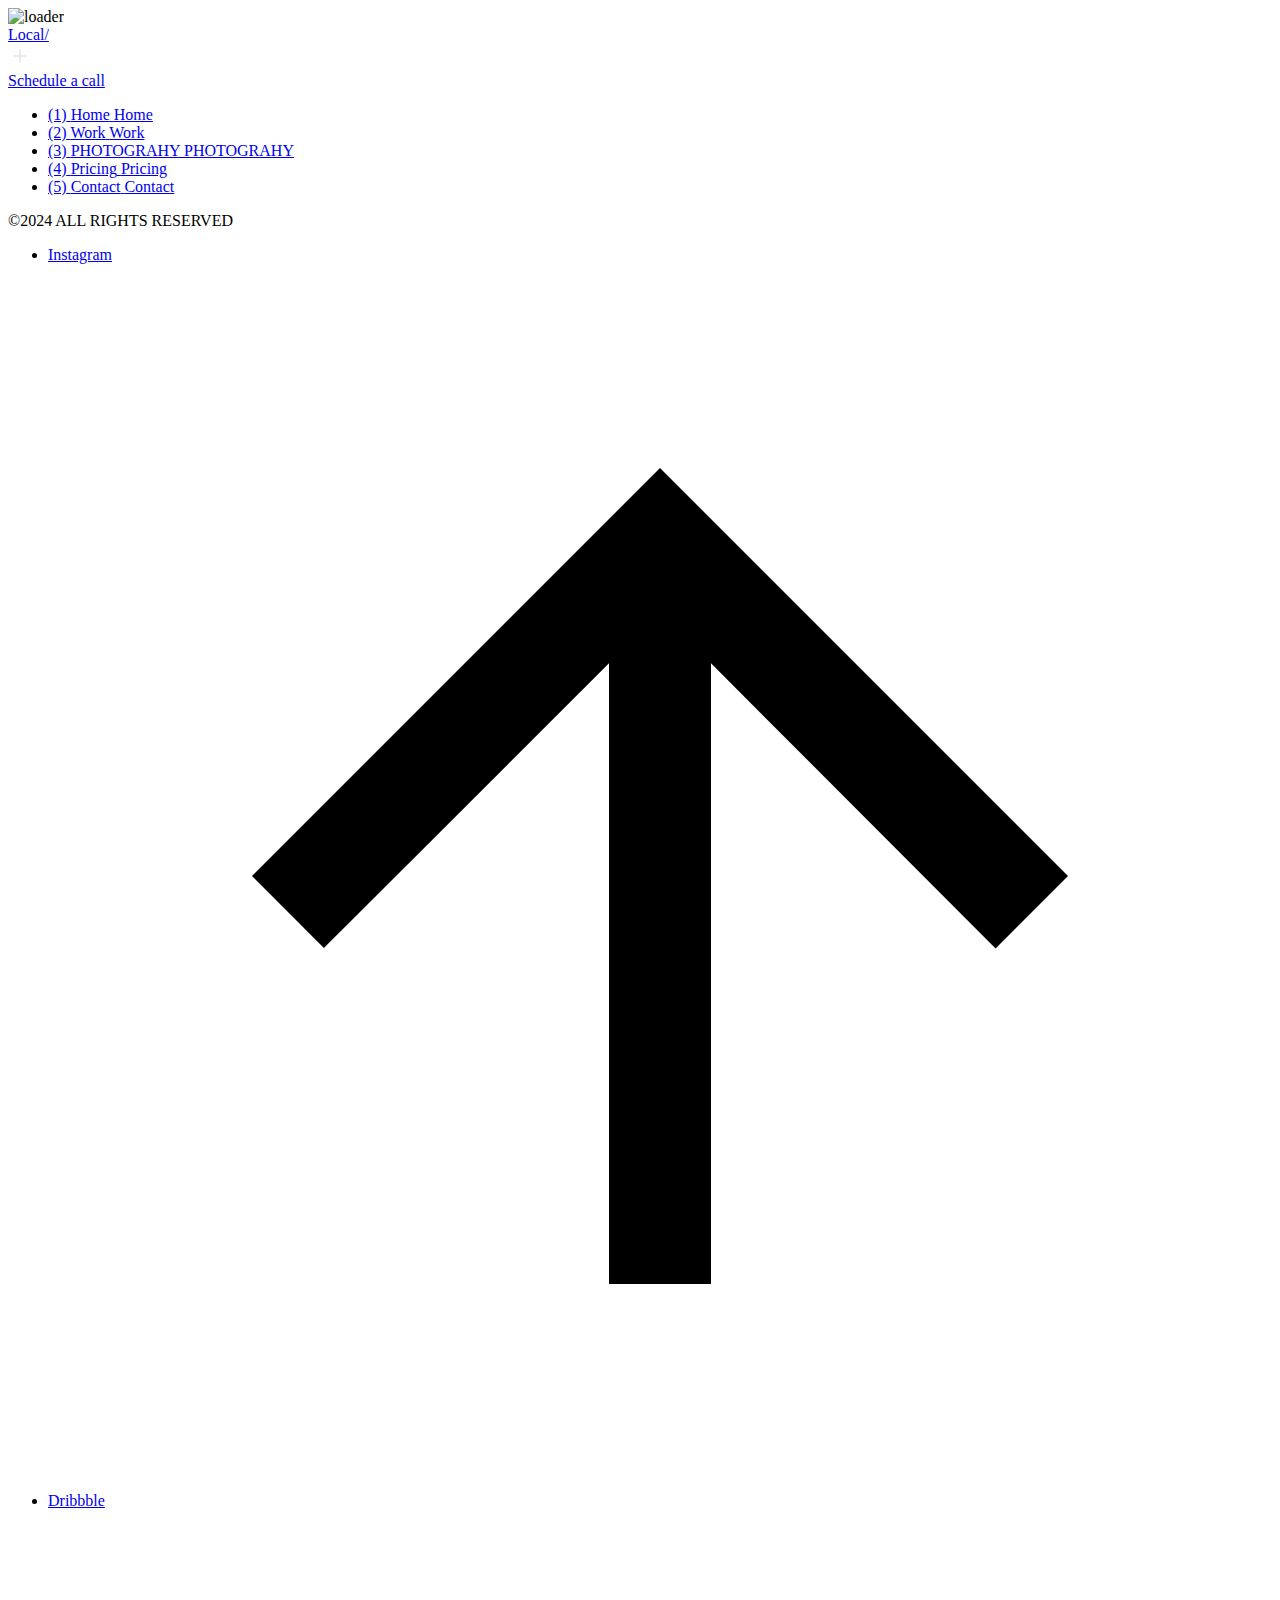
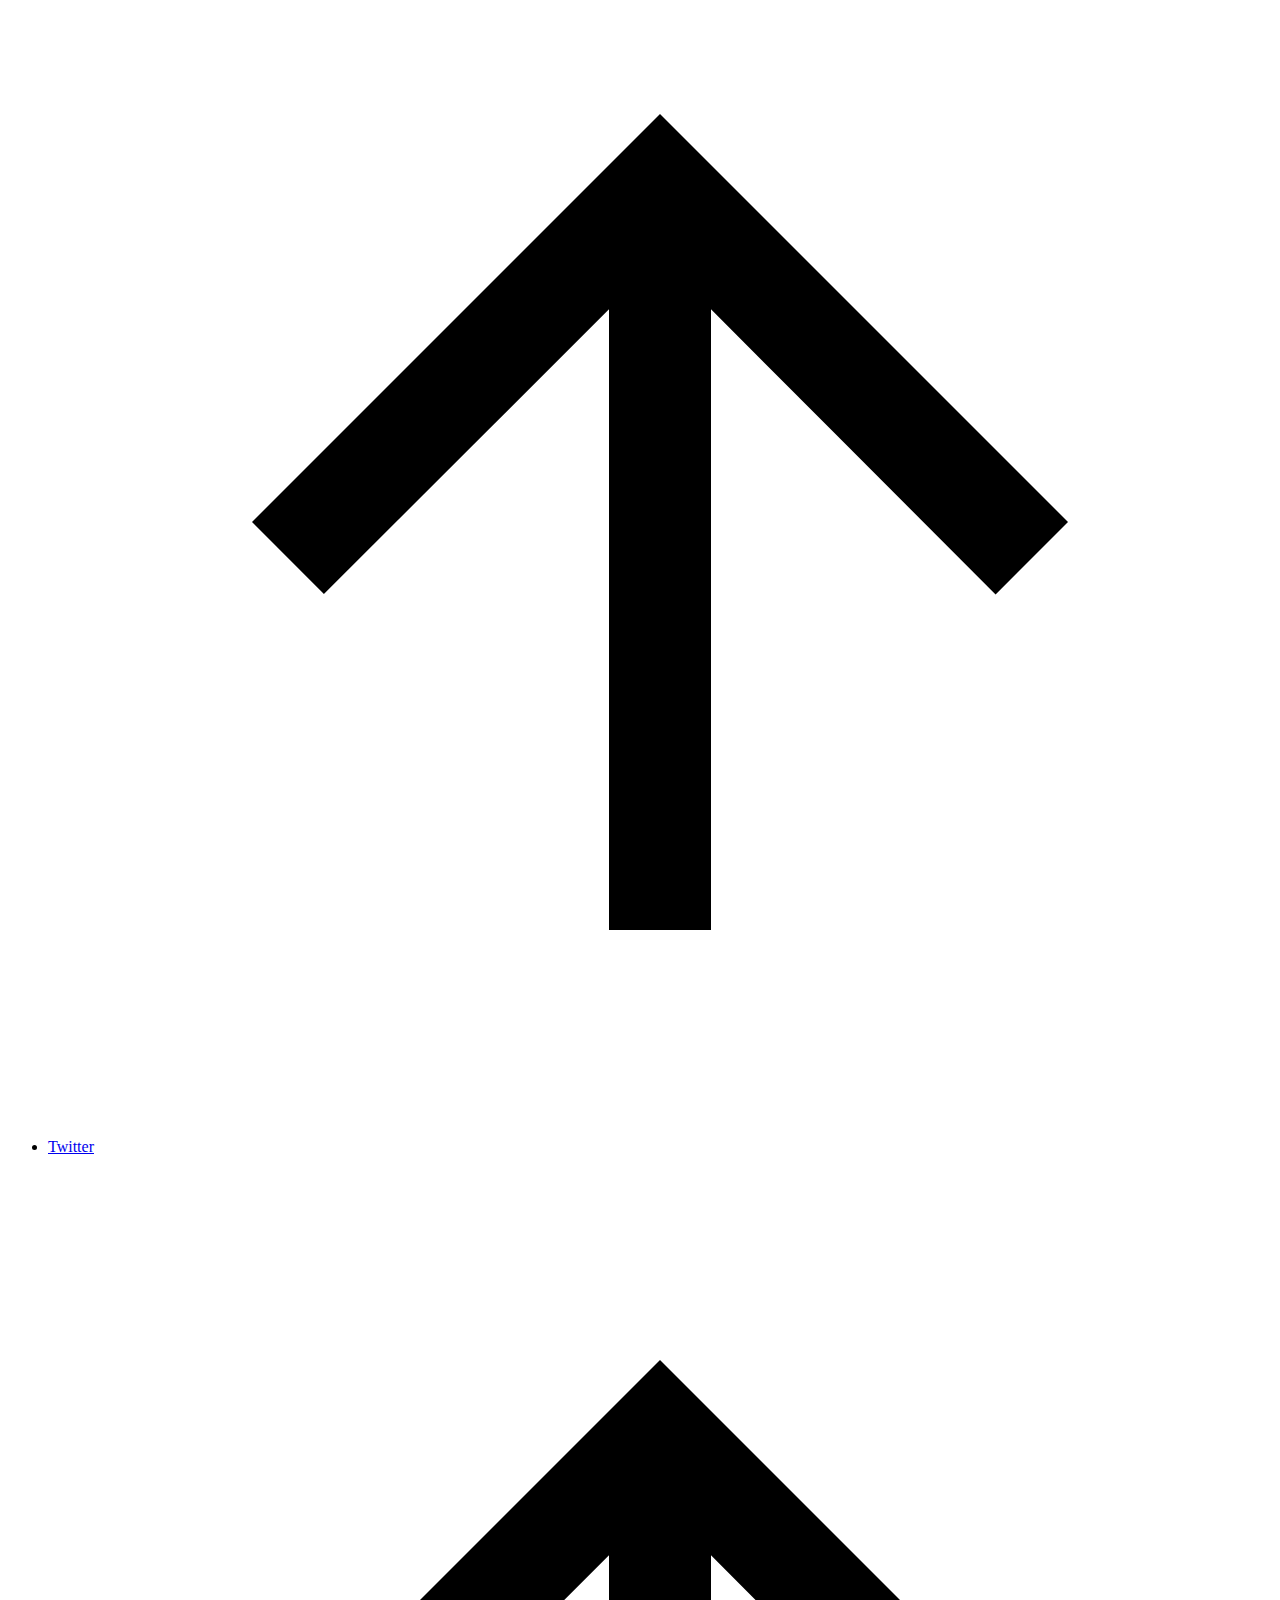
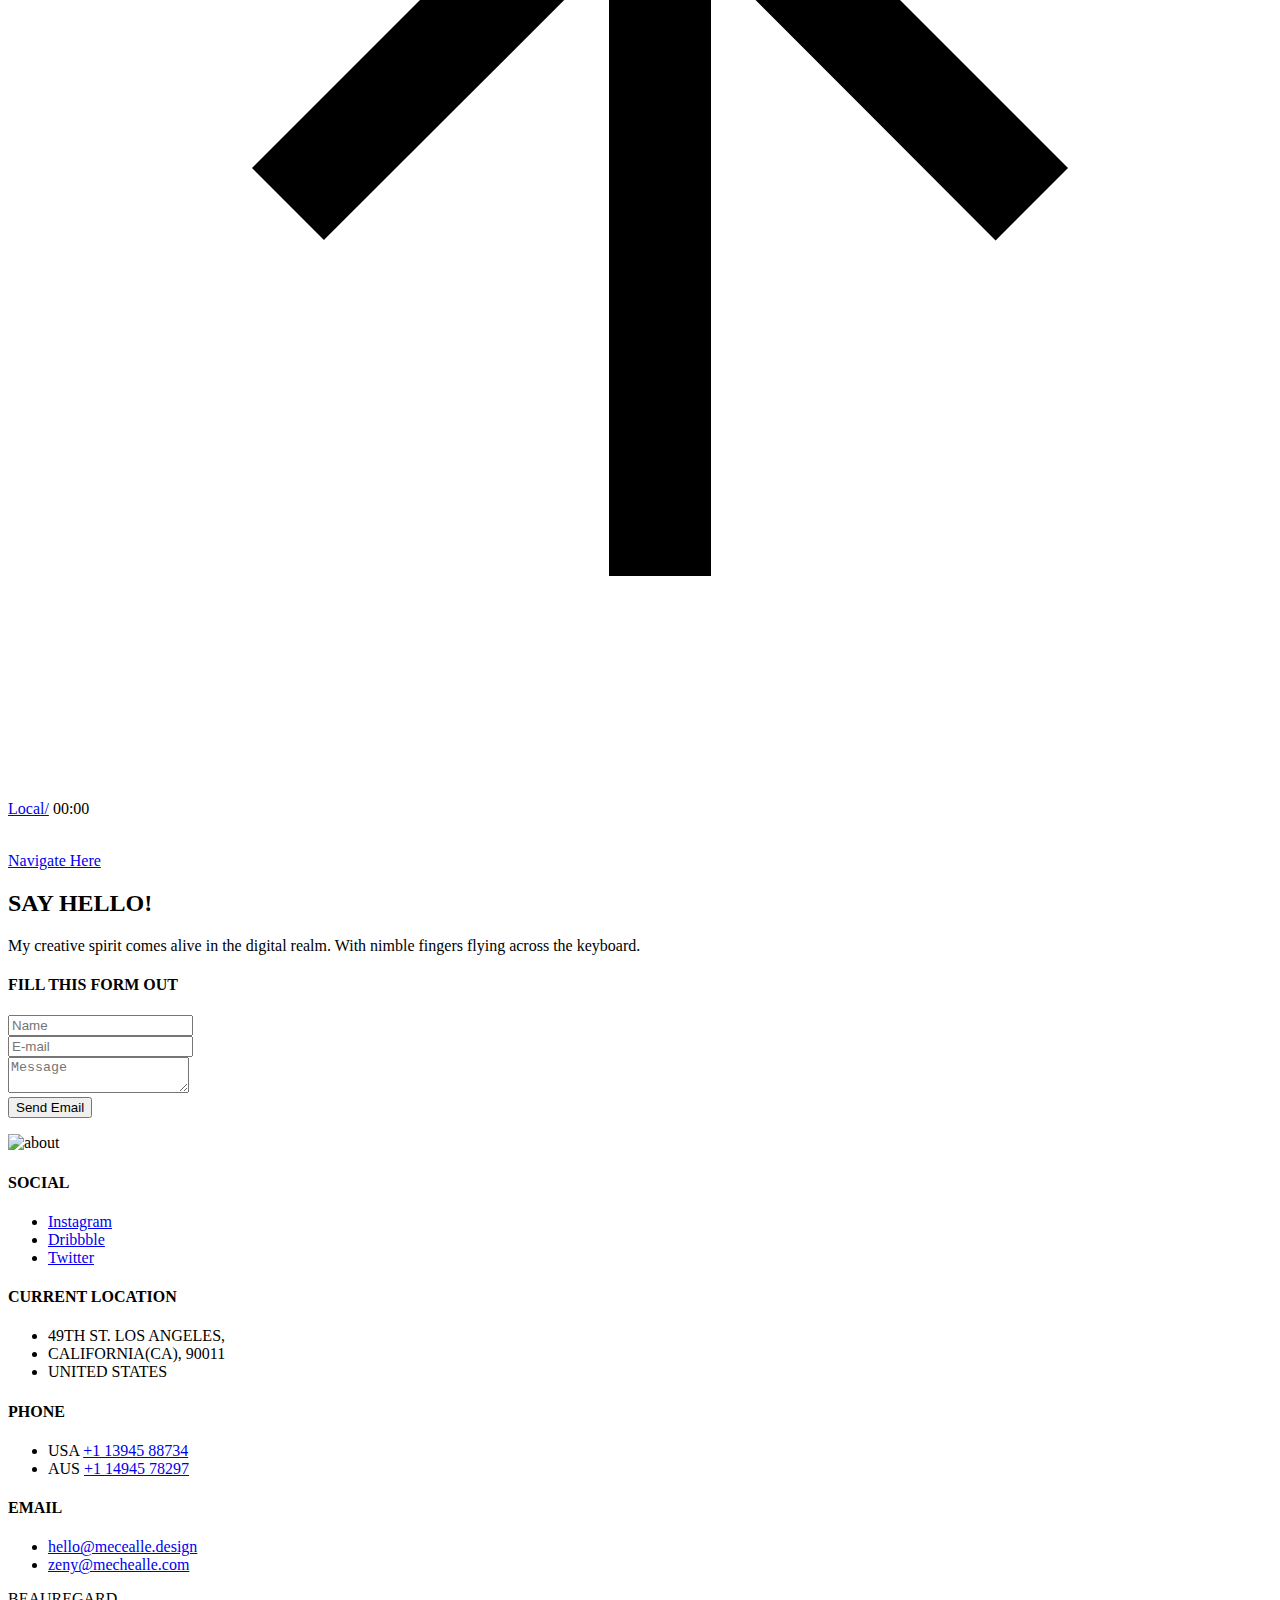
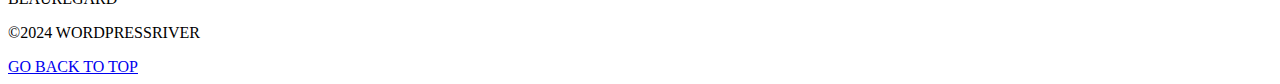
==== contact.html @ 0282e610 "Add files via upload" ====
<!DOCTYPE html>
<html lang="en">


<!-- Mirrored from wpriverthemes.com/HTML/bronx/night-mode/contact.html by HTTrack Website Copier/3.x [XR&CO'2014], Thu, 23 May 2024 08:01:23 GMT -->
<head>
    <!-- ===== Meta ===== -->
    <meta charset="UTF-8">
    <meta http-equiv="X-UA-Compatible" content="IE=edge">
    <meta name="viewport" content="width=device-width, initial-scale=1.0">

    <!-- ===== Favicon ===== -->
    <link rel="icon" type="image/x-icon" href="./assets/imgs/favicon.png">

    <!-- ===== Title ===== -->
    <title>Bronx - Personal Portfolio HTML5 Template</title>

    <!-- ===== LineAwesome ===== -->
    <link rel="stylesheet"
        href="./maxst.icons8.com/vue-static/landings/line-awesome/line-awesome/1.3.0/css/line-awesome.min.css">


    <!-- ===== Fonts ===== -->
    <link rel="preconnect" href="https://fonts.googleapis.com/">
    <link rel="preconnect" href="https://fonts.gstatic.com/" crossorigin>
    <link
        href="https://fonts.googleapis.com/css2?family=Instrument+Sans:ital,wght@0,400..700;1,400..700&amp;family=Inter+Tight:ital,wght@0,100..900;1,100..900&amp;display=swap"
        rel="stylesheet">

    <!-- ===== Stylesheet ===== -->
    <link rel="stylesheet" href="./assets/css/bootstrap.min.css">
    <link rel="stylesheet" href="./assets/css/style.css">
    <link rel="stylesheet" href="./assets/css/dark-mode.css">
    <link rel="stylesheet" href="./assets/css/responsive.css">
</head>

<body class="dark-mode">
    <!-- ===== Magic Cursor Start ===== -->
    <div id="magic-cursor">
        <div id="ball"></div>
    </div>
    <!-- ===== Magic Cursor End ===== -->

    <!-- ===== Loader Start ===== -->
    <div class="preloader-wrap">
        <div class="loader">
            <img src="./assets/imgs/loader-2.gif" alt="loader">
        </div>
    </div>
    <!-- ===== Loader End ===== -->

    <!-- ===== Main Start ===== -->
    <main class="bronx-main photography-page">

        <!-- ===== Popup Menu Start ===== -->
        <div class="popup-menu-wrap">
            <div class="popup-menu-header">
                <div class="local-temperature">
                    <a href="index.html"><span>Local/</span><span id="coordinates"></span></a>
                </div>

                <div class="popup-menu-close-btn">
                    <div class="icon">
                        <svg width="24px" height="24px" stroke-width="1.5" viewBox="0 0 24 24" fill="none"
                            xmlns="http://www.w3.org/2000/svg" color="rgba(214, 214, 215, 0.7)">
                            <path d="M6 12h6m6 0h-6m0 0V6m0 6v6" stroke="currentColor" stroke-linecap="round"
                                stroke-linejoin="round"></path>
                        </svg>
                    </div>
                </div>

                <div class="right text-right">
                    <a href="contact.html" class="theme-btn">Schedule a call</a>
                </div>
            </div>
            <div class="popup-menu">
                <nav>
                    <ul>
                        <li>
                            <a href="index.html">
                                <span class="count">(1)</span>
                                <span>Home</span>
                                <span>Home</span>
                            </a>
                        </li>
                        <li>
                            <a href="work.html">
                                <span class="count">(2)</span>
                                <span>Work</span>
                                <span>Work</span>
                            </a>
                        </li>
                        <li>
                            <a href="photography.html">
                                <span class="count">(3)</span>
                                <span>PHOTOGRAHY</span>
                                <span>PHOTOGRAHY</span>
                            </a>
                        </li>
                        <li>
                            <a href="pricing.html">
                                <span class="count">(4)</span>
                                <span>Pricing</span>
                                <span>Pricing</span>
                            </a>
                        </li>
                        <li class="active">
                            <a href="contact.html">
                                <span class="count">(5)</span>
                                <span>Contact</span>
                                <span>Contact</span>
                            </a>
                        </li>
                    </ul>
                </nav>
            </div>
            <div class="popup-menu-footer">
                <div class="copyright">
                    <p>&copy;2024 ALL RIGHTS RESERVED</p>

                    <ul class="social-links">
                        <li>
                            <a href="https://instagram.com/" target="_blank">Instagram <svg xmlns="http://www.w3.org/2000/svg"
                                    focusable="false" viewBox="0 0 24 24" color="rgb(29, 29, 31)">
                                    <path d="M4 12l1.41 1.41L11 7.83V20h2V7.83l5.58 5.59L20 12l-8-8-8 8z">
                                    </path>
                                </svg></a>
                        </li>
                        <li>
                            <a href="https://dribbble.com/" target="_blank">Dribbble <svg xmlns="http://www.w3.org/2000/svg"
                                    focusable="false" viewBox="0 0 24 24" color="rgb(29, 29, 31)">
                                    <path d="M4 12l1.41 1.41L11 7.83V20h2V7.83l5.58 5.59L20 12l-8-8-8 8z">
                                    </path>
                                </svg></a>
                        </li>
                        <li>
                            <a href="https://twitter.com/" target="_blank">Twitter <svg xmlns="http://www.w3.org/2000/svg"
                                    focusable="false" viewBox="0 0 24 24" color="rgb(29, 29, 31)">
                                    <path d="M4 12l1.41 1.41L11 7.83V20h2V7.83l5.58 5.59L20 12l-8-8-8 8z">
                                    </path>
                                </svg></a>
                        </li>
                    </ul>

                </div>
            </div>
        </div>
        <!-- ===== Popup Menu End ===== -->

        <!-- ===== Smooth Scroll Start ===== -->
        <div id="smooth-wrapper">
            <div id="smooth-content">

                <!-- ===== Hero Section Start ===== -->
                <section class="hero-sec hero-sec3">

                    <!-- ===== Header Start ===== -->
                    <header class="header-wrap scroll-animation" data-animation="slide_up">
                        <div class="custom-row">

                            <!-- ===== Local Time ===== -->
                            <div class="header-local-time-box">
                                <a href="index.html"><span>Local/</span></a>
                                <span id="realtime">00:00</span>
                            </div>

                            <div class="header-middle">
                                <div class="humberg-menu">
                                    <a href="contact.html">
                                        <?xml version="1.0" encoding="UTF-8"?>
                                        <svg width="30px" height="30px" viewBox="0 0 24 24" stroke-width="1.5" fill="none" xmlns="http://www.w3.org/2000/svg" color="#ffffff">
                                        <path d="M9 9L13.5 12L18 9" stroke="#ffffff" stroke-width="1.5" stroke-linecap="round" stroke-linejoin="round"></path>
                                        <path d="M3 13.5H5" stroke="#ffffff" stroke-width="1.5" stroke-linecap="round" stroke-linejoin="round"></path>
                                        <path d="M1 10.5H5" stroke="#ffffff" stroke-width="1.5" stroke-linecap="round" stroke-linejoin="round"></path>
                                        <path d="M5 7.5V7C5 5.89543 5.89543 5 7 5H20C21.1046 5 22 5.89543 22 7V17C22 18.1046 21.1046 19 20 19H7C5.89543 19 5 18.1046 5 17V16.5" stroke="#ffffff" stroke-width="1.5" stroke-linecap="round"></path>
                                    </svg>
                                    </a>

                                </div>
                            </div>

                            <!-- ===== Header Contact Button ===== -->
                            <div class="header-right">
                                <a href="#" class="theme-btn">Navigate Here</a>
                            </div>

                        </div>
                    </header>
                    <!-- ===== Header End ===== -->

                </section>
                <!-- ===== Hero Section End ===== -->


                <!-- ===== Contact Start ===== -->
                <section class="contact-sec">
                    <div class="contact-form-wrap">
                        <div class="contact-header">
                            <h2>SAY HELLO!</h2>
                            <p>My creative spirit comes alive in the digital realm. With nimble fingers flying across the keyboard.</p>
                        </div>
                        <div class="contact-form">
                            <h4>FILL THIS FORM OUT</h4>
                            <form id="ajax-form" action="https://api.web3forms.com/submit" method="POST">
                                <input type="hidden" name="access_key" value="0ea6f02e-35e1-4bc8-801a-f700e7c5a95c">
                                <input type="checkbox" name="botcheck" id="botcheck" style="display: none;">

                                <div class="input-group">
                                    <input type="text" name="name" id="name" placeholder="Name">
                                </div>
                                <div class="input-group">
                                    <input type="email" name="email" id="email" placeholder="E-mail">
                                </div>
                                <div class="input-group">
                                    <textarea name="message" id="message" placeholder="Message"></textarea>
                                </div>
                                <div class="input-group mb-0">
                                    <button class="theme-btn2">Send Email</button>
                                </div>
                                <p id="result"></p>
                            </form>
                        </div>
                    </div>
                    <div class="contact-img">
                        <img src="./assets/imgs/dark-mode/about-4.png" alt="about">
                    </div>
                </section>
                <!-- ===== Contact End ===== -->


                <!-- ===== Contact Informations Start ===== -->
<div class="contact-infos-wrap">
    <div class="contact-infos">
        <div class="contact-info-box">
            <h4>SOCIAL</h4>
            <ul>
                <li><a href="https://instagram.com/" target="_blank">Instagram</a></li>
                <li><a href="https://dribbble.com/" target="_blank">Dribbble</a></li>
                <li><a href="https://twitter.com/" target="_blank">Twitter</a></li>
            </ul>
        </div>
        <div class="contact-info-box">
            <h4>CURRENT LOCATION</h4>
            <ul>
                <li>49TH ST. LOS ANGELES,</li>
                <li>CALIFORNIA(CA), 90011</li>
                <li>UNITED STATES</li>
            </ul>
        </div>
        <div class="contact-info-box">
            <h4>PHONE</h4>
            <ul>
                <li><span>USA</span> <a href="tel:+11394588734">+1 13945 88734</a></li>
                <li><span>AUS</span> <a href="tel:+11494578297">+1 14945 78297</a></li>
            </ul>
        </div>
        <div class="contact-info-box">
            <h4>EMAIL</h4>
            <ul>
                <li><a href="mailto:hello@mecealle.design">hello@mecealle.design</a></li>
                <li><a href="mailto:zeny@mechealle.com">zeny@mechealle.com</a></li>
            </ul>
        </div>
    </div>
</div>
<!-- ===== Contact Informations End ===== -->





                <!-- ===== Footer Start ===== -->
                <footer class="footer-area">
                    <div class="footer-big-text">
                        <span class="timeline-anim scroll-animation" data-animation="slide_down">BEAUREGARD</span>
                    </div>

                    <div class="copyright">
                        <p>&copy;2024 WORDPRESSRIVER</p>
                        <div class="right">
                            <a href="#" id="back-to-top">GO BACK TO TOP</a>
                        </div>
                    </div>
                </footer>
                <!-- ===== Footer End ===== -->


            </div>
        </div>
        <!-- ===== Smooth Scroll End ===== -->



    </main>
    <!-- ===== Main End ===== -->




    <!-- ===== Scripts ===== -->
    <script src="./assets/js/jquery.js"></script>
    <script src="./assets/js/bootstrap.bundle.min.js"></script>
    <script src="./assets/js/gsap.min.js"></script>
    <script src="./assets/js/ScrollTrigger.min.js"></script>
    <script src="./assets/js/ScrollToPlugin.min.js"></script>

    <script src="./assets/js/ScrollSmoother.min.js"></script>
    <script src="./assets/js/SplitText.min.js"></script>
    <script src="./assets/js/jarallax.js"></script>
    <script src="./assets/js/jarallax-element.min.js"></script>
    <script src="./assets/js/main.js"></script>
    <script src="./assets/js/themescroll.js"></script>
    <script src="./assets/js/ajaxform.js"></script>
</body>


<!-- Mirrored from wpriverthemes.com/HTML/bronx/night-mode/contact.html by HTTrack Website Copier/3.x [XR&CO'2014], Thu, 23 May 2024 08:01:23 GMT -->
</html>
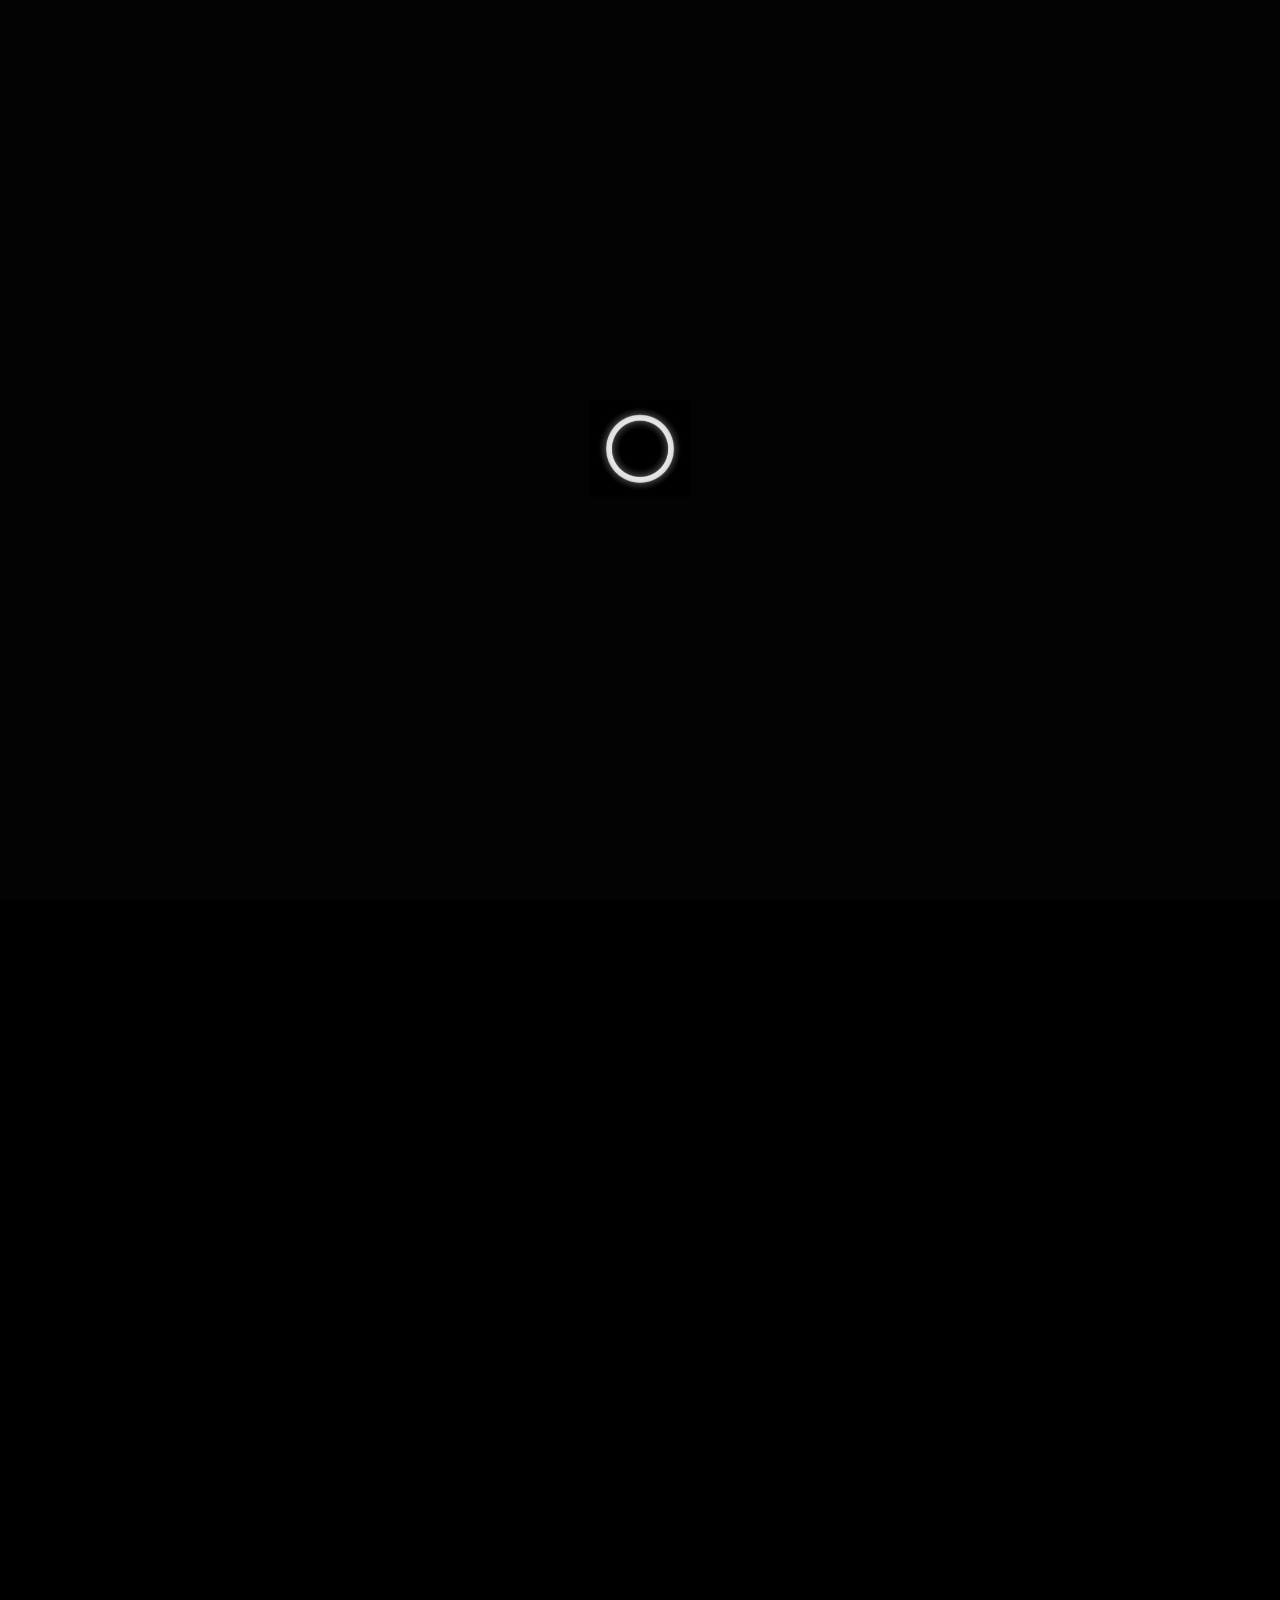
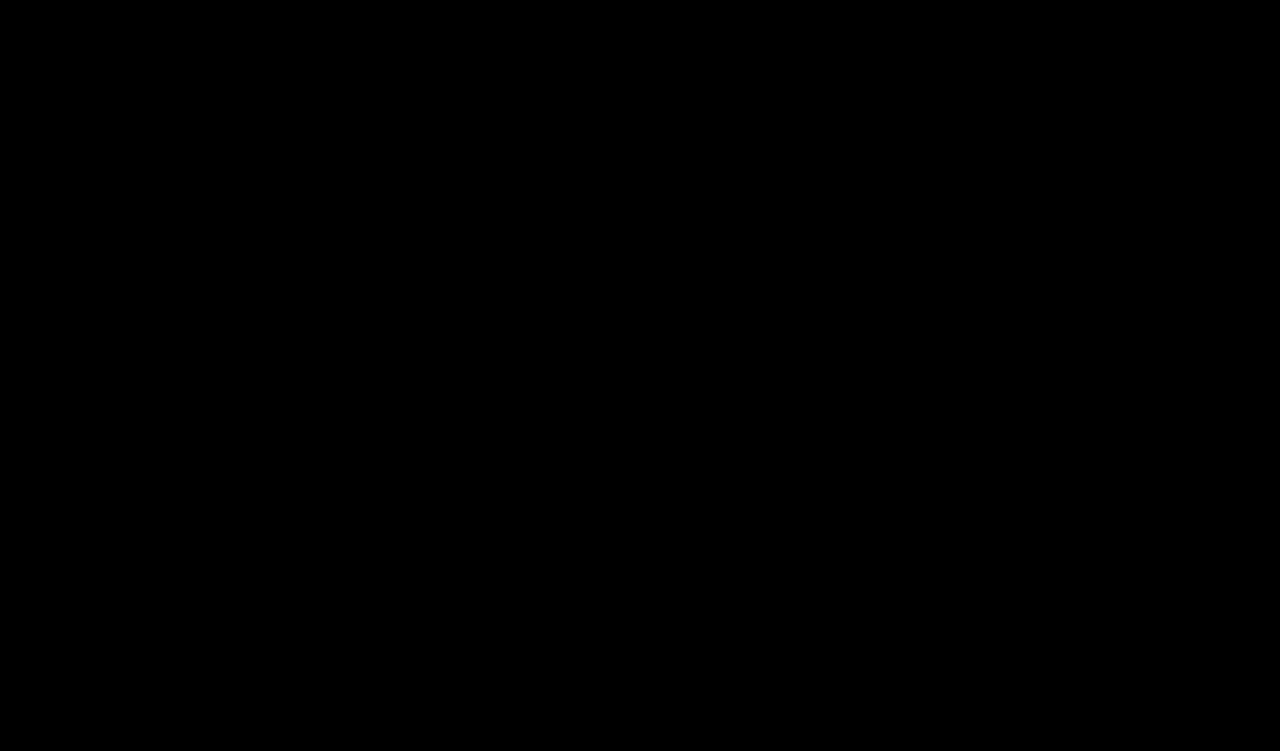
==== commit 9bbdd0d8: "Add files via upload" ====
--- a/contact.html
+++ b/contact.html
@@ -1,8 +1,6 @@
 <!DOCTYPE html>
 <html lang="en">
 
-
-<!-- Mirrored from wpriverthemes.com/HTML/bronx/night-mode/contact.html by HTTrack Website Copier/3.x [XR&CO'2014], Thu, 23 May 2024 08:01:23 GMT -->
 <head>
     <!-- ===== Meta ===== -->
     <meta charset="UTF-8">
@@ -313,6 +311,4 @@
     <script src="./assets/js/ajaxform.js"></script>
 </body>
 
-
-<!-- Mirrored from wpriverthemes.com/HTML/bronx/night-mode/contact.html by HTTrack Website Copier/3.x [XR&CO'2014], Thu, 23 May 2024 08:01:23 GMT -->
 </html>--- a/maxst.icons8.com/vue-static/landings/line-awesome/line-awesome/1.3.0/css/line-awesome.min.css
+++ b/maxst.icons8.com/vue-static/landings/line-awesome/line-awesome/1.3.0/css/line-awesome.min.css
@@ -0,0 +1 @@
+.la,.lab,.lad,.lal,.lar,.las{-moz-osx-font-smoothing:grayscale;-webkit-font-smoothing:antialiased;display:inline-block;font-style:normal;font-variant:normal;text-rendering:auto;line-height:1}.la-lg{font-size:1.33333em;line-height:.75em;vertical-align:-.0667em}.la-xs{font-size:.75em}.la-sm{font-size:.875em}.la-1x{font-size:1em}.la-2x{font-size:2em}.la-3x{font-size:3em}.la-4x{font-size:4em}.la-5x{font-size:5em}.la-6x{font-size:6em}.la-7x{font-size:7em}.la-8x{font-size:8em}.la-9x{font-size:9em}.la-10x{font-size:10em}.la-fw{text-align:center;width:1.25em}.la-ul{list-style-type:none;margin-left:2.5em;padding-left:0}.la-ul>li{position:relative}.la-li{left:-2em;position:absolute;text-align:center;width:2em;line-height:inherit}.la-border{border:solid .08em #eee;border-radius:.1em;padding:.2em .25em .15em}.la-pull-left{float:left}.la-pull-right{float:right}.la.la-pull-left,.lab.la-pull-left,.lal.la-pull-left,.lar.la-pull-left,.las.la-pull-left{margin-right:.3em}.la.la-pull-right,.lab.la-pull-right,.lal.la-pull-right,.lar.la-pull-right,.las.la-pull-right{margin-left:.3em}.la-spin{-webkit-animation:la-spin 2s infinite linear;animation:la-spin 2s infinite linear}.la-pulse{-webkit-animation:la-spin 1s infinite steps(8);animation:la-spin 1s infinite steps(8)}@-webkit-keyframes la-spin{0%{-webkit-transform:rotate(0);transform:rotate(0)}100%{-webkit-transform:rotate(360deg);transform:rotate(360deg)}}@keyframes la-spin{0%{-webkit-transform:rotate(0);transform:rotate(0)}100%{-webkit-transform:rotate(360deg);transform:rotate(360deg)}}.la-rotate-90{-webkit-transform:rotate(90deg);transform:rotate(90deg)}.la-rotate-180{-webkit-transform:rotate(180deg);transform:rotate(180deg)}.la-rotate-270{-webkit-transform:rotate(270deg);transform:rotate(270deg)}.la-flip-horizontal{-webkit-transform:scale(-1,1);transform:scale(-1,1)}.la-flip-vertical{-webkit-transform:scale(1,-1);transform:scale(1,-1)}.la-flip-both,.la-flip-horizontal.la-flip-vertical{-webkit-transform:scale(-1,-1);transform:scale(-1,-1)}:root .la-flip-both,:root .la-flip-horizontal,:root .la-flip-vertical,:root .la-rotate-180,:root .la-rotate-270,:root .la-rotate-90{-webkit-filter:none;filter:none}.la-stack{display:inline-block;height:2em;line-height:2em;position:relative;vertical-align:middle;width:2.5em}.la-stack-1x,.la-stack-2x{left:0;position:absolute;text-align:center;width:100%}.la-stack-1x{line-height:inherit}.la-stack-2x{font-size:2em}.la-inverse{color:#fff}.la-500px:before{content:"\f26e"}.la-accessible-icon:before{content:"\f368"}.la-accusoft:before{content:"\f369"}.la-acquisitions-incorporated:before{content:"\f6af"}.la-ad:before{content:"\f641"}.la-address-book:before{content:"\f2b9"}.la-address-card:before{content:"\f2bb"}.la-adjust:before{content:"\f042"}.la-adn:before{content:"\f170"}.la-adobe:before{content:"\f778"}.la-adversal:before{content:"\f36a"}.la-affiliatetheme:before{content:"\f36b"}.la-air-freshener:before{content:"\f5d0"}.la-airbnb:before{content:"\f834"}.la-algolia:before{content:"\f36c"}.la-align-center:before{content:"\f037"}.la-align-justify:before{content:"\f039"}.la-align-left:before{content:"\f036"}.la-align-right:before{content:"\f038"}.la-alipay:before{content:"\f642"}.la-allergies:before{content:"\f461"}.la-amazon:before{content:"\f270"}.la-amazon-pay:before{content:"\f42c"}.la-ambulance:before{content:"\f0f9"}.la-american-sign-language-interpreting:before{content:"\f2a3"}.la-amilia:before{content:"\f36d"}.la-anchor:before{content:"\f13d"}.la-android:before{content:"\f17b"}.la-angellist:before{content:"\f209"}.la-angle-double-down:before{content:"\f103"}.la-angle-double-left:before{content:"\f100"}.la-angle-double-right:before{content:"\f101"}.la-angle-double-up:before{content:"\f102"}.la-angle-down:before{content:"\f107"}.la-angle-left:before{content:"\f104"}.la-angle-right:before{content:"\f105"}.la-angle-up:before{content:"\f106"}.la-angry:before{content:"\f556"}.la-angrycreative:before{content:"\f36e"}.la-angular:before{content:"\f420"}.la-ankh:before{content:"\f644"}.la-app-store:before{content:"\f36f"}.la-app-store-ios:before{content:"\f370"}.la-apper:before{content:"\f371"}.la-apple:before{content:"\f179"}.la-apple-alt:before{content:"\f5d1"}.la-apple-pay:before{content:"\f415"}.la-archive:before{content:"\f187"}.la-archway:before{content:"\f557"}.la-arrow-alt-circle-down:before{content:"\f358"}.la-arrow-alt-circle-left:before{content:"\f359"}.la-arrow-alt-circle-right:before{content:"\f35a"}.la-arrow-alt-circle-up:before{content:"\f35b"}.la-arrow-circle-down:before{content:"\f0ab"}.la-arrow-circle-left:before{content:"\f0a8"}.la-arrow-circle-right:before{content:"\f0a9"}.la-arrow-circle-up:before{content:"\f0aa"}.la-arrow-down:before{content:"\f063"}.la-arrow-left:before{content:"\f060"}.la-arrow-right:before{content:"\f061"}.la-arrow-up:before{content:"\f062"}.la-arrows-alt:before{content:"\f0b2"}.la-arrows-alt-h:before{content:"\f337"}.la-arrows-alt-v:before{content:"\f338"}.la-artstation:before{content:"\f77a"}.la-assistive-listening-systems:before{content:"\f2a2"}.la-asterisk:before{content:"\f069"}.la-asymmetrik:before{content:"\f372"}.la-at:before{content:"\f1fa"}.la-atlas:before{content:"\f558"}.la-atlassian:before{content:"\f77b"}.la-atom:before{content:"\f5d2"}.la-audible:before{content:"\f373"}.la-audio-description:before{content:"\f29e"}.la-autoprefixer:before{content:"\f41c"}.la-avianex:before{content:"\f374"}.la-aviato:before{content:"\f421"}.la-award:before{content:"\f559"}.la-aws:before{content:"\f375"}.la-baby:before{content:"\f77c"}.la-baby-carriage:before{content:"\f77d"}.la-backspace:before{content:"\f55a"}.la-backward:before{content:"\f04a"}.la-bacon:before{content:"\f7e5"}.la-balance-scale:before{content:"\f24e"}.la-balance-scale-left:before{content:"\f515"}.la-balance-scale-right:before{content:"\f516"}.la-ban:before{content:"\f05e"}.la-band-aid:before{content:"\f462"}.la-bandcamp:before{content:"\f2d5"}.la-barcode:before{content:"\f02a"}.la-bars:before{content:"\f0c9"}.la-baseball-ball:before{content:"\f433"}.la-basketball-ball:before{content:"\f434"}.la-bath:before{content:"\f2cd"}.la-battery-empty:before{content:"\f244"}.la-battery-full:before{content:"\f240"}.la-battery-half:before{content:"\f242"}.la-battery-quarter:before{content:"\f243"}.la-battery-three-quarters:before{content:"\f241"}.la-battle-net:before{content:"\f835"}.la-bed:before{content:"\f236"}.la-beer:before{content:"\f0fc"}.la-behance:before{content:"\f1b4"}.la-behance-square:before{content:"\f1b5"}.la-bell:before{content:"\f0f3"}.la-bell-slash:before{content:"\f1f6"}.la-bezier-curve:before{content:"\f55b"}.la-bible:before{content:"\f647"}.la-bicycle:before{content:"\f206"}.la-biking:before{content:"\f84a"}.la-bimobject:before{content:"\f378"}.la-binoculars:before{content:"\f1e5"}.la-biohazard:before{content:"\f780"}.la-birthday-cake:before{content:"\f1fd"}.la-bitbucket:before{content:"\f171"}.la-bitcoin:before{content:"\f379"}.la-bity:before{content:"\f37a"}.la-black-tie:before{content:"\f27e"}.la-blackberry:before{content:"\f37b"}.la-blender:before{content:"\f517"}.la-blender-phone:before{content:"\f6b6"}.la-blind:before{content:"\f29d"}.la-blog:before{content:"\f781"}.la-blogger:before{content:"\f37c"}.la-blogger-b:before{content:"\f37d"}.la-bluetooth:before{content:"\f293"}.la-bluetooth-b:before{content:"\f294"}.la-bold:before{content:"\f032"}.la-bolt:before{content:"\f0e7"}.la-bomb:before{content:"\f1e2"}.la-bone:before{content:"\f5d7"}.la-bong:before{content:"\f55c"}.la-book:before{content:"\f02d"}.la-book-dead:before{content:"\f6b7"}.la-book-medical:before{content:"\f7e6"}.la-book-open:before{content:"\f518"}.la-book-reader:before{content:"\f5da"}.la-bookmark:before{content:"\f02e"}.la-bootstrap:before{content:"\f836"}.la-border-all:before{content:"\f84c"}.la-border-none:before{content:"\f850"}.la-border-style:before{content:"\f853"}.la-bowling-ball:before{content:"\f436"}.la-box:before{content:"\f466"}.la-box-open:before{content:"\f49e"}.la-boxes:before{content:"\f468"}.la-braille:before{content:"\f2a1"}.la-brain:before{content:"\f5dc"}.la-bread-slice:before{content:"\f7ec"}.la-briefcase:before{content:"\f0b1"}.la-briefcase-medical:before{content:"\f469"}.la-broadcast-tower:before{content:"\f519"}.la-broom:before{content:"\f51a"}.la-brush:before{content:"\f55d"}.la-btc:before{content:"\f15a"}.la-buffer:before{content:"\f837"}.la-bug:before{content:"\f188"}.la-building:before{content:"\f1ad"}.la-bullhorn:before{content:"\f0a1"}.la-bullseye:before{content:"\f140"}.la-burn:before{content:"\f46a"}.la-buromobelexperte:before{content:"\f37f"}.la-bus:before{content:"\f207"}.la-bus-alt:before{content:"\f55e"}.la-business-time:before{content:"\f64a"}.la-buy-n-large:before{content:"\f8a6"}.la-buysellads:before{content:"\f20d"}.la-calculator:before{content:"\f1ec"}.la-calendar:before{content:"\f133"}.la-calendar-alt:before{content:"\f073"}.la-calendar-check:before{content:"\f274"}.la-calendar-day:before{content:"\f783"}.la-calendar-minus:before{content:"\f272"}.la-calendar-plus:before{content:"\f271"}.la-calendar-times:before{content:"\f273"}.la-calendar-week:before{content:"\f784"}.la-camera:before{content:"\f030"}.la-camera-retro:before{content:"\f083"}.la-campground:before{content:"\f6bb"}.la-canadian-maple-leaf:before{content:"\f785"}.la-candy-cane:before{content:"\f786"}.la-cannabis:before{content:"\f55f"}.la-capsules:before{content:"\f46b"}.la-car:before{content:"\f1b9"}.la-car-alt:before{content:"\f5de"}.la-car-battery:before{content:"\f5df"}.la-car-crash:before{content:"\f5e1"}.la-car-side:before{content:"\f5e4"}.la-caret-down:before{content:"\f0d7"}.la-caret-left:before{content:"\f0d9"}.la-caret-right:before{content:"\f0da"}.la-caret-square-down:before{content:"\f150"}.la-caret-square-left:before{content:"\f191"}.la-caret-square-right:before{content:"\f152"}.la-caret-square-up:before{content:"\f151"}.la-caret-up:before{content:"\f0d8"}.la-carrot:before{content:"\f787"}.la-cart-arrow-down:before{content:"\f218"}.la-cart-plus:before{content:"\f217"}.la-cash-register:before{content:"\f788"}.la-cat:before{content:"\f6be"}.la-cc-amazon-pay:before{content:"\f42d"}.la-cc-amex:before{content:"\f1f3"}.la-cc-apple-pay:before{content:"\f416"}.la-cc-diners-club:before{content:"\f24c"}.la-cc-discover:before{content:"\f1f2"}.la-cc-jcb:before{content:"\f24b"}.la-cc-mastercard:before{content:"\f1f1"}.la-cc-paypal:before{content:"\f1f4"}.la-cc-stripe:before{content:"\f1f5"}.la-cc-visa:before{content:"\f1f0"}.la-centercode:before{content:"\f380"}.la-centos:before{content:"\f789"}.la-certificate:before{content:"\f0a3"}.la-chair:before{content:"\f6c0"}.la-chalkboard:before{content:"\f51b"}.la-chalkboard-teacher:before{content:"\f51c"}.la-charging-station:before{content:"\f5e7"}.la-chart-area:before{content:"\f1fe"}.la-chart-bar:before{content:"\f080"}.la-chart-line:before{content:"\f201"}.la-chart-pie:before{content:"\f200"}.la-check:before{content:"\f00c"}.la-check-circle:before{content:"\f058"}.la-check-double:before{content:"\f560"}.la-check-square:before{content:"\f14a"}.la-cheese:before{content:"\f7ef"}.la-chess:before{content:"\f439"}.la-chess-bishop:before{content:"\f43a"}.la-chess-board:before{content:"\f43c"}.la-chess-king:before{content:"\f43f"}.la-chess-knight:before{content:"\f441"}.la-chess-pawn:before{content:"\f443"}.la-chess-queen:before{content:"\f445"}.la-chess-rook:before{content:"\f447"}.la-chevron-circle-down:before{content:"\f13a"}.la-chevron-circle-left:before{content:"\f137"}.la-chevron-circle-right:before{content:"\f138"}.la-chevron-circle-up:before{content:"\f139"}.la-chevron-down:before{content:"\f078"}.la-chevron-left:before{content:"\f053"}.la-chevron-right:before{content:"\f054"}.la-chevron-up:before{content:"\f077"}.la-child:before{content:"\f1ae"}.la-chrome:before{content:"\f268"}.la-chromecast:before{content:"\f838"}.la-church:before{content:"\f51d"}.la-circle:before{content:"\f111"}.la-circle-notch:before{content:"\f1ce"}.la-city:before{content:"\f64f"}.la-clinic-medical:before{content:"\f7f2"}.la-clipboard:before{content:"\f328"}.la-clipboard-check:before{content:"\f46c"}.la-clipboard-list:before{content:"\f46d"}.la-clock:before{content:"\f017"}.la-clone:before{content:"\f24d"}.la-closed-captioning:before{content:"\f20a"}.la-cloud:before{content:"\f0c2"}.la-cloud-download-alt:before{content:"\f381"}.la-cloud-meatball:before{content:"\f73b"}.la-cloud-moon:before{content:"\f6c3"}.la-cloud-moon-rain:before{content:"\f73c"}.la-cloud-rain:before{content:"\f73d"}.la-cloud-showers-heavy:before{content:"\f740"}.la-cloud-sun:before{content:"\f6c4"}.la-cloud-sun-rain:before{content:"\f743"}.la-cloud-upload-alt:before{content:"\f382"}.la-cloudscale:before{content:"\f383"}.la-cloudsmith:before{content:"\f384"}.la-cloudversify:before{content:"\f385"}.la-cocktail:before{content:"\f561"}.la-code:before{content:"\f121"}.la-code-branch:before{content:"\f126"}.la-codepen:before{content:"\f1cb"}.la-codiepie:before{content:"\f284"}.la-coffee:before{content:"\f0f4"}.la-cog:before{content:"\f013"}.la-cogs:before{content:"\f085"}.la-coins:before{content:"\f51e"}.la-columns:before{content:"\f0db"}.la-comment:before{content:"\f075"}.la-comment-alt:before{content:"\f27a"}.la-comment-dollar:before{content:"\f651"}.la-comment-dots:before{content:"\f4ad"}.la-comment-medical:before{content:"\f7f5"}.la-comment-slash:before{content:"\f4b3"}.la-comments:before{content:"\f086"}.la-comments-dollar:before{content:"\f653"}.la-compact-disc:before{content:"\f51f"}.la-compass:before{content:"\f14e"}.la-compress:before{content:"\f066"}.la-compress-arrows-alt:before{content:"\f78c"}.la-concierge-bell:before{content:"\f562"}.la-confluence:before{content:"\f78d"}.la-connectdevelop:before{content:"\f20e"}.la-contao:before{content:"\f26d"}.la-cookie:before{content:"\f563"}.la-cookie-bite:before{content:"\f564"}.la-copy:before{content:"\f0c5"}.la-copyright:before{content:"\f1f9"}.la-cotton-bureau:before{content:"\f89e"}.la-couch:before{content:"\f4b8"}.la-cpanel:before{content:"\f388"}.la-creative-commons:before{content:"\f25e"}.la-creative-commons-by:before{content:"\f4e7"}.la-creative-commons-nc:before{content:"\f4e8"}.la-creative-commons-nc-eu:before{content:"\f4e9"}.la-creative-commons-nc-jp:before{content:"\f4ea"}.la-creative-commons-nd:before{content:"\f4eb"}.la-creative-commons-pd:before{content:"\f4ec"}.la-creative-commons-pd-alt:before{content:"\f4ed"}.la-creative-commons-remix:before{content:"\f4ee"}.la-creative-commons-sa:before{content:"\f4ef"}.la-creative-commons-sampling:before{content:"\f4f0"}.la-creative-commons-sampling-plus:before{content:"\f4f1"}.la-creative-commons-share:before{content:"\f4f2"}.la-creative-commons-zero:before{content:"\f4f3"}.la-credit-card:before{content:"\f09d"}.la-critical-role:before{content:"\f6c9"}.la-crop:before{content:"\f125"}.la-crop-alt:before{content:"\f565"}.la-cross:before{content:"\f654"}.la-crosshairs:before{content:"\f05b"}.la-crow:before{content:"\f520"}.la-crown:before{content:"\f521"}.la-crutch:before{content:"\f7f7"}.la-css3:before{content:"\f13c"}.la-css3-alt:before{content:"\f38b"}.la-cube:before{content:"\f1b2"}.la-cubes:before{content:"\f1b3"}.la-cut:before{content:"\f0c4"}.la-cuttlefish:before{content:"\f38c"}.la-d-and-d:before{content:"\f38d"}.la-d-and-d-beyond:before{content:"\f6ca"}.la-dashcube:before{content:"\f210"}.la-database:before{content:"\f1c0"}.la-deaf:before{content:"\f2a4"}.la-delicious:before{content:"\f1a5"}.la-democrat:before{content:"\f747"}.la-deploydog:before{content:"\f38e"}.la-deskpro:before{content:"\f38f"}.la-desktop:before{content:"\f108"}.la-dev:before{content:"\f6cc"}.la-deviantart:before{content:"\f1bd"}.la-dharmachakra:before{content:"\f655"}.la-dhl:before{content:"\f790"}.la-diagnoses:before{content:"\f470"}.la-diaspora:before{content:"\f791"}.la-dice:before{content:"\f522"}.la-dice-d20:before{content:"\f6cf"}.la-dice-d6:before{content:"\f6d1"}.la-dice-five:before{content:"\f523"}.la-dice-four:before{content:"\f524"}.la-dice-one:before{content:"\f525"}.la-dice-six:before{content:"\f526"}.la-dice-three:before{content:"\f527"}.la-dice-two:before{content:"\f528"}.la-digg:before{content:"\f1a6"}.la-digital-ocean:before{content:"\f391"}.la-digital-tachograph:before{content:"\f566"}.la-directions:before{content:"\f5eb"}.la-discord:before{content:"\f392"}.la-discourse:before{content:"\f393"}.la-divide:before{content:"\f529"}.la-dizzy:before{content:"\f567"}.la-dna:before{content:"\f471"}.la-dochub:before{content:"\f394"}.la-docker:before{content:"\f395"}.la-dog:before{content:"\f6d3"}.la-dollar-sign:before{content:"\f155"}.la-dolly:before{content:"\f472"}.la-dolly-flatbed:before{content:"\f474"}.la-donate:before{content:"\f4b9"}.la-door-closed:before{content:"\f52a"}.la-door-open:before{content:"\f52b"}.la-dot-circle:before{content:"\f192"}.la-dove:before{content:"\f4ba"}.la-download:before{content:"\f019"}.la-draft2digital:before{content:"\f396"}.la-drafting-compass:before{content:"\f568"}.la-dragon:before{content:"\f6d5"}.la-draw-polygon:before{content:"\f5ee"}.la-dribbble:before{content:"\f17d"}.la-dribbble-square:before{content:"\f397"}.la-dropbox:before{content:"\f16b"}.la-drum:before{content:"\f569"}.la-drum-steelpan:before{content:"\f56a"}.la-drumstick-bite:before{content:"\f6d7"}.la-drupal:before{content:"\f1a9"}.la-dumbbell:before{content:"\f44b"}.la-dumpster:before{content:"\f793"}.la-dumpster-fire:before{content:"\f794"}.la-dungeon:before{content:"\f6d9"}.la-dyalog:before{content:"\f399"}.la-earlybirds:before{content:"\f39a"}.la-ebay:before{content:"\f4f4"}.la-edge:before{content:"\f282"}.la-edit:before{content:"\f044"}.la-egg:before{content:"\f7fb"}.la-eject:before{content:"\f052"}.la-elementor:before{content:"\f430"}.la-ellipsis-h:before{content:"\f141"}.la-ellipsis-v:before{content:"\f142"}.la-ello:before{content:"\f5f1"}.la-ember:before{content:"\f423"}.la-empire:before{content:"\f1d1"}.la-envelope:before{content:"\f0e0"}.la-envelope-open:before{content:"\f2b6"}.la-envelope-open-text:before{content:"\f658"}.la-envelope-square:before{content:"\f199"}.la-envira:before{content:"\f299"}.la-equals:before{content:"\f52c"}.la-eraser:before{content:"\f12d"}.la-erlang:before{content:"\f39d"}.la-ethereum:before{content:"\f42e"}.la-ethernet:before{content:"\f796"}.la-etsy:before{content:"\f2d7"}.la-euro-sign:before{content:"\f153"}.la-evernote:before{content:"\f839"}.la-exchange-alt:before{content:"\f362"}.la-exclamation:before{content:"\f12a"}.la-exclamation-circle:before{content:"\f06a"}.la-exclamation-triangle:before{content:"\f071"}.la-expand:before{content:"\f065"}.la-expand-arrows-alt:before{content:"\f31e"}.la-expeditedssl:before{content:"\f23e"}.la-external-link-alt:before{content:"\f35d"}.la-external-link-square-alt:before{content:"\f360"}.la-eye:before{content:"\f06e"}.la-eye-dropper:before{content:"\f1fb"}.la-eye-slash:before{content:"\f070"}.la-facebook:before{content:"\f09a"}.la-facebook-f:before{content:"\f39e"}.la-facebook-messenger:before{content:"\f39f"}.la-facebook-square:before{content:"\f082"}.la-fan:before{content:"\f863"}.la-fantasy-flight-games:before{content:"\f6dc"}.la-fast-backward:before{content:"\f049"}.la-fast-forward:before{content:"\f050"}.la-fax:before{content:"\f1ac"}.la-feather:before{content:"\f52d"}.la-feather-alt:before{content:"\f56b"}.la-fedex:before{content:"\f797"}.la-fedora:before{content:"\f798"}.la-female:before{content:"\f182"}.la-fighter-jet:before{content:"\f0fb"}.la-figma:before{content:"\f799"}.la-file:before{content:"\f15b"}.la-file-alt:before{content:"\f15c"}.la-file-archive:before{content:"\f1c6"}.la-file-audio:before{content:"\f1c7"}.la-file-code:before{content:"\f1c9"}.la-file-contract:before{content:"\f56c"}.la-file-csv:before{content:"\f6dd"}.la-file-download:before{content:"\f56d"}.la-file-excel:before{content:"\f1c3"}.la-file-export:before{content:"\f56e"}.la-file-image:before{content:"\f1c5"}.la-file-import:before{content:"\f56f"}.la-file-invoice:before{content:"\f570"}.la-file-invoice-dollar:before{content:"\f571"}.la-file-medical:before{content:"\f477"}.la-file-medical-alt:before{content:"\f478"}.la-file-pdf:before{content:"\f1c1"}.la-file-powerpoint:before{content:"\f1c4"}.la-file-prescription:before{content:"\f572"}.la-file-signature:before{content:"\f573"}.la-file-upload:before{content:"\f574"}.la-file-video:before{content:"\f1c8"}.la-file-word:before{content:"\f1c2"}.la-fill:before{content:"\f575"}.la-fill-drip:before{content:"\f576"}.la-film:before{content:"\f008"}.la-filter:before{content:"\f0b0"}.la-fingerprint:before{content:"\f577"}.la-fire:before{content:"\f06d"}.la-fire-alt:before{content:"\f7e4"}.la-fire-extinguisher:before{content:"\f134"}.la-firefox:before{content:"\f269"}.la-first-aid:before{content:"\f479"}.la-first-order:before{content:"\f2b0"}.la-first-order-alt:before{content:"\f50a"}.la-firstdraft:before{content:"\f3a1"}.la-fish:before{content:"\f578"}.la-fist-raised:before{content:"\f6de"}.la-flag:before{content:"\f024"}.la-flag-checkered:before{content:"\f11e"}.la-flag-usa:before{content:"\f74d"}.la-flask:before{content:"\f0c3"}.la-flickr:before{content:"\f16e"}.la-flipboard:before{content:"\f44d"}.la-flushed:before{content:"\f579"}.la-fly:before{content:"\f417"}.la-folder:before{content:"\f07b"}.la-folder-minus:before{content:"\f65d"}.la-folder-open:before{content:"\f07c"}.la-folder-plus:before{content:"\f65e"}.la-font:before{content:"\f031"}.la-font-awesome:before{content:"\f2b4"}.la-font-awesome-alt:before{content:"\f35c"}.la-font-awesome-flag:before{content:"\f425"}.la-font-awesome-logo-full:before{content:"\f4e6"}.la-fonticons:before{content:"\f280"}.la-fonticons-fi:before{content:"\f3a2"}.la-football-ball:before{content:"\f44e"}.la-fort-awesome:before{content:"\f286"}.la-fort-awesome-alt:before{content:"\f3a3"}.la-forumbee:before{content:"\f211"}.la-forward:before{content:"\f04e"}.la-foursquare:before{content:"\f180"}.la-free-code-camp:before{content:"\f2c5"}.la-freebsd:before{content:"\f3a4"}.la-frog:before{content:"\f52e"}.la-frown:before{content:"\f119"}.la-frown-open:before{content:"\f57a"}.la-fulcrum:before{content:"\f50b"}.la-funnel-dollar:before{content:"\f662"}.la-futbol:before{content:"\f1e3"}.la-galactic-republic:before{content:"\f50c"}.la-galactic-senate:before{content:"\f50d"}.la-gamepad:before{content:"\f11b"}.la-gas-pump:before{content:"\f52f"}.la-gavel:before{content:"\f0e3"}.la-gem:before{content:"\f3a5"}.la-genderless:before{content:"\f22d"}.la-get-pocket:before{content:"\f265"}.la-gg:before{content:"\f260"}.la-gg-circle:before{content:"\f261"}.la-ghost:before{content:"\f6e2"}.la-gift:before{content:"\f06b"}.la-gifts:before{content:"\f79c"}.la-git:before{content:"\f1d3"}.la-git-alt:before{content:"\f841"}.la-git-square:before{content:"\f1d2"}.la-github:before{content:"\f09b"}.la-github-alt:before{content:"\f113"}.la-github-square:before{content:"\f092"}.la-gitkraken:before{content:"\f3a6"}.la-gitlab:before{content:"\f296"}.la-gitter:before{content:"\f426"}.la-glass-cheers:before{content:"\f79f"}.la-glass-martini:before{content:"\f000"}.la-glass-martini-alt:before{content:"\f57b"}.la-glass-whiskey:before{content:"\f7a0"}.la-glasses:before{content:"\f530"}.la-glide:before{content:"\f2a5"}.la-glide-g:before{content:"\f2a6"}.la-globe:before{content:"\f0ac"}.la-globe-africa:before{content:"\f57c"}.la-globe-americas:before{content:"\f57d"}.la-globe-asia:before{content:"\f57e"}.la-globe-europe:before{content:"\f7a2"}.la-gofore:before{content:"\f3a7"}.la-golf-ball:before{content:"\f450"}.la-goodreads:before{content:"\f3a8"}.la-goodreads-g:before{content:"\f3a9"}.la-google:before{content:"\f1a0"}.la-google-drive:before{content:"\f3aa"}.la-google-play:before{content:"\f3ab"}.la-google-plus:before{content:"\f2b3"}.la-google-plus-g:before{content:"\f0d5"}.la-google-plus-square:before{content:"\f0d4"}.la-google-wallet:before{content:"\f1ee"}.la-gopuram:before{content:"\f664"}.la-graduation-cap:before{content:"\f19d"}.la-gratipay:before{content:"\f184"}.la-grav:before{content:"\f2d6"}.la-greater-than:before{content:"\f531"}.la-greater-than-equal:before{content:"\f532"}.la-grimace:before{content:"\f57f"}.la-grin:before{content:"\f580"}.la-grin-alt:before{content:"\f581"}.la-grin-beam:before{content:"\f582"}.la-grin-beam-sweat:before{content:"\f583"}.la-grin-hearts:before{content:"\f584"}.la-grin-squint:before{content:"\f585"}.la-grin-squint-tears:before{content:"\f586"}.la-grin-stars:before{content:"\f587"}.la-grin-tears:before{content:"\f588"}.la-grin-tongue:before{content:"\f589"}.la-grin-tongue-squint:before{content:"\f58a"}.la-grin-tongue-wink:before{content:"\f58b"}.la-grin-wink:before{content:"\f58c"}.la-grip-horizontal:before{content:"\f58d"}.la-grip-lines:before{content:"\f7a4"}.la-grip-lines-vertical:before{content:"\f7a5"}.la-grip-vertical:before{content:"\f58e"}.la-gripfire:before{content:"\f3ac"}.la-grunt:before{content:"\f3ad"}.la-guitar:before{content:"\f7a6"}.la-gulp:before{content:"\f3ae"}.la-h-square:before{content:"\f0fd"}.la-hacker-news:before{content:"\f1d4"}.la-hacker-news-square:before{content:"\f3af"}.la-hackerrank:before{content:"\f5f7"}.la-hamburger:before{content:"\f805"}.la-hammer:before{content:"\f6e3"}.la-hamsa:before{content:"\f665"}.la-hand-holding:before{content:"\f4bd"}.la-hand-holding-heart:before{content:"\f4be"}.la-hand-holding-usd:before{content:"\f4c0"}.la-hand-lizard:before{content:"\f258"}.la-hand-middle-finger:before{content:"\f806"}.la-hand-paper:before{content:"\f256"}.la-hand-peace:before{content:"\f25b"}.la-hand-point-down:before{content:"\f0a7"}.la-hand-point-left:before{content:"\f0a5"}.la-hand-point-right:before{content:"\f0a4"}.la-hand-point-up:before{content:"\f0a6"}.la-hand-pointer:before{content:"\f25a"}.la-hand-rock:before{content:"\f255"}.la-hand-scissors:before{content:"\f257"}.la-hand-spock:before{content:"\f259"}.la-hands:before{content:"\f4c2"}.la-hands-helping:before{content:"\f4c4"}.la-handshake:before{content:"\f2b5"}.la-hanukiah:before{content:"\f6e6"}.la-hard-hat:before{content:"\f807"}.la-hashtag:before{content:"\f292"}.la-hat-cowboy:before{content:"\f8c0"}.la-hat-cowboy-side:before{content:"\f8c1"}.la-hat-wizard:before{content:"\f6e8"}.la-haykal:before{content:"\f666"}.la-hdd:before{content:"\f0a0"}.la-heading:before{content:"\f1dc"}.la-headphones:before{content:"\f025"}.la-headphones-alt:before{content:"\f58f"}.la-headset:before{content:"\f590"}.la-heart:before{content:"\f004"}.la-heart-broken:before{content:"\f7a9"}.la-heartbeat:before{content:"\f21e"}.la-helicopter:before{content:"\f533"}.la-highlighter:before{content:"\f591"}.la-hiking:before{content:"\f6ec"}.la-hippo:before{content:"\f6ed"}.la-hips:before{content:"\f452"}.la-hire-a-helper:before{content:"\f3b0"}.la-history:before{content:"\f1da"}.la-hockey-puck:before{content:"\f453"}.la-holly-berry:before{content:"\f7aa"}.la-home:before{content:"\f015"}.la-hooli:before{content:"\f427"}.la-hornbill:before{content:"\f592"}.la-horse:before{content:"\f6f0"}.la-horse-head:before{content:"\f7ab"}.la-hospital:before{content:"\f0f8"}.la-hospital-alt:before{content:"\f47d"}.la-hospital-symbol:before{content:"\f47e"}.la-hot-tub:before{content:"\f593"}.la-hotdog:before{content:"\f80f"}.la-hotel:before{content:"\f594"}.la-hotjar:before{content:"\f3b1"}.la-hourglass:before{content:"\f254"}.la-hourglass-end:before{content:"\f253"}.la-hourglass-half:before{content:"\f252"}.la-hourglass-start:before{content:"\f251"}.la-house-damage:before{content:"\f6f1"}.la-houzz:before{content:"\f27c"}.la-hryvnia:before{content:"\f6f2"}.la-html5:before{content:"\f13b"}.la-hubspot:before{content:"\f3b2"}.la-i-cursor:before{content:"\f246"}.la-ice-cream:before{content:"\f810"}.la-icicles:before{content:"\f7ad"}.la-icons:before{content:"\f86d"}.la-id-badge:before{content:"\f2c1"}.la-id-card:before{content:"\f2c2"}.la-id-card-alt:before{content:"\f47f"}.la-igloo:before{content:"\f7ae"}.la-image:before{content:"\f03e"}.la-images:before{content:"\f302"}.la-imdb:before{content:"\f2d8"}.la-inbox:before{content:"\f01c"}.la-indent:before{content:"\f03c"}.la-industry:before{content:"\f275"}.la-infinity:before{content:"\f534"}.la-info:before{content:"\f129"}.la-info-circle:before{content:"\f05a"}.la-instagram:before{content:"\f16d"}.la-intercom:before{content:"\f7af"}.la-internet-explorer:before{content:"\f26b"}.la-invision:before{content:"\f7b0"}.la-ioxhost:before{content:"\f208"}.la-italic:before{content:"\f033"}.la-itch-io:before{content:"\f83a"}.la-itunes:before{content:"\f3b4"}.la-itunes-note:before{content:"\f3b5"}.la-java:before{content:"\f4e4"}.la-jedi:before{content:"\f669"}.la-jedi-order:before{content:"\f50e"}.la-jenkins:before{content:"\f3b6"}.la-jira:before{content:"\f7b1"}.la-joget:before{content:"\f3b7"}.la-joint:before{content:"\f595"}.la-joomla:before{content:"\f1aa"}.la-journal-whills:before{content:"\f66a"}.la-js:before{content:"\f3b8"}.la-js-square:before{content:"\f3b9"}.la-jsfiddle:before{content:"\f1cc"}.la-kaaba:before{content:"\f66b"}.la-kaggle:before{content:"\f5fa"}.la-key:before{content:"\f084"}.la-keybase:before{content:"\f4f5"}.la-keyboard:before{content:"\f11c"}.la-keycdn:before{content:"\f3ba"}.la-khanda:before{content:"\f66d"}.la-kickstarter:before{content:"\f3bb"}.la-kickstarter-k:before{content:"\f3bc"}.la-kiss:before{content:"\f596"}.la-kiss-beam:before{content:"\f597"}.la-kiss-wink-heart:before{content:"\f598"}.la-kiwi-bird:before{content:"\f535"}.la-korvue:before{content:"\f42f"}.la-landmark:before{content:"\f66f"}.la-language:before{content:"\f1ab"}.la-laptop:before{content:"\f109"}.la-laptop-code:before{content:"\f5fc"}.la-laptop-medical:before{content:"\f812"}.la-laravel:before{content:"\f3bd"}.la-lastfm:before{content:"\f202"}.la-lastfm-square:before{content:"\f203"}.la-laugh:before{content:"\f599"}.la-laugh-beam:before{content:"\f59a"}.la-laugh-squint:before{content:"\f59b"}.la-laugh-wink:before{content:"\f59c"}.la-layer-group:before{content:"\f5fd"}.la-leaf:before{content:"\f06c"}.la-leanpub:before{content:"\f212"}.la-lemon:before{content:"\f094"}.la-less:before{content:"\f41d"}.la-less-than:before{content:"\f536"}.la-less-than-equal:before{content:"\f537"}.la-level-down-alt:before{content:"\f3be"}.la-level-up-alt:before{content:"\f3bf"}.la-life-ring:before{content:"\f1cd"}.la-lightbulb:before{content:"\f0eb"}.la-line:before{content:"\f3c0"}.la-link:before{content:"\f0c1"}.la-linkedin:before{content:"\f08c"}.la-linkedin-in:before{content:"\f0e1"}.la-linode:before{content:"\f2b8"}.la-linux:before{content:"\f17c"}.la-lira-sign:before{content:"\f195"}.la-list:before{content:"\f03a"}.la-list-alt:before{content:"\f022"}.la-list-ol:before{content:"\f0cb"}.la-list-ul:before{content:"\f0ca"}.la-location-arrow:before{content:"\f124"}.la-lock:before{content:"\f023"}.la-lock-open:before{content:"\f3c1"}.la-long-arrow-alt-down:before{content:"\f309"}.la-long-arrow-alt-left:before{content:"\f30a"}.la-long-arrow-alt-right:before{content:"\f30b"}.la-long-arrow-alt-up:before{content:"\f30c"}.la-low-vision:before{content:"\f2a8"}.la-luggage-cart:before{content:"\f59d"}.la-lyft:before{content:"\f3c3"}.la-magento:before{content:"\f3c4"}.la-magic:before{content:"\f0d0"}.la-magnet:before{content:"\f076"}.la-mail-bulk:before{content:"\f674"}.la-mailchimp:before{content:"\f59e"}.la-male:before{content:"\f183"}.la-mandalorian:before{content:"\f50f"}.la-map:before{content:"\f279"}.la-map-marked:before{content:"\f59f"}.la-map-marked-alt:before{content:"\f5a0"}.la-map-marker:before{content:"\f041"}.la-map-marker-alt:before{content:"\f3c5"}.la-map-pin:before{content:"\f276"}.la-map-signs:before{content:"\f277"}.la-markdown:before{content:"\f60f"}.la-marker:before{content:"\f5a1"}.la-mars:before{content:"\f222"}.la-mars-double:before{content:"\f227"}.la-mars-stroke:before{content:"\f229"}.la-mars-stroke-h:before{content:"\f22b"}.la-mars-stroke-v:before{content:"\f22a"}.la-mask:before{content:"\f6fa"}.la-mastodon:before{content:"\f4f6"}.la-maxcdn:before{content:"\f136"}.la-mdb:before{content:"\f8ca"}.la-medal:before{content:"\f5a2"}.la-medapps:before{content:"\f3c6"}.la-medium:before{content:"\f23a"}.la-medium-m:before{content:"\f3c7"}.la-medkit:before{content:"\f0fa"}.la-medrt:before{content:"\f3c8"}.la-meetup:before{content:"\f2e0"}.la-megaport:before{content:"\f5a3"}.la-meh:before{content:"\f11a"}.la-meh-blank:before{content:"\f5a4"}.la-meh-rolling-eyes:before{content:"\f5a5"}.la-memory:before{content:"\f538"}.la-mendeley:before{content:"\f7b3"}.la-menorah:before{content:"\f676"}.la-mercury:before{content:"\f223"}.la-meteor:before{content:"\f753"}.la-microchip:before{content:"\f2db"}.la-microphone:before{content:"\f130"}.la-microphone-alt:before{content:"\f3c9"}.la-microphone-alt-slash:before{content:"\f539"}.la-microphone-slash:before{content:"\f131"}.la-microscope:before{content:"\f610"}.la-microsoft:before{content:"\f3ca"}.la-minus:before{content:"\f068"}.la-minus-circle:before{content:"\f056"}.la-minus-square:before{content:"\f146"}.la-mitten:before{content:"\f7b5"}.la-mix:before{content:"\f3cb"}.la-mixcloud:before{content:"\f289"}.la-mizuni:before{content:"\f3cc"}.la-mobile:before{content:"\f10b"}.la-mobile-alt:before{content:"\f3cd"}.la-modx:before{content:"\f285"}.la-monero:before{content:"\f3d0"}.la-money-bill:before{content:"\f0d6"}.la-money-bill-alt:before{content:"\f3d1"}.la-money-bill-wave:before{content:"\f53a"}.la-money-bill-wave-alt:before{content:"\f53b"}.la-money-check:before{content:"\f53c"}.la-money-check-alt:before{content:"\f53d"}.la-monument:before{content:"\f5a6"}.la-moon:before{content:"\f186"}.la-mortar-pestle:before{content:"\f5a7"}.la-mosque:before{content:"\f678"}.la-motorcycle:before{content:"\f21c"}.la-mountain:before{content:"\f6fc"}.la-mouse:before{content:"\f8cc"}.la-mouse-pointer:before{content:"\f245"}.la-mug-hot:before{content:"\f7b6"}.la-music:before{content:"\f001"}.la-napster:before{content:"\f3d2"}.la-neos:before{content:"\f612"}.la-network-wired:before{content:"\f6ff"}.la-neuter:before{content:"\f22c"}.la-newspaper:before{content:"\f1ea"}.la-nimblr:before{content:"\f5a8"}.la-node:before{content:"\f419"}.la-node-js:before{content:"\f3d3"}.la-not-equal:before{content:"\f53e"}.la-notes-medical:before{content:"\f481"}.la-npm:before{content:"\f3d4"}.la-ns8:before{content:"\f3d5"}.la-nutritionix:before{content:"\f3d6"}.la-object-group:before{content:"\f247"}.la-object-ungroup:before{content:"\f248"}.la-odnoklassniki:before{content:"\f263"}.la-odnoklassniki-square:before{content:"\f264"}.la-oil-can:before{content:"\f613"}.la-old-republic:before{content:"\f510"}.la-om:before{content:"\f679"}.la-opencart:before{content:"\f23d"}.la-openid:before{content:"\f19b"}.la-opera:before{content:"\f26a"}.la-optin-monster:before{content:"\f23c"}.la-orcid:before{content:"\f8d2"}.la-osi:before{content:"\f41a"}.la-otter:before{content:"\f700"}.la-outdent:before{content:"\f03b"}.la-page4:before{content:"\f3d7"}.la-pagelines:before{content:"\f18c"}.la-pager:before{content:"\f815"}.la-paint-brush:before{content:"\f1fc"}.la-paint-roller:before{content:"\f5aa"}.la-palette:before{content:"\f53f"}.la-palfed:before{content:"\f3d8"}.la-pallet:before{content:"\f482"}.la-paper-plane:before{content:"\f1d8"}.la-paperclip:before{content:"\f0c6"}.la-parachute-box:before{content:"\f4cd"}.la-paragraph:before{content:"\f1dd"}.la-parking:before{content:"\f540"}.la-passport:before{content:"\f5ab"}.la-pastafarianism:before{content:"\f67b"}.la-paste:before{content:"\f0ea"}.la-patreon:before{content:"\f3d9"}.la-pause:before{content:"\f04c"}.la-pause-circle:before{content:"\f28b"}.la-paw:before{content:"\f1b0"}.la-paypal:before{content:"\f1ed"}.la-peace:before{content:"\f67c"}.la-pen:before{content:"\f304"}.la-pen-alt:before{content:"\f305"}.la-pen-fancy:before{content:"\f5ac"}.la-pen-nib:before{content:"\f5ad"}.la-pen-square:before{content:"\f14b"}.la-pencil-alt:before{content:"\f303"}.la-pencil-ruler:before{content:"\f5ae"}.la-penny-arcade:before{content:"\f704"}.la-people-carry:before{content:"\f4ce"}.la-pepper-hot:before{content:"\f816"}.la-percent:before{content:"\f295"}.la-percentage:before{content:"\f541"}.la-periscope:before{content:"\f3da"}.la-person-booth:before{content:"\f756"}.la-phabricator:before{content:"\f3db"}.la-phoenix-framework:before{content:"\f3dc"}.la-phoenix-squadron:before{content:"\f511"}.la-phone:before{content:"\f095"}.la-phone-alt:before{content:"\f879"}.la-phone-slash:before{content:"\f3dd"}.la-phone-square:before{content:"\f098"}.la-phone-square-alt:before{content:"\f87b"}.la-phone-volume:before{content:"\f2a0"}.la-photo-video:before{content:"\f87c"}.la-php:before{content:"\f457"}.la-pied-piper:before{content:"\f2ae"}.la-pied-piper-alt:before{content:"\f1a8"}.la-pied-piper-hat:before{content:"\f4e5"}.la-pied-piper-pp:before{content:"\f1a7"}.la-piggy-bank:before{content:"\f4d3"}.la-pills:before{content:"\f484"}.la-pinterest:before{content:"\f0d2"}.la-pinterest-p:before{content:"\f231"}.la-pinterest-square:before{content:"\f0d3"}.la-pizza-slice:before{content:"\f818"}.la-place-of-worship:before{content:"\f67f"}.la-plane:before{content:"\f072"}.la-plane-arrival:before{content:"\f5af"}.la-plane-departure:before{content:"\f5b0"}.la-play:before{content:"\f04b"}.la-play-circle:before{content:"\f144"}.la-playstation:before{content:"\f3df"}.la-plug:before{content:"\f1e6"}.la-plus:before{content:"\f067"}.la-plus-circle:before{content:"\f055"}.la-plus-square:before{content:"\f0fe"}.la-podcast:before{content:"\f2ce"}.la-poll:before{content:"\f681"}.la-poll-h:before{content:"\f682"}.la-poo:before{content:"\f2fe"}.la-poo-storm:before{content:"\f75a"}.la-poop:before{content:"\f619"}.la-portrait:before{content:"\f3e0"}.la-pound-sign:before{content:"\f154"}.la-power-off:before{content:"\f011"}.la-pray:before{content:"\f683"}.la-praying-hands:before{content:"\f684"}.la-prescription:before{content:"\f5b1"}.la-prescription-bottle:before{content:"\f485"}.la-prescription-bottle-alt:before{content:"\f486"}.la-print:before{content:"\f02f"}.la-procedures:before{content:"\f487"}.la-product-hunt:before{content:"\f288"}.la-project-diagram:before{content:"\f542"}.la-pushed:before{content:"\f3e1"}.la-puzzle-piece:before{content:"\f12e"}.la-python:before{content:"\f3e2"}.la-qq:before{content:"\f1d6"}.la-qrcode:before{content:"\f029"}.la-question:before{content:"\f128"}.la-question-circle:before{content:"\f059"}.la-quidditch:before{content:"\f458"}.la-quinscape:before{content:"\f459"}.la-quora:before{content:"\f2c4"}.la-quote-left:before{content:"\f10d"}.la-quote-right:before{content:"\f10e"}.la-quran:before{content:"\f687"}.la-r-project:before{content:"\f4f7"}.la-radiation:before{content:"\f7b9"}.la-radiation-alt:before{content:"\f7ba"}.la-rainbow:before{content:"\f75b"}.la-random:before{content:"\f074"}.la-raspberry-pi:before{content:"\f7bb"}.la-ravelry:before{content:"\f2d9"}.la-react:before{content:"\f41b"}.la-reacteurope:before{content:"\f75d"}.la-readme:before{content:"\f4d5"}.la-rebel:before{content:"\f1d0"}.la-receipt:before{content:"\f543"}.la-record-vinyl:before{content:"\f8d9"}.la-recycle:before{content:"\f1b8"}.la-red-river:before{content:"\f3e3"}.la-reddit:before{content:"\f1a1"}.la-reddit-alien:before{content:"\f281"}.la-reddit-square:before{content:"\f1a2"}.la-redhat:before{content:"\f7bc"}.la-redo:before{content:"\f01e"}.la-redo-alt:before{content:"\f2f9"}.la-registered:before{content:"\f25d"}.la-remove-format:before{content:"\f87d"}.la-renren:before{content:"\f18b"}.la-reply:before{content:"\f3e5"}.la-reply-all:before{content:"\f122"}.la-replyd:before{content:"\f3e6"}.la-republican:before{content:"\f75e"}.la-researchgate:before{content:"\f4f8"}.la-resolving:before{content:"\f3e7"}.la-restroom:before{content:"\f7bd"}.la-retweet:before{content:"\f079"}.la-rev:before{content:"\f5b2"}.la-ribbon:before{content:"\f4d6"}.la-ring:before{content:"\f70b"}.la-road:before{content:"\f018"}.la-robot:before{content:"\f544"}.la-rocket:before{content:"\f135"}.la-rocketchat:before{content:"\f3e8"}.la-rockrms:before{content:"\f3e9"}.la-route:before{content:"\f4d7"}.la-rss:before{content:"\f09e"}.la-rss-square:before{content:"\f143"}.la-ruble-sign:before{content:"\f158"}.la-ruler:before{content:"\f545"}.la-ruler-combined:before{content:"\f546"}.la-ruler-horizontal:before{content:"\f547"}.la-ruler-vertical:before{content:"\f548"}.la-running:before{content:"\f70c"}.la-rupee-sign:before{content:"\f156"}.la-sad-cry:before{content:"\f5b3"}.la-sad-tear:before{content:"\f5b4"}.la-safari:before{content:"\f267"}.la-salesforce:before{content:"\f83b"}.la-sass:before{content:"\f41e"}.la-satellite:before{content:"\f7bf"}.la-satellite-dish:before{content:"\f7c0"}.la-save:before{content:"\f0c7"}.la-schlix:before{content:"\f3ea"}.la-school:before{content:"\f549"}.la-screwdriver:before{content:"\f54a"}.la-scribd:before{content:"\f28a"}.la-scroll:before{content:"\f70e"}.la-sd-card:before{content:"\f7c2"}.la-search:before{content:"\f002"}.la-search-dollar:before{content:"\f688"}.la-search-location:before{content:"\f689"}.la-search-minus:before{content:"\f010"}.la-search-plus:before{content:"\f00e"}.la-searchengin:before{content:"\f3eb"}.la-seedling:before{content:"\f4d8"}.la-sellcast:before{content:"\f2da"}.la-sellsy:before{content:"\f213"}.la-server:before{content:"\f233"}.la-servicestack:before{content:"\f3ec"}.la-shapes:before{content:"\f61f"}.la-share:before{content:"\f064"}.la-share-alt:before{content:"\f1e0"}.la-share-alt-square:before{content:"\f1e1"}.la-share-square:before{content:"\f14d"}.la-shekel-sign:before{content:"\f20b"}.la-shield-alt:before{content:"\f3ed"}.la-ship:before{content:"\f21a"}.la-shipping-fast:before{content:"\f48b"}.la-shirtsinbulk:before{content:"\f214"}.la-shoe-prints:before{content:"\f54b"}.la-shopping-bag:before{content:"\f290"}.la-shopping-basket:before{content:"\f291"}.la-shopping-cart:before{content:"\f07a"}.la-shopware:before{content:"\f5b5"}.la-shower:before{content:"\f2cc"}.la-shuttle-van:before{content:"\f5b6"}.la-sign:before{content:"\f4d9"}.la-sign-in-alt:before{content:"\f2f6"}.la-sign-language:before{content:"\f2a7"}.la-sign-out-alt:before{content:"\f2f5"}.la-signal:before{content:"\f012"}.la-signature:before{content:"\f5b7"}.la-sim-card:before{content:"\f7c4"}.la-simplybuilt:before{content:"\f215"}.la-sistrix:before{content:"\f3ee"}.la-sitemap:before{content:"\f0e8"}.la-sith:before{content:"\f512"}.la-skating:before{content:"\f7c5"}.la-sketch:before{content:"\f7c6"}.la-skiing:before{content:"\f7c9"}.la-skiing-nordic:before{content:"\f7ca"}.la-skull:before{content:"\f54c"}.la-skull-crossbones:before{content:"\f714"}.la-skyatlas:before{content:"\f216"}.la-skype:before{content:"\f17e"}.la-slack:before{content:"\f198"}.la-slack-hash:before{content:"\f3ef"}.la-slash:before{content:"\f715"}.la-sleigh:before{content:"\f7cc"}.la-sliders-h:before{content:"\f1de"}.la-slideshare:before{content:"\f1e7"}.la-smile:before{content:"\f118"}.la-smile-beam:before{content:"\f5b8"}.la-smile-wink:before{content:"\f4da"}.la-smog:before{content:"\f75f"}.la-smoking:before{content:"\f48d"}.la-smoking-ban:before{content:"\f54d"}.la-sms:before{content:"\f7cd"}.la-snapchat:before{content:"\f2ab"}.la-snapchat-ghost:before{content:"\f2ac"}.la-snapchat-square:before{content:"\f2ad"}.la-snowboarding:before{content:"\f7ce"}.la-snowflake:before{content:"\f2dc"}.la-snowman:before{content:"\f7d0"}.la-snowplow:before{content:"\f7d2"}.la-socks:before{content:"\f696"}.la-solar-panel:before{content:"\f5ba"}.la-sort:before{content:"\f0dc"}.la-sort-alpha-down:before{content:"\f15d"}.la-sort-alpha-down-alt:before{content:"\f881"}.la-sort-alpha-up:before{content:"\f15e"}.la-sort-alpha-up-alt:before{content:"\f882"}.la-sort-amount-down:before{content:"\f160"}.la-sort-amount-down-alt:before{content:"\f884"}.la-sort-amount-up:before{content:"\f161"}.la-sort-amount-up-alt:before{content:"\f885"}.la-sort-down:before{content:"\f0dd"}.la-sort-numeric-down:before{content:"\f162"}.la-sort-numeric-down-alt:before{content:"\f886"}.la-sort-numeric-up:before{content:"\f163"}.la-sort-numeric-up-alt:before{content:"\f887"}.la-sort-up:before{content:"\f0de"}.la-soundcloud:before{content:"\f1be"}.la-sourcetree:before{content:"\f7d3"}.la-spa:before{content:"\f5bb"}.la-space-shuttle:before{content:"\f197"}.la-speakap:before{content:"\f3f3"}.la-speaker-deck:before{content:"\f83c"}.la-spell-check:before{content:"\f891"}.la-spider:before{content:"\f717"}.la-spinner:before{content:"\f110"}.la-splotch:before{content:"\f5bc"}.la-spotify:before{content:"\f1bc"}.la-spray-can:before{content:"\f5bd"}.la-square:before{content:"\f0c8"}.la-square-full:before{content:"\f45c"}.la-square-root-alt:before{content:"\f698"}.la-squarespace:before{content:"\f5be"}.la-stack-exchange:before{content:"\f18d"}.la-stack-overflow:before{content:"\f16c"}.la-stackpath:before{content:"\f842"}.la-stamp:before{content:"\f5bf"}.la-star:before{content:"\f005"}.la-star-and-crescent:before{content:"\f699"}.la-star-half:before{content:"\f089"}.la-star-half-alt:before{content:"\f5c0"}.la-star-of-david:before{content:"\f69a"}.la-star-of-life:before{content:"\f621"}.la-staylinked:before{content:"\f3f5"}.la-steam:before{content:"\f1b6"}.la-steam-square:before{content:"\f1b7"}.la-steam-symbol:before{content:"\f3f6"}.la-step-backward:before{content:"\f048"}.la-step-forward:before{content:"\f051"}.la-stethoscope:before{content:"\f0f1"}.la-sticker-mule:before{content:"\f3f7"}.la-sticky-note:before{content:"\f249"}.la-stop:before{content:"\f04d"}.la-stop-circle:before{content:"\f28d"}.la-stopwatch:before{content:"\f2f2"}.la-store:before{content:"\f54e"}.la-store-alt:before{content:"\f54f"}.la-strava:before{content:"\f428"}.la-stream:before{content:"\f550"}.la-street-view:before{content:"\f21d"}.la-strikethrough:before{content:"\f0cc"}.la-stripe:before{content:"\f429"}.la-stripe-s:before{content:"\f42a"}.la-stroopwafel:before{content:"\f551"}.la-studiovinari:before{content:"\f3f8"}.la-stumbleupon:before{content:"\f1a4"}.la-stumbleupon-circle:before{content:"\f1a3"}.la-subscript:before{content:"\f12c"}.la-subway:before{content:"\f239"}.la-suitcase:before{content:"\f0f2"}.la-suitcase-rolling:before{content:"\f5c1"}.la-sun:before{content:"\f185"}.la-superpowers:before{content:"\f2dd"}.la-superscript:before{content:"\f12b"}.la-supple:before{content:"\f3f9"}.la-surprise:before{content:"\f5c2"}.la-suse:before{content:"\f7d6"}.la-swatchbook:before{content:"\f5c3"}.la-swift:before{content:"\f8e1"}.la-swimmer:before{content:"\f5c4"}.la-swimming-pool:before{content:"\f5c5"}.la-symfony:before{content:"\f83d"}.la-synagogue:before{content:"\f69b"}.la-sync:before{content:"\f021"}.la-sync-alt:before{content:"\f2f1"}.la-syringe:before{content:"\f48e"}.la-table:before{content:"\f0ce"}.la-table-tennis:before{content:"\f45d"}.la-tablet:before{content:"\f10a"}.la-tablet-alt:before{content:"\f3fa"}.la-tablets:before{content:"\f490"}.la-tachometer-alt:before{content:"\f3fd"}.la-tag:before{content:"\f02b"}.la-tags:before{content:"\f02c"}.la-tape:before{content:"\f4db"}.la-tasks:before{content:"\f0ae"}.la-taxi:before{content:"\f1ba"}.la-teamspeak:before{content:"\f4f9"}.la-teeth:before{content:"\f62e"}.la-teeth-open:before{content:"\f62f"}.la-telegram:before{content:"\f2c6"}.la-telegram-plane:before{content:"\f3fe"}.la-temperature-high:before{content:"\f769"}.la-temperature-low:before{content:"\f76b"}.la-tencent-weibo:before{content:"\f1d5"}.la-tenge:before{content:"\f7d7"}.la-terminal:before{content:"\f120"}.la-text-height:before{content:"\f034"}.la-text-width:before{content:"\f035"}.la-th:before{content:"\f00a"}.la-th-large:before{content:"\f009"}.la-th-list:before{content:"\f00b"}.la-the-red-yeti:before{content:"\f69d"}.la-theater-masks:before{content:"\f630"}.la-themeco:before{content:"\f5c6"}.la-themeisle:before{content:"\f2b2"}.la-thermometer:before{content:"\f491"}.la-thermometer-empty:before{content:"\f2cb"}.la-thermometer-full:before{content:"\f2c7"}.la-thermometer-half:before{content:"\f2c9"}.la-thermometer-quarter:before{content:"\f2ca"}.la-thermometer-three-quarters:before{content:"\f2c8"}.la-think-peaks:before{content:"\f731"}.la-thumbs-down:before{content:"\f165"}.la-thumbs-up:before{content:"\f164"}.la-thumbtack:before{content:"\f08d"}.la-ticket-alt:before{content:"\f3ff"}.la-times:before{content:"\f00d"}.la-times-circle:before{content:"\f057"}.la-tint:before{content:"\f043"}.la-tint-slash:before{content:"\f5c7"}.la-tired:before{content:"\f5c8"}.la-toggle-off:before{content:"\f204"}.la-toggle-on:before{content:"\f205"}.la-toilet:before{content:"\f7d8"}.la-toilet-paper:before{content:"\f71e"}.la-toolbox:before{content:"\f552"}.la-tools:before{content:"\f7d9"}.la-tooth:before{content:"\f5c9"}.la-torah:before{content:"\f6a0"}.la-torii-gate:before{content:"\f6a1"}.la-tractor:before{content:"\f722"}.la-trade-federation:before{content:"\f513"}.la-trademark:before{content:"\f25c"}.la-traffic-light:before{content:"\f637"}.la-train:before{content:"\f238"}.la-tram:before{content:"\f7da"}.la-transgender:before{content:"\f224"}.la-transgender-alt:before{content:"\f225"}.la-trash:before{content:"\f1f8"}.la-trash-alt:before{content:"\f2ed"}.la-trash-restore:before{content:"\f829"}.la-trash-restore-alt:before{content:"\f82a"}.la-tree:before{content:"\f1bb"}.la-trello:before{content:"\f181"}.la-tripadvisor:before{content:"\f262"}.la-trophy:before{content:"\f091"}.la-truck:before{content:"\f0d1"}.la-truck-loading:before{content:"\f4de"}.la-truck-monster:before{content:"\f63b"}.la-truck-moving:before{content:"\f4df"}.la-truck-pickup:before{content:"\f63c"}.la-tshirt:before{content:"\f553"}.la-tty:before{content:"\f1e4"}.la-tumblr:before{content:"\f173"}.la-tumblr-square:before{content:"\f174"}.la-tv:before{content:"\f26c"}.la-twitch:before{content:"\f1e8"}.la-twitter:before{content:"\f099"}.la-twitter-square:before{content:"\f081"}.la-typo3:before{content:"\f42b"}.la-uber:before{content:"\f402"}.la-ubuntu:before{content:"\f7df"}.la-uikit:before{content:"\f403"}.la-umbraco:before{content:"\f8e8"}.la-umbrella:before{content:"\f0e9"}.la-umbrella-beach:before{content:"\f5ca"}.la-underline:before{content:"\f0cd"}.la-undo:before{content:"\f0e2"}.la-undo-alt:before{content:"\f2ea"}.la-uniregistry:before{content:"\f404"}.la-universal-access:before{content:"\f29a"}.la-university:before{content:"\f19c"}.la-unlink:before{content:"\f127"}.la-unlock:before{content:"\f09c"}.la-unlock-alt:before{content:"\f13e"}.la-untappd:before{content:"\f405"}.la-upload:before{content:"\f093"}.la-ups:before{content:"\f7e0"}.la-usb:before{content:"\f287"}.la-user:before{content:"\f007"}.la-user-alt:before{content:"\f406"}.la-user-alt-slash:before{content:"\f4fa"}.la-user-astronaut:before{content:"\f4fb"}.la-user-check:before{content:"\f4fc"}.la-user-circle:before{content:"\f2bd"}.la-user-clock:before{content:"\f4fd"}.la-user-cog:before{content:"\f4fe"}.la-user-edit:before{content:"\f4ff"}.la-user-friends:before{content:"\f500"}.la-user-graduate:before{content:"\f501"}.la-user-injured:before{content:"\f728"}.la-user-lock:before{content:"\f502"}.la-user-md:before{content:"\f0f0"}.la-user-minus:before{content:"\f503"}.la-user-ninja:before{content:"\f504"}.la-user-nurse:before{content:"\f82f"}.la-user-plus:before{content:"\f234"}.la-user-secret:before{content:"\f21b"}.la-user-shield:before{content:"\f505"}.la-user-slash:before{content:"\f506"}.la-user-tag:before{content:"\f507"}.la-user-tie:before{content:"\f508"}.la-user-times:before{content:"\f235"}.la-users:before{content:"\f0c0"}.la-users-cog:before{content:"\f509"}.la-usps:before{content:"\f7e1"}.la-ussunnah:before{content:"\f407"}.la-utensil-spoon:before{content:"\f2e5"}.la-utensils:before{content:"\f2e7"}.la-vaadin:before{content:"\f408"}.la-vector-square:before{content:"\f5cb"}.la-venus:before{content:"\f221"}.la-venus-double:before{content:"\f226"}.la-venus-mars:before{content:"\f228"}.la-viacoin:before{content:"\f237"}.la-viadeo:before{content:"\f2a9"}.la-viadeo-square:before{content:"\f2aa"}.la-vial:before{content:"\f492"}.la-vials:before{content:"\f493"}.la-viber:before{content:"\f409"}.la-video:before{content:"\f03d"}.la-video-slash:before{content:"\f4e2"}.la-vihara:before{content:"\f6a7"}.la-vimeo:before{content:"\f40a"}.la-vimeo-square:before{content:"\f194"}.la-vimeo-v:before{content:"\f27d"}.la-vine:before{content:"\f1ca"}.la-vk:before{content:"\f189"}.la-vnv:before{content:"\f40b"}.la-voicemail:before{content:"\f897"}.la-volleyball-ball:before{content:"\f45f"}.la-volume-down:before{content:"\f027"}.la-volume-mute:before{content:"\f6a9"}.la-volume-off:before{content:"\f026"}.la-volume-up:before{content:"\f028"}.la-vote-yea:before{content:"\f772"}.la-vr-cardboard:before{content:"\f729"}.la-vuejs:before{content:"\f41f"}.la-walking:before{content:"\f554"}.la-wallet:before{content:"\f555"}.la-warehouse:before{content:"\f494"}.la-water:before{content:"\f773"}.la-wave-square:before{content:"\f83e"}.la-waze:before{content:"\f83f"}.la-weebly:before{content:"\f5cc"}.la-weibo:before{content:"\f18a"}.la-weight:before{content:"\f496"}.la-weight-hanging:before{content:"\f5cd"}.la-weixin:before{content:"\f1d7"}.la-whatsapp:before{content:"\f232"}.la-whatsapp-square:before{content:"\f40c"}.la-wheelchair:before{content:"\f193"}.la-whmcs:before{content:"\f40d"}.la-wifi:before{content:"\f1eb"}.la-wikipedia-w:before{content:"\f266"}.la-wind:before{content:"\f72e"}.la-window-close:before{content:"\f410"}.la-window-maximize:before{content:"\f2d0"}.la-window-minimize:before{content:"\f2d1"}.la-window-restore:before{content:"\f2d2"}.la-windows:before{content:"\f17a"}.la-wine-bottle:before{content:"\f72f"}.la-wine-glass:before{content:"\f4e3"}.la-wine-glass-alt:before{content:"\f5ce"}.la-wix:before{content:"\f5cf"}.la-wizards-of-the-coast:before{content:"\f730"}.la-wolf-pack-battalion:before{content:"\f514"}.la-won-sign:before{content:"\f159"}.la-wordpress:before{content:"\f19a"}.la-wordpress-simple:before{content:"\f411"}.la-wpbeginner:before{content:"\f297"}.la-wpexplorer:before{content:"\f2de"}.la-wpforms:before{content:"\f298"}.la-wpressr:before{content:"\f3e4"}.la-wrench:before{content:"\f0ad"}.la-x-ray:before{content:"\f497"}.la-xbox:before{content:"\f412"}.la-xing:before{content:"\f168"}.la-xing-square:before{content:"\f169"}.la-y-combinator:before{content:"\f23b"}.la-yahoo:before{content:"\f19e"}.la-yammer:before{content:"\f840"}.la-yandex:before{content:"\f413"}.la-yandex-international:before{content:"\f414"}.la-yarn:before{content:"\f7e3"}.la-yelp:before{content:"\f1e9"}.la-yen-sign:before{content:"\f157"}.la-yin-yang:before{content:"\f6ad"}.la-yoast:before{content:"\f2b1"}.la-youtube:before{content:"\f167"}.la-youtube-square:before{content:"\f431"}.la-zhihu:before{content:"\f63f"}.sr-only{border:0;clip:rect(0,0,0,0);height:1px;margin:-1px;overflow:hidden;padding:0;position:absolute;width:1px}.sr-only-focusable:active,.sr-only-focusable:focus{clip:auto;height:auto;margin:0;overflow:visible;position:static;width:auto}@font-face{font-family:'Line Awesome Brands';font-style:normal;font-weight:400;font-display:auto;src:url(https://maxst.icons8.com/vue-static/landings/line-awesome/line-awesome/1.3.0/fonts/la-brands-400.eot);src:url(https://maxst.icons8.com/vue-static/landings/line-awesome/line-awesome/1.3.0/fonts/la-brands-400.eot?#iefix) format("embedded-opentype"),url(https://maxst.icons8.com/vue-static/landings/line-awesome/line-awesome/1.3.0/fonts/la-brands-400.woff2) format("woff2"),url(https://maxst.icons8.com/vue-static/landings/line-awesome/line-awesome/1.3.0/fonts/la-brands-400.woff) format("woff"),url(https://maxst.icons8.com/vue-static/landings/line-awesome/line-awesome/1.3.0/fonts/la-brands-400.ttf) format("truetype"),url(https://maxst.icons8.com/vue-static/landings/line-awesome/line-awesome/1.3.0/fonts/la-brands-400.svg#lineawesome) format("svg")}.lab{font-family:'Line Awesome Brands'}@font-face{font-family:'Line Awesome Free';font-style:normal;font-weight:400;font-display:auto;src:url(https://maxst.icons8.com/vue-static/landings/line-awesome/line-awesome/1.3.0/fonts/la-regular-400.eot);src:url(https://maxst.icons8.com/vue-static/landings/line-awesome/line-awesome/1.3.0/fonts/la-regular-400.eot?#iefix) format("embedded-opentype"),url(https://maxst.icons8.com/vue-static/landings/line-awesome/line-awesome/1.3.0/fonts/la-regular-400.woff2) format("woff2"),url(https://maxst.icons8.com/vue-static/landings/line-awesome/line-awesome/1.3.0/fonts/la-regular-400.woff) format("woff"),url(https://maxst.icons8.com/vue-static/landings/line-awesome/line-awesome/1.3.0/fonts/la-regular-400.ttf) format("truetype"),url(https://maxst.icons8.com/vue-static/landings/line-awesome/line-awesome/1.3.0/fonts/la-regular-400.svg#lineawesome) format("svg")}.lar{font-family:'Line Awesome Free';font-weight:400}@font-face{font-family:'Line Awesome Free';font-style:normal;font-weight:900;font-display:auto;src:url(https://maxst.icons8.com/vue-static/landings/line-awesome/line-awesome/1.3.0/fonts/la-solid-900.eot);src:url(https://maxst.icons8.com/vue-static/landings/line-awesome/line-awesome/1.3.0/fonts/la-solid-900.eot?#iefix) format("embedded-opentype"),url(https://maxst.icons8.com/vue-static/landings/line-awesome/line-awesome/1.3.0/fonts/la-solid-900.woff2) format("woff2"),url(https://maxst.icons8.com/vue-static/landings/line-awesome/line-awesome/1.3.0/fonts/la-solid-900.woff) format("woff"),url(https://maxst.icons8.com/vue-static/landings/line-awesome/line-awesome/1.3.0/fonts/la-solid-900.ttf) format("truetype"),url(https://maxst.icons8.com/vue-static/landings/line-awesome/line-awesome/1.3.0/fonts/la-solid-900.svg#lineawesome) format("svg")}.la,.las{font-family:'Line Awesome Free';font-weight:900}.la.la-glass:before{content:"\f000"}.la.la-meetup{font-family:'Line Awesome Brands';font-weight:400}.la.la-star-o{font-family:'Line Awesome Free';font-weight:400}.la.la-star-o:before{content:"\f005"}.la.la-remove:before{content:"\f00d"}.la.la-close:before{content:"\f00d"}.la.la-gear:before{content:"\f013"}.la.la-trash-o{font-family:'Line Awesome Free';font-weight:400}.la.la-trash-o:before{content:"\f2ed"}.la.la-file-o{font-family:'Line Awesome Free';font-weight:400}.la.la-file-o:before{content:"\f15b"}.la.la-clock-o{font-family:'Line Awesome Free';font-weight:400}.la.la-clock-o:before{content:"\f017"}.la.la-arrow-circle-o-down{font-family:'Line Awesome Free';font-weight:400}.la.la-arrow-circle-o-down:before{content:"\f358"}.la.la-arrow-circle-o-up{font-family:'Line Awesome Free';font-weight:400}.la.la-arrow-circle-o-up:before{content:"\f35b"}.la.la-play-circle-o{font-family:'Line Awesome Free';font-weight:400}.la.la-play-circle-o:before{content:"\f144"}.la.la-repeat:before{content:"\f01e"}.la.la-rotate-right:before{content:"\f01e"}.la.la-refresh:before{content:"\f021"}.la.la-list-alt{font-family:'Line Awesome Free';font-weight:400}.la.la-dedent:before{content:"\f03b"}.la.la-video-camera:before{content:"\f03d"}.la.la-picture-o{font-family:'Line Awesome Free';font-weight:400}.la.la-picture-o:before{content:"\f03e"}.la.la-photo{font-family:'Line Awesome Free';font-weight:400}.la.la-photo:before{content:"\f03e"}.la.la-image{font-family:'Line Awesome Free';font-weight:400}.la.la-image:before{content:"\f03e"}.la.la-pencil:before{content:"\f303"}.la.la-map-marker:before{content:"\f3c5"}.la.la-pencil-square-o{font-family:'Line Awesome Free';font-weight:400}.la.la-pencil-square-o:before{content:"\f044"}.la.la-share-square-o{font-family:'Line Awesome Free';font-weight:400}.la.la-share-square-o:before{content:"\f14d"}.la.la-check-square-o{font-family:'Line Awesome Free';font-weight:400}.la.la-check-square-o:before{content:"\f14a"}.la.la-arrows:before{content:"\f0b2"}.la.la-times-circle-o{font-family:'Line Awesome Free';font-weight:400}.la.la-times-circle-o:before{content:"\f057"}.la.la-check-circle-o{font-family:'Line Awesome Free';font-weight:400}.la.la-check-circle-o:before{content:"\f058"}.la.la-mail-forward:before{content:"\f064"}.la.la-eye{font-family:'Line Awesome Free';font-weight:400}.la.la-eye-slash{font-family:'Line Awesome Free';font-weight:400}.la.la-warning:before{content:"\f071"}.la.la-calendar:before{content:"\f073"}.la.la-arrows-v:before{content:"\f338"}.la.la-arrows-h:before{content:"\f337"}.la.la-bar-chart{font-family:'Line Awesome Free';font-weight:400}.la.la-bar-chart:before{content:"\f080"}.la.la-bar-chart-o{font-family:'Line Awesome Free';font-weight:400}.la.la-bar-chart-o:before{content:"\f080"}.la.la-twitter-square{font-family:'Line Awesome Brands';font-weight:400}.la.la-facebook-square{font-family:'Line Awesome Brands';font-weight:400}.la.la-gears:before{content:"\f085"}.la.la-thumbs-o-up{font-family:'Line Awesome Free';font-weight:400}.la.la-thumbs-o-up:before{content:"\f164"}.la.la-thumbs-o-down{font-family:'Line Awesome Free';font-weight:400}.la.la-thumbs-o-down:before{content:"\f165"}.la.la-heart-o{font-family:'Line Awesome Free';font-weight:400}.la.la-heart-o:before{content:"\f004"}.la.la-sign-out:before{content:"\f2f5"}.la.la-linkedin-square{font-family:'Line Awesome Brands';font-weight:400}.la.la-linkedin-square:before{content:"\f08c"}.la.la-thumb-tack:before{content:"\f08d"}.la.la-external-link:before{content:"\f35d"}.la.la-sign-in:before{content:"\f2f6"}.la.la-github-square{font-family:'Line Awesome Brands';font-weight:400}.la.la-lemon-o{font-family:'Line Awesome Free';font-weight:400}.la.la-lemon-o:before{content:"\f094"}.la.la-square-o{font-family:'Line Awesome Free';font-weight:400}.la.la-square-o:before{content:"\f0c8"}.la.la-bookmark-o{font-family:'Line Awesome Free';font-weight:400}.la.la-bookmark-o:before{content:"\f02e"}.la.la-twitter{font-family:'Line Awesome Brands';font-weight:400}.la.la-facebook{font-family:'Line Awesome Brands';font-weight:400}.la.la-facebook:before{content:"\f39e"}.la.la-facebook-f{font-family:'Line Awesome Brands';font-weight:400}.la.la-facebook-f:before{content:"\f39e"}.la.la-github{font-family:'Line Awesome Brands';font-weight:400}.la.la-credit-card{font-family:'Line Awesome Free';font-weight:400}.la.la-feed:before{content:"\f09e"}.la.la-hdd-o{font-family:'Line Awesome Free';font-weight:400}.la.la-hdd-o:before{content:"\f0a0"}.la.la-hand-o-right{font-family:'Line Awesome Free';font-weight:400}.la.la-hand-o-right:before{content:"\f0a4"}.la.la-hand-o-left{font-family:'Line Awesome Free';font-weight:400}.la.la-hand-o-left:before{content:"\f0a5"}.la.la-hand-o-up{font-family:'Line Awesome Free';font-weight:400}.la.la-hand-o-up:before{content:"\f0a6"}.la.la-hand-o-down{font-family:'Line Awesome Free';font-weight:400}.la.la-hand-o-down:before{content:"\f0a7"}.la.la-arrows-alt:before{content:"\f31e"}.la.la-group:before{content:"\f0c0"}.la.la-chain:before{content:"\f0c1"}.la.la-scissors:before{content:"\f0c4"}.la.la-files-o{font-family:'Line Awesome Free';font-weight:400}.la.la-files-o:before{content:"\f0c5"}.la.la-floppy-o{font-family:'Line Awesome Free';font-weight:400}.la.la-floppy-o:before{content:"\f0c7"}.la.la-navicon:before{content:"\f0c9"}.la.la-reorder:before{content:"\f0c9"}.la.la-pinterest{font-family:'Line Awesome Brands';font-weight:400}.la.la-pinterest-square{font-family:'Line Awesome Brands';font-weight:400}.la.la-google-plus-square{font-family:'Line Awesome Brands';font-weight:400}.la.la-google-plus{font-family:'Line Awesome Brands';font-weight:400}.la.la-google-plus:before{content:"\f0d5"}.la.la-money{font-family:'Line Awesome Free';font-weight:400}.la.la-money:before{content:"\f3d1"}.la.la-unsorted:before{content:"\f0dc"}.la.la-sort-desc:before{content:"\f0dd"}.la.la-sort-asc:before{content:"\f0de"}.la.la-linkedin{font-family:'Line Awesome Brands';font-weight:400}.la.la-linkedin:before{content:"\f0e1"}.la.la-rotate-left:before{content:"\f0e2"}.la.la-legal:before{content:"\f0e3"}.la.la-tachometer:before{content:"\f3fd"}.la.la-dashboard:before{content:"\f3fd"}.la.la-comment-o{font-family:'Line Awesome Free';font-weight:400}.la.la-comment-o:before{content:"\f075"}.la.la-comments-o{font-family:'Line Awesome Free';font-weight:400}.la.la-comments-o:before{content:"\f086"}.la.la-flash:before{content:"\f0e7"}.la.la-clipboard{font-family:'Line Awesome Free';font-weight:400}.la.la-paste{font-family:'Line Awesome Free';font-weight:400}.la.la-paste:before{content:"\f328"}.la.la-lightbulb-o{font-family:'Line Awesome Free';font-weight:400}.la.la-lightbulb-o:before{content:"\f0eb"}.la.la-exchange:before{content:"\f362"}.la.la-cloud-download:before{content:"\f381"}.la.la-cloud-upload:before{content:"\f382"}.la.la-bell-o{font-family:'Line Awesome Free';font-weight:400}.la.la-bell-o:before{content:"\f0f3"}.la.la-cutlery:before{content:"\f2e7"}.la.la-file-text-o{font-family:'Line Awesome Free';font-weight:400}.la.la-file-text-o:before{content:"\f15c"}.la.la-building-o{font-family:'Line Awesome Free';font-weight:400}.la.la-building-o:before{content:"\f1ad"}.la.la-hospital-o{font-family:'Line Awesome Free';font-weight:400}.la.la-hospital-o:before{content:"\f0f8"}.la.la-tablet:before{content:"\f3fa"}.la.la-mobile:before{content:"\f3cd"}.la.la-mobile-phone:before{content:"\f3cd"}.la.la-circle-o{font-family:'Line Awesome Free';font-weight:400}.la.la-circle-o:before{content:"\f111"}.la.la-mail-reply:before{content:"\f3e5"}.la.la-github-alt{font-family:'Line Awesome Brands';font-weight:400}.la.la-folder-o{font-family:'Line Awesome Free';font-weight:400}.la.la-folder-o:before{content:"\f07b"}.la.la-folder-open-o{font-family:'Line Awesome Free';font-weight:400}.la.la-folder-open-o:before{content:"\f07c"}.la.la-smile-o{font-family:'Line Awesome Free';font-weight:400}.la.la-smile-o:before{content:"\f118"}.la.la-frown-o{font-family:'Line Awesome Free';font-weight:400}.la.la-frown-o:before{content:"\f119"}.la.la-meh-o{font-family:'Line Awesome Free';font-weight:400}.la.la-meh-o:before{content:"\f11a"}.la.la-keyboard-o{font-family:'Line Awesome Free';font-weight:400}.la.la-keyboard-o:before{content:"\f11c"}.la.la-flag-o{font-family:'Line Awesome Free';font-weight:400}.la.la-flag-o:before{content:"\f024"}.la.la-mail-reply-all:before{content:"\f122"}.la.la-star-half-o{font-family:'Line Awesome Free';font-weight:400}.la.la-star-half-o:before{content:"\f089"}.la.la-star-half-empty{font-family:'Line Awesome Free';font-weight:400}.la.la-star-half-empty:before{content:"\f089"}.la.la-star-half-full{font-family:'Line Awesome Free';font-weight:400}.la.la-star-half-full:before{content:"\f089"}.la.la-code-fork:before{content:"\f126"}.la.la-chain-broken:before{content:"\f127"}.la.la-shield:before{content:"\f3ed"}.la.la-calendar-o{font-family:'Line Awesome Free';font-weight:400}.la.la-calendar-o:before{content:"\f133"}.la.la-maxcdn{font-family:'Line Awesome Brands';font-weight:400}.la.la-html5{font-family:'Line Awesome Brands';font-weight:400}.la.la-css3{font-family:'Line Awesome Brands';font-weight:400}.la.la-ticket:before{content:"\f3ff"}.la.la-minus-square-o{font-family:'Line Awesome Free';font-weight:400}.la.la-minus-square-o:before{content:"\f146"}.la.la-level-up:before{content:"\f3bf"}.la.la-level-down:before{content:"\f3be"}.la.la-pencil-square:before{content:"\f14b"}.la.la-external-link-square:before{content:"\f360"}.la.la-compass{font-family:'Line Awesome Free';font-weight:400}.la.la-caret-square-o-down{font-family:'Line Awesome Free';font-weight:400}.la.la-caret-square-o-down:before{content:"\f150"}.la.la-toggle-down{font-family:'Line Awesome Free';font-weight:400}.la.la-toggle-down:before{content:"\f150"}.la.la-caret-square-o-up{font-family:'Line Awesome Free';font-weight:400}.la.la-caret-square-o-up:before{content:"\f151"}.la.la-toggle-up{font-family:'Line Awesome Free';font-weight:400}.la.la-toggle-up:before{content:"\f151"}.la.la-caret-square-o-right{font-family:'Line Awesome Free';font-weight:400}.la.la-caret-square-o-right:before{content:"\f152"}.la.la-toggle-right{font-family:'Line Awesome Free';font-weight:400}.la.la-toggle-right:before{content:"\f152"}.la.la-eur:before{content:"\f153"}.la.la-euro:before{content:"\f153"}.la.la-gbp:before{content:"\f154"}.la.la-usd:before{content:"\f155"}.la.la-dollar:before{content:"\f155"}.la.la-inr:before{content:"\f156"}.la.la-rupee:before{content:"\f156"}.la.la-jpy:before{content:"\f157"}.la.la-cny:before{content:"\f157"}.la.la-rmb:before{content:"\f157"}.la.la-yen:before{content:"\f157"}.la.la-rub:before{content:"\f158"}.la.la-ruble:before{content:"\f158"}.la.la-rouble:before{content:"\f158"}.la.la-krw:before{content:"\f159"}.la.la-won:before{content:"\f159"}.la.la-btc{font-family:'Line Awesome Brands';font-weight:400}.la.la-bitcoin{font-family:'Line Awesome Brands';font-weight:400}.la.la-bitcoin:before{content:"\f15a"}.la.la-file-text:before{content:"\f15c"}.la.la-sort-alpha-asc:before{content:"\f15d"}.la.la-sort-alpha-desc:before{content:"\f881"}.la.la-sort-amount-asc:before{content:"\f160"}.la.la-sort-amount-desc:before{content:"\f884"}.la.la-sort-numeric-asc:before{content:"\f162"}.la.la-sort-numeric-desc:before{content:"\f886"}.la.la-youtube-square{font-family:'Line Awesome Brands';font-weight:400}.la.la-youtube{font-family:'Line Awesome Brands';font-weight:400}.la.la-xing{font-family:'Line Awesome Brands';font-weight:400}.la.la-xing-square{font-family:'Line Awesome Brands';font-weight:400}.la.la-youtube-play{font-family:'Line Awesome Brands';font-weight:400}.la.la-youtube-play:before{content:"\f167"}.la.la-dropbox{font-family:'Line Awesome Brands';font-weight:400}.la.la-stack-overflow{font-family:'Line Awesome Brands';font-weight:400}.la.la-instagram{font-family:'Line Awesome Brands';font-weight:400}.la.la-flickr{font-family:'Line Awesome Brands';font-weight:400}.la.la-adn{font-family:'Line Awesome Brands';font-weight:400}.la.la-bitbucket{font-family:'Line Awesome Brands';font-weight:400}.la.la-bitbucket-square{font-family:'Line Awesome Brands';font-weight:400}.la.la-bitbucket-square:before{content:"\f171"}.la.la-tumblr{font-family:'Line Awesome Brands';font-weight:400}.la.la-tumblr-square{font-family:'Line Awesome Brands';font-weight:400}.la.la-long-arrow-down:before{content:"\f309"}.la.la-long-arrow-up:before{content:"\f30c"}.la.la-long-arrow-left:before{content:"\f30a"}.la.la-long-arrow-right:before{content:"\f30b"}.la.la-apple{font-family:'Line Awesome Brands';font-weight:400}.la.la-windows{font-family:'Line Awesome Brands';font-weight:400}.la.la-android{font-family:'Line Awesome Brands';font-weight:400}.la.la-linux{font-family:'Line Awesome Brands';font-weight:400}.la.la-dribbble{font-family:'Line Awesome Brands';font-weight:400}.la.la-skype{font-family:'Line Awesome Brands';font-weight:400}.la.la-foursquare{font-family:'Line Awesome Brands';font-weight:400}.la.la-trello{font-family:'Line Awesome Brands';font-weight:400}.la.la-gratipay{font-family:'Line Awesome Brands';font-weight:400}.la.la-gittip{font-family:'Line Awesome Brands';font-weight:400}.la.la-gittip:before{content:"\f184"}.la.la-sun-o{font-family:'Line Awesome Free';font-weight:400}.la.la-sun-o:before{content:"\f185"}.la.la-moon-o{font-family:'Line Awesome Free';font-weight:400}.la.la-moon-o:before{content:"\f186"}.la.la-vk{font-family:'Line Awesome Brands';font-weight:400}.la.la-weibo{font-family:'Line Awesome Brands';font-weight:400}.la.la-renren{font-family:'Line Awesome Brands';font-weight:400}.la.la-pagelines{font-family:'Line Awesome Brands';font-weight:400}.la.la-stack-exchange{font-family:'Line Awesome Brands';font-weight:400}.la.la-arrow-circle-o-right{font-family:'Line Awesome Free';font-weight:400}.la.la-arrow-circle-o-right:before{content:"\f35a"}.la.la-arrow-circle-o-left{font-family:'Line Awesome Free';font-weight:400}.la.la-arrow-circle-o-left:before{content:"\f359"}.la.la-caret-square-o-left{font-family:'Line Awesome Free';font-weight:400}.la.la-caret-square-o-left:before{content:"\f191"}.la.la-toggle-left{font-family:'Line Awesome Free';font-weight:400}.la.la-toggle-left:before{content:"\f191"}.la.la-dot-circle-o{font-family:'Line Awesome Free';font-weight:400}.la.la-dot-circle-o:before{content:"\f192"}.la.la-vimeo-square{font-family:'Line Awesome Brands';font-weight:400}.la.la-try:before{content:"\f195"}.la.la-turkish-lira:before{content:"\f195"}.la.la-plus-square-o{font-family:'Line Awesome Free';font-weight:400}.la.la-plus-square-o:before{content:"\f0fe"}.la.la-slack{font-family:'Line Awesome Brands';font-weight:400}.la.la-wordpress{font-family:'Line Awesome Brands';font-weight:400}.la.la-openid{font-family:'Line Awesome Brands';font-weight:400}.la.la-institution:before{content:"\f19c"}.la.la-bank:before{content:"\f19c"}.la.la-mortar-board:before{content:"\f19d"}.la.la-yahoo{font-family:'Line Awesome Brands';font-weight:400}.la.la-google{font-family:'Line Awesome Brands';font-weight:400}.la.la-reddit{font-family:'Line Awesome Brands';font-weight:400}.la.la-reddit-square{font-family:'Line Awesome Brands';font-weight:400}.la.la-stumbleupon-circle{font-family:'Line Awesome Brands';font-weight:400}.la.la-stumbleupon{font-family:'Line Awesome Brands';font-weight:400}.la.la-delicious{font-family:'Line Awesome Brands';font-weight:400}.la.la-digg{font-family:'Line Awesome Brands';font-weight:400}.la.la-pied-piper-pp{font-family:'Line Awesome Brands';font-weight:400}.la.la-pied-piper-alt{font-family:'Line Awesome Brands';font-weight:400}.la.la-drupal{font-family:'Line Awesome Brands';font-weight:400}.la.la-joomla{font-family:'Line Awesome Brands';font-weight:400}.la.la-spoon:before{content:"\f2e5"}.la.la-behance{font-family:'Line Awesome Brands';font-weight:400}.la.la-behance-square{font-family:'Line Awesome Brands';font-weight:400}.la.la-steam{font-family:'Line Awesome Brands';font-weight:400}.la.la-steam-square{font-family:'Line Awesome Brands';font-weight:400}.la.la-automobile:before{content:"\f1b9"}.la.la-cab:before{content:"\f1ba"}.la.la-envelope-o{font-family:'Line Awesome Free';font-weight:400}.la.la-envelope-o:before{content:"\f0e0"}.la.la-deviantart{font-family:'Line Awesome Brands';font-weight:400}.la.la-soundcloud{font-family:'Line Awesome Brands';font-weight:400}.la.la-file-pdf-o{font-family:'Line Awesome Free';font-weight:400}.la.la-file-pdf-o:before{content:"\f1c1"}.la.la-file-word-o{font-family:'Line Awesome Free';font-weight:400}.la.la-file-word-o:before{content:"\f1c2"}.la.la-file-excel-o{font-family:'Line Awesome Free';font-weight:400}.la.la-file-excel-o:before{content:"\f1c3"}.la.la-file-powerpoint-o{font-family:'Line Awesome Free';font-weight:400}.la.la-file-powerpoint-o:before{content:"\f1c4"}.la.la-file-image-o{font-family:'Line Awesome Free';font-weight:400}.la.la-file-image-o:before{content:"\f1c5"}.la.la-file-photo-o{font-family:'Line Awesome Free';font-weight:400}.la.la-file-photo-o:before{content:"\f1c5"}.la.la-file-picture-o{font-family:'Line Awesome Free';font-weight:400}.la.la-file-picture-o:before{content:"\f1c5"}.la.la-file-archive-o{font-family:'Line Awesome Free';font-weight:400}.la.la-file-archive-o:before{content:"\f1c6"}.la.la-file-zip-o{font-family:'Line Awesome Free';font-weight:400}.la.la-file-zip-o:before{content:"\f1c6"}.la.la-file-audio-o{font-family:'Line Awesome Free';font-weight:400}.la.la-file-audio-o:before{content:"\f1c7"}.la.la-file-sound-o{font-family:'Line Awesome Free';font-weight:400}.la.la-file-sound-o:before{content:"\f1c7"}.la.la-file-video-o{font-family:'Line Awesome Free';font-weight:400}.la.la-file-video-o:before{content:"\f1c8"}.la.la-file-movie-o{font-family:'Line Awesome Free';font-weight:400}.la.la-file-movie-o:before{content:"\f1c8"}.la.la-file-code-o{font-family:'Line Awesome Free';font-weight:400}.la.la-file-code-o:before{content:"\f1c9"}.la.la-vine{font-family:'Line Awesome Brands';font-weight:400}.la.la-codepen{font-family:'Line Awesome Brands';font-weight:400}.la.la-jsfiddle{font-family:'Line Awesome Brands';font-weight:400}.la.la-life-ring{font-family:'Line Awesome Free';font-weight:400}.la.la-life-bouy{font-family:'Line Awesome Free';font-weight:400}.la.la-life-bouy:before{content:"\f1cd"}.la.la-life-buoy{font-family:'Line Awesome Free';font-weight:400}.la.la-life-buoy:before{content:"\f1cd"}.la.la-life-saver{font-family:'Line Awesome Free';font-weight:400}.la.la-life-saver:before{content:"\f1cd"}.la.la-support{font-family:'Line Awesome Free';font-weight:400}.la.la-support:before{content:"\f1cd"}.la.la-circle-o-notch:before{content:"\f1ce"}.la.la-rebel{font-family:'Line Awesome Brands';font-weight:400}.la.la-ra{font-family:'Line Awesome Brands';font-weight:400}.la.la-ra:before{content:"\f1d0"}.la.la-resistance{font-family:'Line Awesome Brands';font-weight:400}.la.la-resistance:before{content:"\f1d0"}.la.la-empire{font-family:'Line Awesome Brands';font-weight:400}.la.la-ge{font-family:'Line Awesome Brands';font-weight:400}.la.la-ge:before{content:"\f1d1"}.la.la-git-square{font-family:'Line Awesome Brands';font-weight:400}.la.la-git{font-family:'Line Awesome Brands';font-weight:400}.la.la-hacker-news{font-family:'Line Awesome Brands';font-weight:400}.la.la-y-combinator-square{font-family:'Line Awesome Brands';font-weight:400}.la.la-y-combinator-square:before{content:"\f1d4"}.la.la-yc-square{font-family:'Line Awesome Brands';font-weight:400}.la.la-yc-square:before{content:"\f1d4"}.la.la-tencent-weibo{font-family:'Line Awesome Brands';font-weight:400}.la.la-qq{font-family:'Line Awesome Brands';font-weight:400}.la.la-weixin{font-family:'Line Awesome Brands';font-weight:400}.la.la-wechat{font-family:'Line Awesome Brands';font-weight:400}.la.la-wechat:before{content:"\f1d7"}.la.la-send:before{content:"\f1d8"}.la.la-paper-plane-o{font-family:'Line Awesome Free';font-weight:400}.la.la-paper-plane-o:before{content:"\f1d8"}.la.la-send-o{font-family:'Line Awesome Free';font-weight:400}.la.la-send-o:before{content:"\f1d8"}.la.la-circle-thin{font-family:'Line Awesome Free';font-weight:400}.la.la-circle-thin:before{content:"\f111"}.la.la-header:before{content:"\f1dc"}.la.la-sliders:before{content:"\f1de"}.la.la-futbol-o{font-family:'Line Awesome Free';font-weight:400}.la.la-futbol-o:before{content:"\f1e3"}.la.la-soccer-ball-o{font-family:'Line Awesome Free';font-weight:400}.la.la-soccer-ball-o:before{content:"\f1e3"}.la.la-slideshare{font-family:'Line Awesome Brands';font-weight:400}.la.la-twitch{font-family:'Line Awesome Brands';font-weight:400}.la.la-yelp{font-family:'Line Awesome Brands';font-weight:400}.la.la-newspaper-o{font-family:'Line Awesome Free';font-weight:400}.la.la-newspaper-o:before{content:"\f1ea"}.la.la-paypal{font-family:'Line Awesome Brands';font-weight:400}.la.la-google-wallet{font-family:'Line Awesome Brands';font-weight:400}.la.la-cc-visa{font-family:'Line Awesome Brands';font-weight:400}.la.la-cc-mastercard{font-family:'Line Awesome Brands';font-weight:400}.la.la-cc-discover{font-family:'Line Awesome Brands';font-weight:400}.la.la-cc-amex{font-family:'Line Awesome Brands';font-weight:400}.la.la-cc-paypal{font-family:'Line Awesome Brands';font-weight:400}.la.la-cc-stripe{font-family:'Line Awesome Brands';font-weight:400}.la.la-bell-slash-o{font-family:'Line Awesome Free';font-weight:400}.la.la-bell-slash-o:before{content:"\f1f6"}.la.la-trash:before{content:"\f2ed"}.la.la-copyright{font-family:'Line Awesome Free';font-weight:400}.la.la-eyedropper:before{content:"\f1fb"}.la.la-area-chart:before{content:"\f1fe"}.la.la-pie-chart:before{content:"\f200"}.la.la-line-chart:before{content:"\f201"}.la.la-lastfm{font-family:'Line Awesome Brands';font-weight:400}.la.la-lastfm-square{font-family:'Line Awesome Brands';font-weight:400}.la.la-ioxhost{font-family:'Line Awesome Brands';font-weight:400}.la.la-angellist{font-family:'Line Awesome Brands';font-weight:400}.la.la-cc{font-family:'Line Awesome Free';font-weight:400}.la.la-cc:before{content:"\f20a"}.la.la-ils:before{content:"\f20b"}.la.la-shekel:before{content:"\f20b"}.la.la-sheqel:before{content:"\f20b"}.la.la-meanpath{font-family:'Line Awesome Brands';font-weight:400}.la.la-meanpath:before{content:"\f2b4"}.la.la-buysellads{font-family:'Line Awesome Brands';font-weight:400}.la.la-connectdevelop{font-family:'Line Awesome Brands';font-weight:400}.la.la-dashcube{font-family:'Line Awesome Brands';font-weight:400}.la.la-forumbee{font-family:'Line Awesome Brands';font-weight:400}.la.la-leanpub{font-family:'Line Awesome Brands';font-weight:400}.la.la-sellsy{font-family:'Line Awesome Brands';font-weight:400}.la.la-shirtsinbulk{font-family:'Line Awesome Brands';font-weight:400}.la.la-simplybuilt{font-family:'Line Awesome Brands';font-weight:400}.la.la-skyatlas{font-family:'Line Awesome Brands';font-weight:400}.la.la-diamond{font-family:'Line Awesome Free';font-weight:400}.la.la-diamond:before{content:"\f3a5"}.la.la-intersex:before{content:"\f224"}.la.la-facebook-official{font-family:'Line Awesome Brands';font-weight:400}.la.la-facebook-official:before{content:"\f09a"}.la.la-pinterest-p{font-family:'Line Awesome Brands';font-weight:400}.la.la-whatsapp{font-family:'Line Awesome Brands';font-weight:400}.la.la-hotel:before{content:"\f236"}.la.la-viacoin{font-family:'Line Awesome Brands';font-weight:400}.la.la-medium{font-family:'Line Awesome Brands';font-weight:400}.la.la-y-combinator{font-family:'Line Awesome Brands';font-weight:400}.la.la-yc{font-family:'Line Awesome Brands';font-weight:400}.la.la-yc:before{content:"\f23b"}.la.la-optin-monster{font-family:'Line Awesome Brands';font-weight:400}.la.la-opencart{font-family:'Line Awesome Brands';font-weight:400}.la.la-expeditedssl{font-family:'Line Awesome Brands';font-weight:400}.la.la-battery-4:before{content:"\f240"}.la.la-battery:before{content:"\f240"}.la.la-battery-3:before{content:"\f241"}.la.la-battery-2:before{content:"\f242"}.la.la-battery-1:before{content:"\f243"}.la.la-battery-0:before{content:"\f244"}.la.la-object-group{font-family:'Line Awesome Free';font-weight:400}.la.la-object-ungroup{font-family:'Line Awesome Free';font-weight:400}.la.la-sticky-note-o{font-family:'Line Awesome Free';font-weight:400}.la.la-sticky-note-o:before{content:"\f249"}.la.la-cc-jcb{font-family:'Line Awesome Brands';font-weight:400}.la.la-cc-diners-club{font-family:'Line Awesome Brands';font-weight:400}.la.la-clone{font-family:'Line Awesome Free';font-weight:400}.la.la-hourglass-o{font-family:'Line Awesome Free';font-weight:400}.la.la-hourglass-o:before{content:"\f254"}.la.la-hourglass-1:before{content:"\f251"}.la.la-hourglass-2:before{content:"\f252"}.la.la-hourglass-3:before{content:"\f253"}.la.la-hand-rock-o{font-family:'Line Awesome Free';font-weight:400}.la.la-hand-rock-o:before{content:"\f255"}.la.la-hand-grab-o{font-family:'Line Awesome Free';font-weight:400}.la.la-hand-grab-o:before{content:"\f255"}.la.la-hand-paper-o{font-family:'Line Awesome Free';font-weight:400}.la.la-hand-paper-o:before{content:"\f256"}.la.la-hand-stop-o{font-family:'Line Awesome Free';font-weight:400}.la.la-hand-stop-o:before{content:"\f256"}.la.la-hand-scissors-o{font-family:'Line Awesome Free';font-weight:400}.la.la-hand-scissors-o:before{content:"\f257"}.la.la-hand-lizard-o{font-family:'Line Awesome Free';font-weight:400}.la.la-hand-lizard-o:before{content:"\f258"}.la.la-hand-spock-o{font-family:'Line Awesome Free';font-weight:400}.la.la-hand-spock-o:before{content:"\f259"}.la.la-hand-pointer-o{font-family:'Line Awesome Free';font-weight:400}.la.la-hand-pointer-o:before{content:"\f25a"}.la.la-hand-peace-o{font-family:'Line Awesome Free';font-weight:400}.la.la-hand-peace-o:before{content:"\f25b"}.la.la-registered{font-family:'Line Awesome Free';font-weight:400}.la.la-creative-commons{font-family:'Line Awesome Brands';font-weight:400}.la.la-gg{font-family:'Line Awesome Brands';font-weight:400}.la.la-gg-circle{font-family:'Line Awesome Brands';font-weight:400}.la.la-tripadvisor{font-family:'Line Awesome Brands';font-weight:400}.la.la-odnoklassniki{font-family:'Line Awesome Brands';font-weight:400}.la.la-odnoklassniki-square{font-family:'Line Awesome Brands';font-weight:400}.la.la-get-pocket{font-family:'Line Awesome Brands';font-weight:400}.la.la-wikipedia-w{font-family:'Line Awesome Brands';font-weight:400}.la.la-safari{font-family:'Line Awesome Brands';font-weight:400}.la.la-chrome{font-family:'Line Awesome Brands';font-weight:400}.la.la-firefox{font-family:'Line Awesome Brands';font-weight:400}.la.la-opera{font-family:'Line Awesome Brands';font-weight:400}.la.la-internet-explorer{font-family:'Line Awesome Brands';font-weight:400}.la.la-television:before{content:"\f26c"}.la.la-contao{font-family:'Line Awesome Brands';font-weight:400}.la.la-500px{font-family:'Line Awesome Brands';font-weight:400}.la.la-amazon{font-family:'Line Awesome Brands';font-weight:400}.la.la-calendar-plus-o{font-family:'Line Awesome Free';font-weight:400}.la.la-calendar-plus-o:before{content:"\f271"}.la.la-calendar-minus-o{font-family:'Line Awesome Free';font-weight:400}.la.la-calendar-minus-o:before{content:"\f272"}.la.la-calendar-times-o{font-family:'Line Awesome Free';font-weight:400}.la.la-calendar-times-o:before{content:"\f273"}.la.la-calendar-check-o{font-family:'Line Awesome Free';font-weight:400}.la.la-calendar-check-o:before{content:"\f274"}.la.la-map-o{font-family:'Line Awesome Free';font-weight:400}.la.la-map-o:before{content:"\f279"}.la.la-commenting:before{content:"\f4ad"}.la.la-commenting-o{font-family:'Line Awesome Free';font-weight:400}.la.la-commenting-o:before{content:"\f4ad"}.la.la-houzz{font-family:'Line Awesome Brands';font-weight:400}.la.la-vimeo{font-family:'Line Awesome Brands';font-weight:400}.la.la-vimeo:before{content:"\f27d"}.la.la-black-tie{font-family:'Line Awesome Brands';font-weight:400}.la.la-fonticons{font-family:'Line Awesome Brands';font-weight:400}.la.la-reddit-alien{font-family:'Line Awesome Brands';font-weight:400}.la.la-edge{font-family:'Line Awesome Brands';font-weight:400}.la.la-credit-card-alt:before{content:"\f09d"}.la.la-codiepie{font-family:'Line Awesome Brands';font-weight:400}.la.la-modx{font-family:'Line Awesome Brands';font-weight:400}.la.la-fort-awesome{font-family:'Line Awesome Brands';font-weight:400}.la.la-usb{font-family:'Line Awesome Brands';font-weight:400}.la.la-product-hunt{font-family:'Line Awesome Brands';font-weight:400}.la.la-mixcloud{font-family:'Line Awesome Brands';font-weight:400}.la.la-scribd{font-family:'Line Awesome Brands';font-weight:400}.la.la-pause-circle-o{font-family:'Line Awesome Free';font-weight:400}.la.la-pause-circle-o:before{content:"\f28b"}.la.la-stop-circle-o{font-family:'Line Awesome Free';font-weight:400}.la.la-stop-circle-o:before{content:"\f28d"}.la.la-bluetooth{font-family:'Line Awesome Brands';font-weight:400}.la.la-bluetooth-b{font-family:'Line Awesome Brands';font-weight:400}.la.la-gitlab{font-family:'Line Awesome Brands';font-weight:400}.la.la-wpbeginner{font-family:'Line Awesome Brands';font-weight:400}.la.la-wpforms{font-family:'Line Awesome Brands';font-weight:400}.la.la-envira{font-family:'Line Awesome Brands';font-weight:400}.la.la-wheelchair-alt{font-family:'Line Awesome Brands';font-weight:400}.la.la-wheelchair-alt:before{content:"\f368"}.la.la-question-circle-o{font-family:'Line Awesome Free';font-weight:400}.la.la-question-circle-o:before{content:"\f059"}.la.la-volume-control-phone:before{content:"\f2a0"}.la.la-asl-interpreting:before{content:"\f2a3"}.la.la-deafness:before{content:"\f2a4"}.la.la-hard-of-hearing:before{content:"\f2a4"}.la.la-glide{font-family:'Line Awesome Brands';font-weight:400}.la.la-glide-g{font-family:'Line Awesome Brands';font-weight:400}.la.la-signing:before{content:"\f2a7"}.la.la-viadeo{font-family:'Line Awesome Brands';font-weight:400}.la.la-viadeo-square{font-family:'Line Awesome Brands';font-weight:400}.la.la-snapchat{font-family:'Line Awesome Brands';font-weight:400}.la.la-snapchat-ghost{font-family:'Line Awesome Brands';font-weight:400}.la.la-snapchat-square{font-family:'Line Awesome Brands';font-weight:400}.la.la-pied-piper{font-family:'Line Awesome Brands';font-weight:400}.la.la-first-order{font-family:'Line Awesome Brands';font-weight:400}.la.la-yoast{font-family:'Line Awesome Brands';font-weight:400}.la.la-themeisle{font-family:'Line Awesome Brands';font-weight:400}.la.la-google-plus-official{font-family:'Line Awesome Brands';font-weight:400}.la.la-google-plus-official:before{content:"\f2b3"}.la.la-google-plus-circle{font-family:'Line Awesome Brands';font-weight:400}.la.la-google-plus-circle:before{content:"\f2b3"}.la.la-font-awesome{font-family:'Line Awesome Brands';font-weight:400}.la.la-fa{font-family:'Line Awesome Brands';font-weight:400}.la.la-fa:before{content:"\f2b4"}.la.la-handshake-o{font-family:'Line Awesome Free';font-weight:400}.la.la-handshake-o:before{content:"\f2b5"}.la.la-envelope-open-o{font-family:'Line Awesome Free';font-weight:400}.la.la-envelope-open-o:before{content:"\f2b6"}.la.la-linode{font-family:'Line Awesome Brands';font-weight:400}.la.la-address-book-o{font-family:'Line Awesome Free';font-weight:400}.la.la-address-book-o:before{content:"\f2b9"}.la.la-vcard:before{content:"\f2bb"}.la.la-address-card-o{font-family:'Line Awesome Free';font-weight:400}.la.la-address-card-o:before{content:"\f2bb"}.la.la-vcard-o{font-family:'Line Awesome Free';font-weight:400}.la.la-vcard-o:before{content:"\f2bb"}.la.la-user-circle-o{font-family:'Line Awesome Free';font-weight:400}.la.la-user-circle-o:before{content:"\f2bd"}.la.la-user-o{font-family:'Line Awesome Free';font-weight:400}.la.la-user-o:before{content:"\f007"}.la.la-id-badge{font-family:'Line Awesome Free';font-weight:400}.la.la-drivers-license:before{content:"\f2c2"}.la.la-id-card-o{font-family:'Line Awesome Free';font-weight:400}.la.la-id-card-o:before{content:"\f2c2"}.la.la-drivers-license-o{font-family:'Line Awesome Free';font-weight:400}.la.la-drivers-license-o:before{content:"\f2c2"}.la.la-quora{font-family:'Line Awesome Brands';font-weight:400}.la.la-free-code-camp{font-family:'Line Awesome Brands';font-weight:400}.la.la-telegram{font-family:'Line Awesome Brands';font-weight:400}.la.la-thermometer-4:before{content:"\f2c7"}.la.la-thermometer:before{content:"\f2c7"}.la.la-thermometer-3:before{content:"\f2c8"}.la.la-thermometer-2:before{content:"\f2c9"}.la.la-thermometer-1:before{content:"\f2ca"}.la.la-thermometer-0:before{content:"\f2cb"}.la.la-bathtub:before{content:"\f2cd"}.la.la-s15:before{content:"\f2cd"}.la.la-window-maximize{font-family:'Line Awesome Free';font-weight:400}.la.la-window-restore{font-family:'Line Awesome Free';font-weight:400}.la.la-times-rectangle:before{content:"\f410"}.la.la-window-close-o{font-family:'Line Awesome Free';font-weight:400}.la.la-window-close-o:before{content:"\f410"}.la.la-times-rectangle-o{font-family:'Line Awesome Free';font-weight:400}.la.la-times-rectangle-o:before{content:"\f410"}.la.la-bandcamp{font-family:'Line Awesome Brands';font-weight:400}.la.la-grav{font-family:'Line Awesome Brands';font-weight:400}.la.la-etsy{font-family:'Line Awesome Brands';font-weight:400}.la.la-imdb{font-family:'Line Awesome Brands';font-weight:400}.la.la-ravelry{font-family:'Line Awesome Brands';font-weight:400}.la.la-eercast{font-family:'Line Awesome Brands';font-weight:400}.la.la-eercast:before{content:"\f2da"}.la.la-snowflake-o{font-family:'Line Awesome Free';font-weight:400}.la.la-snowflake-o:before{content:"\f2dc"}.la.la-superpowers{font-family:'Line Awesome Brands';font-weight:400}.la.la-wpexplorer{font-family:'Line Awesome Brands';font-weight:400}.la.la-spotify{font-family:'Line Awesome Brands';font-weight:400}
--- a/assets/css/style.css
+++ b/assets/css/style.css
@@ -0,0 +1,2561 @@
+:root {
+    --dark: #1d1d1f;
+    --paragraph: rgba(29, 29, 31, 0.7);
+    --font_inter_tight: "Inter Tight", sans-serif;
+    --font_instrument: "Instrument Sans", sans-serif;
+}
+
+/* ======================================
+*       TABLE OF CONTENT
+*----------------------------------------
+*   # Global
+*   # Preloader
+*   # Magic Cursor
+*   # Hero
+*   # Header
+*   # Popup Menu
+*   # Humberg Menu
+*   # Video
+*   # Featured Work
+*   # Work Detail
+*   # About
+*   # Partner
+*   # Experience
+*   # Experience Popup
+*   # Experience2 Section
+*   # Motivation
+*   # Full Image Sec
+*   # Favourite Stack
+*   # Testimonial
+*   # Pricing
+*   # FAQ
+*   # CTA
+*   # Photography
+*   # Contact
+*   # Footer
+*
+*
+*
+*
+*   # KeyFrame   
+========================================*/
+
+/* ===== # Global ===== */
+
+*,
+*::before,
+*::after {
+    margin: 0;
+    padding: 0;
+    box-sizing: border-box;
+}
+
+a:hover {
+    color: var(--dark);
+}
+ul,
+ol {
+    margin: 0;
+    padding: 0;
+    list-style: none;
+}
+
+body {
+    font-family: var(--font_inter_tight);
+    font-size: 20px;
+    font-weight: 400;
+    line-height: 1.4em;
+    color: var(--paragraph);
+    /* width: 100vw; */
+    /* overflow-x: hidden; */
+
+    scroll-behavior: smooth;
+    overflow-x: hidden;
+    height: 100vh;
+
+    -webkit-font-smoothing: antialiased;
+    -moz-osx-font-smoothing: grayscale;
+}
+main.bronx-main {
+    inset: 0px;
+    width: 100%;
+    height: 100vh;
+    position: fixed;
+    overflow: hidden;
+}
+.sticky-statement4,
+.sticky-statement3,
+.sticky-statement {
+    /* height: 100%; */
+    position: relative;
+}
+
+a {
+    text-decoration: none;
+    color: var(--primary);
+}
+img {
+    max-width: 100%;
+}
+h1,
+h2,
+h3,
+h4,
+h5,
+h6,
+strong {
+    color: var(--dark);
+}
+.mt-30 {
+    margin-top: 30px;
+}
+.custom-row {
+    display: flex;
+}
+.theme-btn {
+    font-size: 18px;
+    color: #ffffff;
+    background: var(--dark);
+    display: inline-flex;
+    align-items: center;
+    border-radius: 40px;
+    text-transform: uppercase;
+    position: relative;
+    font-weight: 700;
+    line-height: 20px;
+    padding: 12px 19px;
+    overflow: hidden;
+    z-index: 1;
+    border: 2px solid var(--dark);
+    transition: .3s ease;
+    -webkit-transition: .3s ease;
+    -moz-transition: .3s ease;
+    -ms-transition: .3s ease;
+    -o-transition: .3s ease;
+}
+.theme-btn::before {
+    content: '';
+    position: absolute;
+    left: 0;
+    bottom: 0;
+    width: 100%;
+    top: calc(100% + 4px);
+    height: 100%;
+    z-index: -1;
+    background: #ffffff;
+    border-radius: 40px;
+    will-change: transform;
+    transition: .3s ease;
+    -webkit-transition: .3s ease;
+    -moz-transition: .3s ease;
+    -ms-transition: .3s ease;
+    -o-transition: .3s ease;
+}
+.theme-btn:hover {
+    color: var(--dark);
+}
+.theme-btn:hover::before {
+    top: 0;
+}
+
+
+.theme-btn2 {
+    display: flex;
+    align-items: center;
+    justify-content: center;
+    border: none;
+    color: #ffffff;
+    text-transform: uppercase;
+    width: 100%;
+    line-height: 1.4em;
+    border-radius: 10px;
+    padding: 24px;
+    font-family: var(--font_instrument);
+    font-weight: 600;
+    font-size: 16px;
+    background: var(--dark);
+    transition: .4s;
+    -webkit-transition: .4s;
+    -moz-transition: .4s;
+    -ms-transition: .4s;
+    -o-transition: .4s;
+}
+.theme-btn2:hover {
+    color: #ffffff;
+    opacity: 0.8;
+}
+.theme-btn3 {
+    border: 2px solid rgba(29, 29, 31, 0.5);
+    color: var(--dark);
+    text-transform: uppercase;
+    padding: 10px 18px;
+}
+.theme-btn3:hover {
+    color: var(--dark);
+}
+
+.section-header {
+    display: flex;
+    padding: 140px 40px 0;
+    align-items: flex-end;
+}
+.section-header .left,
+.section-header .right {
+    flex: 1;
+}
+.section-header h3 {
+    font-size: 90px;
+    letter-spacing: -2.3px;
+    line-height: 80px;
+    font-weight: 700;
+    color: var(--dark);
+    margin: 0;
+    display: flex;
+    flex-direction: column;
+    gap: 10px;
+}
+.section-header h3 span {
+    line-height: 80px;
+    display: block;
+    overflow: hidden;
+}
+.section-header p {
+    font-size: 24px;
+    letter-spacing: 0.4px;
+    margin: 0;
+    color: var(--dark);
+    font-weight: 500;
+    line-height: 34px;
+}
+.section-header2 .title span {
+    display: block;
+    line-height: 100px;
+}
+.section-header2 .title {
+    font-size: 110px;
+    margin: 0;
+    letter-spacing: -3px;
+    font-family: var(--font_instrument);
+    line-height: 100px;
+    display: flex;
+    align-items: center;
+    flex-direction: column;
+    justify-content: center;
+    color: var(--dark);
+    font-weight: 700;
+}
+.section-header3 {
+    display: flex;
+    align-items: center;
+    justify-content: center;
+    margin-bottom: 80px;
+}
+.section-header3  .title {
+    font-size: 50px;
+    letter-spacing: -0.8px;
+    font-weight: 700;
+    line-height: 50px;
+    text-align: center;
+    display: flex;
+    align-items: center;
+    justify-content: center;
+    flex-direction: column;
+    margin: 0;
+    text-transform: uppercase;
+}
+.section-header3  .title span {
+    display: block;
+    overflow: hidden;
+}
+.responsive-mode {
+    display: none;
+}
+
+.common-text-link {
+    display: inline-flex;
+    position: relative;
+    line-height: 20px;
+    letter-spacing: 0px;
+    text-transform: uppercase;
+    font-weight: 600;
+    font-family: var(--font_instrument);
+    font-size: 18px;
+    color: var(--dark);
+}
+.common-text-link::before {
+    content: '';
+    background: var(--dark);
+    position: absolute;
+    left: 0;
+    height: 2px;
+    bottom: -1px;
+    width: 0;
+    transition: .5s;
+    -webkit-transition: .5s;
+    -moz-transition: .5s;
+    -ms-transition: .5s;
+    -o-transition: .5s;
+}
+.common-text-link:hover::before {
+    width: 100%;
+}
+
+
+/* ===== # Preloader ===== */
+.preloader-wrap {
+    position: fixed;
+    left: 0;
+    top: 0;
+    width: 100%;
+    height: 100%;
+    z-index: 99999;
+    display: flex;
+    justify-content: center;
+    align-items: center;
+    background: #030303;
+}
+.preloader-wrap .loader {
+    width: 100px;
+    height: 100px;
+    border-radius: 100%;
+    position: relative;
+}
+
+/* ===== # Magic Cursor ===== */
+#magic-cursor {
+    position: absolute;
+    left: 0;
+    top: 0;
+    width: 30px;
+    height: 30px;
+    pointer-events: none;
+    z-index: 10000;
+    -webkit-transition: opacity 0.2s ease-in-out 0.5s;
+    transition: opacity 0.2s ease-in-out 0.5s;
+}
+#ball {
+    position: fixed;
+    width: 40px;
+    height: 40px;
+    border: 2px solid #999999;
+    border-radius: 50%;
+    pointer-events: none;
+    opacity: 0;
+    box-sizing: border-box;
+    /* -webkit-transform: scale(0.5);
+    transform: scale(0.5); */
+    display: flex;
+    flex-direction: column;
+    justify-content: center;
+    /* -webkit-transition: 0.2s;
+    transition: 0.2s; */
+    margin-left: -20px;
+    margin-top: -20px;
+}
+#ball.hovered {
+    transition: opacity .3s;
+    opacity: 0 !important;
+}
+
+
+/* ===== # Hero ===== */
+.hero-sec {
+    height: 90vh;
+    align-items: center;
+    display: flex;
+    flex: none;
+    width: 100%;
+    flex-direction: column;
+    flex-wrap: nowrap;
+    justify-content: space-between;
+    overflow: hidden;
+    position: relative;
+    z-index: 1;
+}
+.hero-sec .hero-sec-content {
+    text-align: center;
+    display: flex;
+    flex-direction: column;
+    align-items: center;
+    justify-content: center;
+    gap: 30px;
+}
+.hero-sec .hero-sec-content h1 > span {
+    overflow: hidden;
+}
+.available-status {
+    display: inline-flex;
+    text-transform: uppercase;
+    position: relative;
+    font-family: var(--font_instrument);
+    margin: 0;
+    color: #525252;
+    font-size: 18px;
+    letter-spacing: 0.5px;
+    line-height: 20px;
+    font-weight: 600;
+    align-items: center;
+    gap: 10px;
+}
+.available-status::after,
+.available-status::before {
+    content: '';
+    position: relative;
+    width: 12px;
+    height: 12px;
+    border-radius: 50%;
+    display: block;
+    background: #00b803;
+}
+.available-status::after {
+    position: absolute;
+    left: 0;
+    animation: onlineAnim 1s infinite linear;
+}
+.hero-sec .hero-sec-content h1 {
+    font-size: 140px;
+    font-family: var(--font_instrument);
+    letter-spacing: -5px;
+    line-height: 1.4em;
+    font-weight: 700;
+    margin: 0;
+    display: flex;
+    flex-direction: column;
+    justify-content: center;
+    align-items: center;
+    gap: 8px;
+}
+.hero-sec .hero-sec-content h1 span {
+    display: block;
+    padding: 0 2px;
+    line-height: 110px;
+}
+.hero-sec .hero-footer-wrap {
+    width: 100%;
+    display: flex;
+    align-items: center;
+    justify-content: space-between;
+    padding: 0 40px;
+    transition: .5s;
+    -webkit-transition: .5s;
+    -moz-transition: .5s;
+    -ms-transition: .5s;
+    -o-transition: .5s;
+}
+.hero-sec .hero-footer-wrap.scroll-from-bottom {
+    transform: translateY(30px);
+}
+.hero-sec .hero-footer-wrap.scroll-from-bottom.animated {
+    transform: translateY(0);
+}
+.hero-sec .hero-footer-wrap .hero-footer-right a,
+.hero-sec .hero-footer-wrap p {
+    font-size: 17px;
+    color: #383838;
+    font-weight: 600;
+    line-height: 21px;
+    text-transform: uppercase;
+    margin: 0;
+    font-family: var(--font_instrument);
+    letter-spacing: 0;
+}
+.hero-sec .hero-footer-wrap .hero-footer-right p {
+    color: rgba(29, 29, 31, 0.6);
+}
+.link-with-line {
+    display: inline-block;
+    position: relative;
+}
+.link-with-line::before {
+    content: '';
+    position: absolute;
+    left: 0;
+    bottom: 0;
+    width: 0;
+    height: 2px;
+    background: #383838;
+    transition: .5s;
+    -webkit-transition: .5s;
+    -moz-transition: .5s;
+    -ms-transition: .5s;
+    -o-transition: .5s;
+}
+.link-with-line:hover::before {
+    width: 100%;
+}
+.hero-sec .hero-footer-wrap .hero-footer-right {
+    display: flex;
+    align-items: center;
+    gap: 2px;
+}
+/* Hero sec 2 */
+.hero-sec2 {
+    height: 76vh;
+}
+.hero-sec2 .available-status::after,
+.hero-sec2 .available-status::before {
+    display: none;
+}
+.hero-sec2 .hero-sec-content {
+    padding-bottom: 40px;
+}
+/* Hero sec 3 */
+.hero-sec3 {
+    height: auto;
+    margin-bottom: 30px;
+    display: flex;
+}
+
+
+/* ===== # Header ===== */
+.header-wrap {
+    padding: 34px 40px;
+    border-bottom: 1px solid rgba(0, 0, 0, 0.16);
+    width: 100%;
+}
+.header-wrap .custom-row {
+    justify-content: space-between;
+}
+.header-wrap .header-local-time-box {
+    text-transform: uppercase;
+    color: rgba(29, 29, 31, 0.6);
+    font-weight: 600;
+    font-size: 18px;
+    display: flex;
+    align-items: center;
+    gap: 4px;
+    width: 180px;
+    flex: none;
+    font-family: var(--font_instrument);
+}
+.header-wrap .header-local-time-box span {
+    display: block;
+}
+.header-wrap .header-local-time-box span:first-child {
+    letter-spacing: 0.3px;
+}
+.header-wrap .header-local-time-box #realtime {
+    color: var(--dark);
+    font-weight: 500;
+    line-height: 1em;
+}
+.header-wrap .header-middle {
+    width: 180px;
+    flex: none;
+    display: flex;
+    align-items: center;
+    justify-content: center;
+}
+.header-wrap .header-right {
+    width: 180px;
+    text-align: right;
+}
+
+/* ===== # Popup Menu ===== */
+.popup-menu-wrap {
+    position: fixed;
+    left: 0;
+    bottom: 0;
+    width: 100%;
+    height: 100vh;
+    z-index: 1024;
+    background: #f5f5f7;
+    display: flex;
+    flex-direction: column;
+    justify-content: space-between;
+    align-items: center;
+    padding: 34px 0px 0px;
+    overflow: hidden;
+    transition: .5s;
+    -webkit-transition: .5s;
+    -moz-transition: .5s;
+    -ms-transition: .5s;
+    -o-transition: .5s;
+    transform: translateY(100%);
+    opacity: 0;
+    visibility: hidden;
+}
+.popup-menu-wrap.active {
+    transform: translateY(0);
+    opacity: 1;
+    visibility: visible;
+}
+.popup-menu-wrap .popup-menu-header {
+    display: flex;
+    align-items: center;
+    justify-content: space-between;
+    width: 100%;
+    padding: 0px 40px;
+    transform: translateY(-86px);
+    transition: .5s;
+    -webkit-transition: .5s;
+    -moz-transition: .5s;
+    -ms-transition: .5s;
+    -o-transition: .5s;
+}
+.popup-menu-wrap .popup-menu-header .local-temperature {
+    font-size: 18px;
+    letter-spacing: 0;
+    line-height: 28px;
+    font-weight: 600;
+    text-transform: uppercase;
+    margin: 0;
+    font-family: var(--font_instrument);
+    color: rgba(29, 29, 31, 0.6);
+    display: flex;
+    align-items: center;
+    gap: 2px;
+}
+.popup-menu-wrap .popup-menu-header .local-temperature #coordinates {
+    color: var(--dark);
+    font-weight: 500;
+}
+.popup-menu-wrap .popup-menu-header > * {
+    min-width: 220px;
+}
+.popup-menu-wrap .popup-menu-header .popup-menu-close-btn {
+    text-align: center;
+}
+.popup-menu-wrap .popup-menu-header .right {
+    text-align: right;
+}
+.experience-popup .experience-popup-content-wrap .close-experience-popup-btn,
+.popup-menu-wrap .popup-menu-header .popup-menu-close-btn .icon {
+    width: 50px;
+    height: 50px;
+    border-radius: 50%;
+    background: #333336;
+    display: flex;
+    align-items: center;
+    justify-content: center;
+    cursor: pointer;
+    transform: rotate(45deg);
+    margin-left: auto;
+    margin-right: auto;
+    transition: .5s;
+    -webkit-transition: .5s;
+    -moz-transition: .5s;
+    -ms-transition: .5s;
+    -o-transition: .5s;
+}
+.experience-popup .experience-popup-content-wrap .close-experience-popup-btn:hover,
+.popup-menu-wrap .popup-menu-header .popup-menu-close-btn .icon:hover {
+    transform: rotate(135deg);
+}
+.experience-popup .experience-popup-content-wrap .close-experience-popup-btn svg,
+.popup-menu-wrap .popup-menu-header .popup-menu-close-btn .icon svg {
+    display: block;
+    width: 34px;
+    height: 34px;
+}
+.popup-menu ul {
+    display: flex;
+    flex-direction: column;
+    align-items: center;
+    justify-content: center;
+    gap: 10px;
+}
+.popup-menu ul li {
+    overflow: hidden;
+}
+.popup-menu ul li a {
+    position: relative;
+    display: flex;
+    align-items: center;
+    flex-direction: column;
+    overflow: hidden;
+    font-size: 120px;
+    font-family: var(--font_instrument);
+    letter-spacing: -3.2px;
+    line-height: 90px;
+    color: var(--dark);
+    font-weight: 700;
+    gap: 10px;
+    height: 90px;
+    text-transform: uppercase;
+    padding: 0 18px;
+    transform: translateY(100px);
+    transition: .7s;
+    -webkit-transition: .7s;
+    -moz-transition: .7s;
+    -ms-transition: .7s;
+    -o-transition: .7s;
+}
+.popup-menu ul li a span {
+    transition: .5s;
+    -webkit-transition: .5s;
+    -moz-transition: .5s;
+    -ms-transition: .5s;
+    -o-transition: .5s;
+}
+.popup-menu ul li a:hover span:nth-child(2) {
+    margin-top: -100px;
+}
+.popup-menu ul li a .count {
+    position: absolute;
+    display: none;
+    left: 0;
+    top: 0;
+    font-size: 14px;
+    letter-spacing: 0.3px;
+    line-height: 14px;
+}
+.popup-menu ul li.active a .count {
+    display: block;
+}
+.popup-menu-wrap .popup-menu-footer {
+    width: 100%;
+    transform: translateY(80px);
+    transition: .5s;
+    -webkit-transition: .5s;
+    -moz-transition: .5s;
+    -ms-transition: .5s;
+    -o-transition: .5s;
+}
+.popup-menu-wrap .copyright {
+    padding: 10px 40px 40px;
+}
+.popup-menu-wrap .copyright p {
+    min-width: inherit;
+}
+.popup-menu-wrap.active .popup-menu-footer,
+.popup-menu-wrap.active .popup-menu-header,
+.popup-menu-wrap.active .popup-menu ul li a {
+    transform: translateY(0);
+    transition-delay: .5s;
+}
+.popup-menu-wrap.active .popup-menu ul li:nth-child(2) a {
+    transition-delay: .6s;
+}
+.popup-menu-wrap.active .popup-menu ul li:nth-child(3) a {
+    transition-delay: .7s;
+}
+.popup-menu-wrap.active .popup-menu ul li:nth-child(4) a {
+    transition-delay: .8s;
+}
+.popup-menu-wrap.active .popup-menu ul li:nth-child(5) a {
+    transition-delay: .9s;
+}
+
+
+/* ==== # Humberg Menu ==== */
+.humberg-menu {
+    width: 18px;
+    height: 18px;
+    position: relative;
+    cursor: pointer;
+    transition: .5s;
+    -webkit-transition: .5s;
+    -moz-transition: .5s;
+    -ms-transition: .5s;
+    -o-transition: .5s;
+}
+.humberg-menu:hover {
+    transform: rotate(45deg);
+}
+.humberg-menu span {
+    position: absolute;
+    left: 0;
+    top: 0;
+    background: var(--dark);
+    border-radius: 50%;
+    width: 4px;
+    height: 4px;
+}
+.humberg-menu span:nth-child(4),
+.humberg-menu span:nth-child(3) {
+    top: auto;
+    bottom: 0;
+
+}
+.humberg-menu span:nth-child(4),
+.humberg-menu span:nth-child(2) {
+    left: auto;
+    right: 0;
+}
+
+
+
+/* ==== # Video ==== */
+.video-sec {
+    margin-top: 30px;
+}
+.video-sec video {
+    width: 100%;
+}
+
+
+
+/* ==== # Featured Work ==== */
+.featured-work-sec {
+    display: flex;
+    flex-direction: column;
+    gap: 10px;
+    width: 100%;
+}
+.featured-work-lists {
+    display: grid;
+    grid-template-columns: repeat(2, 1fr);
+    gap: 24px;
+    height: min-content;
+    overflow: hidden;
+    padding: 70px 25px 0;
+    position: relative;
+    width: 100%;
+    z-index: 1;
+}
+.featured-card {
+    border-radius: 10px;
+    position: relative;
+    overflow: hidden;
+    border: 1px solid #eaeaec;
+}
+.featured-card .link-overlay {
+    position: absolute;
+    left: 0;
+    top: 0;
+    width: 100%;
+    height: 100%;
+    z-index: 3;
+}
+.featured-card .img-box {
+    height: 450px;
+    overflow: hidden;
+    position: relative;
+}
+.featured-card .img-box img {
+    display: block;
+    width: 100%;
+    height: 100%;
+    object-fit: cover;
+    transition: .5s;
+    -webkit-transition: .5s;
+    -moz-transition: .5s;
+    -ms-transition: .5s;
+    -o-transition: .5s;
+}
+.featured-card:hover .img-box img {
+    transform: scale(1.1);
+
+}
+.featured-card .content {
+    background: #f5f5f7;
+    padding: 0 26px 0 26px;
+    height: 100px;
+    display: flex;
+    align-items: center;
+    justify-content: space-between;
+}
+.featured-card .content .title {
+    font-size: 20px;
+    margin: 0 0 6px;
+    line-height: 28px;
+    color: var(--dark);
+    font-weight: 600;
+    letter-spacing: 0;
+    font-family: var(--font_instrument);
+    text-transform: uppercase;
+}
+.featured-card .content .subtitle {
+    margin: 0;
+    font-size: 18px;
+    color: #525252;
+    line-height: 20px;
+    letter-spacing: 0;
+    font-weight: 500;
+    font-family: var(--font_instrument);
+}
+.featured-card .content .date {
+    font-size: 16px;
+    display: block;
+    letter-spacing: 0.5px;
+    font-weight: 600;
+    line-height: 20px;
+    margin: 0;
+    border-radius: 30px;
+    color: rgba(0, 0, 0, 0.6);
+    background: rgba(0, 0, 0, 0.07);
+    border: 1px solid rgba(0, 0, 0, 0.04);
+    padding: 10px 20px;
+}
+
+
+
+/* ===== # Work Detail ===== */
+.work-detail-header-infos {
+    padding: 110px 40px 30px;
+    display: flex;
+    justify-content: space-between;
+    align-items: flex-start;
+}
+.work-detail-header-infos .work-detail-header-left p {
+    line-height: 34px;
+    font-size: 23px;
+    font-weight: 500;
+    color: rgba(29, 29, 31, 0.7);
+    letter-spacing: 0.4px;
+    margin: 0;
+    max-width: 580px;
+}
+.work-detail-header-infos .work-detail-header-left h1 {
+    font-size: 50px;
+    letter-spacing: -0.8px;
+    font-weight: 700;
+    font-family: var(--font_instrument);
+    color: var(--dark);
+    line-height: 50px;
+    margin: 0 0 30px;
+}
+.work-detail-header-infos .work-detail-header-right {
+    width: 556px;
+    flex: none;
+}
+.work-detail-header-infos .work-detail-header-right ul li span {
+    display: block;
+    color: rgba(29, 29, 31, 0.7);
+}
+.work-detail-header-infos .work-detail-header-right ul li {
+    display: flex;
+    justify-content: space-between;
+    align-items: center;
+    font-size: 20px;
+    line-height: 28px;
+    font-weight: 600;
+    letter-spacing: 0px;
+    font-family: var(--font_instrument);
+    text-transform: uppercase;
+    color: var(--dark);
+    border-bottom: 1px solid rgba(38, 38, 38, 0.16);
+    padding-bottom: 20px;
+    margin-bottom: 30px;
+}
+.work-detail-header-infos .work-detail-header-right ul li:last-child {
+    margin-bottom: 0;
+    padding-bottom: 0;
+    border-bottom: none;
+}
+.work-detail-header-infos .work-detail-header-right ul li a {
+    display: inline-block;
+    line-height: 20px;
+    position: relative;
+}
+.work-detail-header-infos .work-detail-header-right ul li a::before {
+    content: '';
+    width: 0;
+    height: 2px;
+    background: var(--dark);
+    bottom: 0;
+    left: 0;
+    position: absolute;
+    transition: .5s;
+    -webkit-transition: .5s;
+    -moz-transition: .5s;
+    -ms-transition: .5s;
+    -o-transition: .5s;
+}
+.work-detail-header-infos .work-detail-header-right ul li a:hover {
+    color: var(--dark);
+}
+.work-detail-header-infos .work-detail-header-right ul li a:hover::before {
+    width: 100%;
+}
+.work-detail-full-img-wrap {
+    padding: 60px 25px 30px;
+}
+.work-detail-full-img-wrap.work-detail-full-img-wrap2 {
+    padding: 0 25px;
+    display: flex;
+    flex-direction: column;
+    gap: 30px;
+}
+.work-detail-full-img {
+    border-radius: 10px;
+    overflow: hidden;
+    position: relative;
+    height: 658px;
+}
+.work-detail-full-img .work-detail-full-img-inner {
+    width: 100%;
+    height: 100%;
+    position: relative;
+    transform: scale(1.2);
+}
+.work-detail-full-img img {
+    display: block;
+    width: 100%;
+    height: 100%;
+    object-fit: cover;
+}
+.work-detail2-content-wrap {
+    padding: 90px 40px;
+    position: relative;
+}
+.work-detail2-content-wrap.work-detail2-content-wrap2 {
+    padding: 60px 40px 90px 40px;
+}
+.work-detail2-content-wrap .work-detail2-content-box:last-child {
+    padding-bottom: 0;
+    margin-bottom: 0;
+    border-bottom: none;
+}
+.work-detail2-content-box {
+    display: flex;
+    justify-content: space-between;
+    align-items: flex-start;
+    border-bottom: 1px solid #26262629;
+    padding-bottom: 70px;
+    margin-bottom: 70px;
+}
+.work-detail2-content-box h4 {
+    font-size: 20px;
+    line-height: 28px;
+    letter-spacing: 0;
+    font-family: var(--font_instrument);
+    font-weight: 600;
+    color: rgba(29, 29, 31, 0.7);
+    margin: 0;
+    text-transform: uppercase;
+}
+.work-detail2-content-box p {
+    font-size: 24px;
+    letter-spacing: .4px;
+    margin: 0;
+    font-weight: 500;
+    line-height: 34px;
+    color: var(--dark);
+    width: 700px;
+    flex: none;
+}
+.work-detail-text-anim-wrap {
+    overflow: hidden;
+    padding: 80px 40px 30px;
+    position: relative;
+    mask-image: linear-gradient(to right, rgba(0, 0, 0, 0) 0%, rgb(0, 0, 0) 12.5%, rgb(0, 0, 0) 87.5%, rgba(0, 0, 0, 0) 100%);
+}
+.work-detail-text-anim-wrap ul {
+    display: flex;
+    align-items: center;
+    flex-wrap: nowrap;
+    gap: 10px;
+}
+.work-detail-text-anim-wrap ul li {
+    font-size: 90px;
+    letter-spacing: -2.3px;
+    font-weight: 700;
+    line-height: 80px;
+    text-transform: uppercase;
+    font-family: var(--font_instrument);
+    flex: none;
+    color: var(--dark);
+    transform: translateX(0);
+    animation: workdetailsAnim 30s infinite linear;
+}
+.work-detail-text-anim-wrap ul li span {
+    color: rgba(29, 29, 31, 0.7);
+}
+
+
+
+/* ===== # About ===== */
+.about-sec {
+    position: relative;
+}
+.about-sec .section-header2 {
+    gap: 40px;
+    height: 75vh;
+    /* overflow: hidden; */
+    padding: 40px 0 80px;
+    position: sticky;
+    top: 0;
+    width: 100%;
+    will-change: transform;
+    align-items: center;
+    display: flex;
+    flex: none;
+    flex-direction: column;
+    flex-wrap: nowrap;
+    justify-content: center;
+}
+.about-sec .section-header2 h3 span {
+    overflow: hidden;
+}
+.about-bottom-content-wrap {
+    display: flex;
+    flex-direction: column;
+    justify-content: center;
+    align-items: center;
+    text-align: center;
+}
+.about-bottom-content-wrap .img-box {
+    max-width: 504px;
+    width: 100%;
+    height: min-content;
+    overflow: hidden;
+    height: 720px;
+    border-radius: 300px;
+    aspect-ratio: .7 / 1;
+}
+.about-bottom-content-wrap .img-box img {
+    display: block;
+    width: 100%;
+    height: 100%;
+    object-fit: cover;
+}
+.about-bottom-content-wrap .img-box .img-box-inner {
+    width: 100%;
+    height: 100%;
+    position: relative;
+    transform: scale(1.2);
+}
+.about-bottom-content-wrap .about-bottom-content {
+    padding: 80px 40px 100px;
+    display: flex;
+    flex-direction: column;
+    justify-content: center;
+    align-items: center;
+    gap: 30px;
+    width: 100%;
+}
+.about-bottom-content-wrap .about-bottom-content h4 {
+    font-family: var(--font_instrument);
+    font-weight: 700;
+    margin: 0;
+    font-size: 30px;
+    letter-spacing: 0;
+    line-height: 40px;
+}
+.about-bottom-content-wrap .about-bottom-content p {
+    font-weight: 500;
+    font-size: 24px;
+    letter-spacing: 0.4px;
+    line-height: 34px;
+    color: var(--dark);
+    margin-bottom: 10px;
+    max-width: 950px;
+    margin-left: auto;
+    margin-right: auto;
+}
+.about-bottom-content-wrap .about-bottom-content p i {
+    font-weight: 600;
+
+}
+
+
+
+/* ===== # Partner ===== */
+.partner-sec {
+    mask-image: linear-gradient(to right, rgba(0, 0, 0, 0) 0%, rgb(0, 0, 0) 10%, rgb(0, 0, 0) 90%, rgba(0, 0, 0, 0) 100%);
+    overflow: hidden;
+    padding: 40px 10px 100px 10px;
+}
+.partner-sec ul {
+    display: flex;
+    align-items: center;
+    flex-wrap: nowrap;
+    gap: 50px;
+    animation: partnerAnim 50s infinite linear;
+    transform: translateX(0px);
+}
+.partner-sec ul li {
+    flex: none;
+    width: 230px;
+    height: 230px;
+}
+.partner-box {
+    background: #f5f5f7;
+    border-radius: 10px;
+    border: 1px solid rgba(0, 0, 0, .04);
+    display: flex;
+    align-items: center;
+    justify-content: center;
+    height: 100%;
+}
+.partner-box .partner-box-inner {
+    width: 140px;
+    height: 140px;
+    display: block;
+}
+.partner-sec ul li:nth-child(even) .partner-box {
+    transform: rotate(4deg);
+}
+.partner-sec ul li:nth-child(odd) .partner-box {
+    transform: rotate(-4deg);
+}
+.partner-box .partner-box-inner.w85 {
+    width: 85px;
+    height: 85px;
+}
+
+
+
+/* ===== # Experience ===== */
+.experience-sec {
+    display: flex;
+    flex-direction: column;
+    width: 100%;
+    gap: 80px;
+    padding: 30px 40px 30px 40px;
+    position: relative;
+}
+.experience-sec .section-header {
+    padding: 0;
+}
+.experience-lists {
+    display: grid;
+    grid-template-columns: repeat(3, 1fr);
+    gap: 24px;
+    margin-bottom: 24px;
+}
+.experience-box {
+    background: #f5f5f7;
+    border: 1px solid rgba(0, 0, 0, .04);
+    border-radius: 10px;
+    padding: 30px 30px 40px;
+    display: flex;
+    flex-direction: column;
+    gap: 24px;
+}
+.experience-box .experience-button-box {
+    display: flex;
+    align-items: center;
+    justify-content: flex-end;
+}
+.experience-box .experience-button-box .experience-button {
+    width: 50px;
+    height: 50px;
+    flex: none;
+    display: flex;
+    align-items: center;
+    justify-content: center;
+    background: #333336;
+    border-radius: 50%;
+    font-size: 18px;
+}
+.experience-box .experience-button-box .experience-button svg {
+    display: block;
+    width: 35px;
+    height: 35px;
+    transition: .4s;
+    -webkit-transition: .4s;
+    -moz-transition: .4s;
+    -ms-transition: .4s;
+    -o-transition: .4s;
+}
+.experience-box .experience-button-box .experience-button:hover svg {
+    transform: rotate(90deg);
+}
+.experience-box h4 {
+    display: flex;
+    flex-direction: column;
+    font-family: var(--font_instrument);
+    gap: 18px;
+}
+.experience-box h4 > span {
+    letter-spacing: 2.4px;
+    font-size: 16px;
+    font-weight: 700;
+}
+.experience-box h4 > span:last-child {
+    font-size: 30px;
+    letter-spacing: -0.2px;
+    line-height: 26px;
+    color: #1d1d1f;
+    margin: 0;
+    font-weight: 700;
+}
+.experience-box p {
+    font-size: 20px;
+    letter-spacing: 0.5px;
+    margin: 0;
+    color: rgba(29, 29, 31, 0.7);
+    font-weight: 500;
+    line-height: 31px;
+}
+.experience-lists2 {
+    display: grid;
+    grid-template-columns: repeat(2, 1fr);
+    gap: 24px;
+}
+/* ===== # Experience Popup ===== */
+.experience-popup {
+    position: fixed;
+    left: 0;
+    top: 0;
+    width: 100%;
+    height: 100vh;
+    z-index: 9999;
+    display: flex;
+    justify-content: center;
+    align-items: center;
+    background: #00000080;
+    opacity: 0;
+    visibility: hidden;
+    transition: .5s;
+    -webkit-transition: .5s;
+    -moz-transition: .5s;
+    -ms-transition: .5s;
+    -o-transition: .5s;
+}
+.experience-popup .experience-popup-content-wrap {
+    background: #f5f5f7;
+    display: flex;
+    align-items: center;
+    padding: 70px 100px 60px;
+    border-radius: 20px;
+    border: 1px solid rgba(255, 255, 255, .07);
+    box-shadow: 0 30px 60px #0000001a;
+    width: 1000px;
+    position: relative;
+    justify-content: space-between;
+    transform: translateY(100%);
+    transition: .5s;
+    -webkit-transition: .5s;
+    -moz-transition: .5s;
+    -ms-transition: .5s;
+    -o-transition: .5s;
+}
+.experience-popup.active {
+    opacity: 1;
+    visibility: visible;
+}
+.experience-popup.active .experience-popup-content-wrap {
+    transform: translateY(0);
+
+}
+.experience-popup .experience-popup-content-wrap .close-experience-popup-btn {
+    position: absolute;
+    right: 40px;
+    top: 40px;
+}
+.experience-popup .experience-popup-content-wrap .experience-popup-content {
+    display: flex;
+    flex-direction: column;
+    gap: 20px;
+}
+.experience-popup .experience-popup-content-wrap .experience-popup-content p {
+    color: rgba(29, 29, 31, 0.7);
+    line-height: 28px;
+    letter-spacing: 0.8px;
+    font-weight: 500;
+    font-size: 18px;
+    margin: 0;
+}
+.experience-popup .experience-popup-content-wrap .experience-popup-content .experience-popup-header .price {
+    display: inline-block;
+    border: 1.5px solid var(--dark);
+    border-radius: 100px;
+    padding: 12px 24px;
+    font-size: 14px;
+    letter-spacing: 0.4px;
+    font-weight: 700;
+    text-transform: uppercase;
+    font-family: var(--font_instrument);
+    color: var(--dark);
+    line-height: 1;
+}
+.experience-popup .experience-popup-content-wrap .experience-popup-content .experience-popup-header h3 {
+    font-size: 30px;
+    letter-spacing: 0px;
+    font-weight: 700;
+    text-transform: uppercase;
+    line-height: 25px;
+    margin: 36px 0 0;
+    font-family: var(--font_instrument);
+    border-bottom: 1px solid #00000029;
+    padding-bottom: 20px;
+}
+.experience-popup .experience-popup-content-wrap .experience-popup-features {
+    padding: 10px 0;
+}
+.experience-popup .experience-popup-content-wrap .experience-popup-features h4 {
+    font-size: 22px;
+    font-weight: 700;
+    font-family: var(--font_instrument);
+    line-height: 20px;
+    letter-spacing: 0;
+    margin: 0 0 24px;
+    text-transform: uppercase;
+}
+.experience-popup .experience-popup-content-wrap .experience-popup-features .experience-popup-feature-lists {
+    display: flex;
+    flex-direction: column;
+    gap: 20px;
+}
+.experience-popup .experience-popup-content-wrap .experience-popup-features .experience-popup-feature {
+    color: rgba(29, 29, 31, 0.7);
+    line-height: 22px;
+    letter-spacing: 0.6px;
+    font-size: 18px;
+    font-weight: 500;
+    gap: 10px;
+    display: flex;
+    align-items: center;
+    gap: 10px;
+}
+.experience-popup .experience-popup-content-wrap .experience-popup-features .experience-popup-feature span {
+    min-width: 26px;
+    flex: none;
+}
+.experience-popup .experience-popup-content-wrap .experience-popup-img {
+    flex: none;
+    width: 353px;
+    height: 338px;
+    border-radius: 6px;
+    overflow: hidden;
+}
+.experience-popup .experience-popup-content-wrap .experience-popup-btns {
+    display: flex;
+    align-items: center;
+    gap: 14px;
+    flex-wrap: wrap;
+}
+.experience-popup .experience-popup-content-wrap .experience-popup-btns a {
+    font-size: 14px;
+    line-height: 16px;
+    letter-spacing: 0;
+    border-radius: 100px;
+    padding: 12px 14px;
+    width: auto;
+    font-weight: 700;
+}
+.experience-popup .experience-popup-content-wrap .experience-popup-btns .theme-btn3 {
+    padding: 10px 18px;
+}
+.experience-popup .experience-popup-content-wrap .experience-popup-img img {
+    display: block;
+    width: 100%;
+    height: 100%;
+    object-fit: cover;
+}
+
+
+
+/* ===== # Motivation ===== */
+.motivation-sec {
+    padding: 120px 40px 30px 40px;
+}
+.favourite-stack-sec .custom-row,
+.experience2-sec .custom-row,
+.motivation-sec .custom-row {
+    justify-content: space-between;
+}
+.favourite-stack-sec .left h3,
+.experience2-sec .left h3,
+.motivation-sec .left h3 {
+    font-size: 50px;
+    letter-spacing: -0.8px;
+    font-weight: 700;
+    line-height: 57px;
+    margin: 0;
+}
+.motivation-sec .motivation-content {
+    max-width: 700px;
+    width: 100%;
+    display: flex;
+    flex-direction: column;
+    gap: 60px;
+}
+.motivation-sec .motivation-content p {
+    margin: 0;
+    font-size: 24px;
+    letter-spacing: 0.4px;
+    font-weight: 500;
+    line-height: 34px;
+    color: var(--dark);
+}
+.motivation-sec .motivation-content p i {
+    font-weight: 600;
+}
+.motivation-sec .motivation-content img {
+    max-width: 188px;
+    display: block;
+}
+
+
+
+/* ===== # Full Image Sec ===== */
+.full-image-sec {
+    padding: 100px 0 0;
+    margin-bottom: 30px;
+    position: relative;
+}
+.full-image-sec.pt-30 {
+    padding-top: 30px;
+}
+.full-image-box {
+    height: 100vh;
+    position: relative;
+    overflow: hidden;
+}
+.full-image-box img {
+    display: block;
+    width: 100%;
+    height: 100%;
+    object-fit: cover;
+}
+
+
+
+/* ===== # Experience2 Section ===== */
+.experience2-sec {
+    padding: 120px 40px 0;
+    margin-bottom: 30px;
+}
+.experience2-sec .left {
+    position: relative;
+}
+.experience2-sec .left h3 {
+    position: sticky;
+    top: 0;
+}
+.experience2-sec .experience2-lists {
+    width: 846px;
+}
+.experience2-sec .experience2-lists .experience2-box:last-child {
+    margin-bottom: 0;
+    padding-bottom: 0;
+    border-bottom: none;
+}
+.experience2-box {
+    display: flex;
+    flex-direction: column;
+    gap: 30px;
+    border-bottom: 1px solid #26262629;
+    margin-bottom: 60px;
+    padding-bottom: 60px;
+}
+.experience2-box .experience2-box-header {
+    font-size: 30px;
+    letter-spacing: -0.6px;
+    font-weight: 700;
+    color: var(--dark);
+    text-transform: uppercase;
+    font-family: var(--font_instrument);
+    line-height: 30px;
+    margin: 0;
+}
+.experience2-box .experience2-box-body {
+    display: flex;
+    flex-direction: column;
+    gap: 20px;
+}
+.experience2-box .experience2-box-body h4 {
+    display: flex;
+    align-items: center;
+    justify-content: space-between;
+    font-size: 22px;
+    line-height: 20px;
+    letter-spacing: 0.2px;
+    margin: 0;
+    font-family: var(--font_instrument);
+    font-weight: 700;
+}
+.experience2-box .experience2-box-body p {
+    font-size: 20px;
+    letter-spacing: 0.5px;
+    line-height: 31px;
+    font-weight: 500;
+    color: rgba(29, 29, 31, 0.7);
+    max-width: 623px;
+}
+
+
+
+/* ===== # Favourite Stack ===== */
+.favourite-stack-sec {
+    padding: 110px 40px 0;
+    margin-bottom: 30px;
+}
+.favourite-stack-lists {
+    width: 846px;
+    display: flex;
+    flex-direction: column;
+    gap: 24px;
+}
+.favourite-stack-lists .favourite-stack-box:nth-child(1) .favourite-stack-box-left .icon {
+    width: 56px;
+    height: 56px;
+}
+.favourite-stack-lists .favourite-stack-box:nth-child(2) .favourite-stack-box-left .icon {
+    width: 46px;
+    height: 46px;
+}
+.favourite-stack-box {
+    display: flex;
+    border: 1px solid rgba(0, 0, 0, .04);
+    background-color: #f5f5f7;
+    padding: 30px;
+    width: 100%;
+    border-radius: 10px;
+    align-items: flex-start;
+    gap: 24px;
+}
+.favourite-stack-box .favourite-stack-box-left {
+    flex: none;
+    width: 84px;
+    height: 84px;
+    border-radius: 10px;
+    display: flex;
+    align-items: center;
+    justify-content: center;
+    gap: 10px;
+    overflow: hidden;
+    position: relative;
+    border: 1px solid rgba(0, 0, 0, .08);
+    background-color: #fafafa;
+
+}
+.favourite-stack-box .favourite-stack-box-left .icon {
+    width: 56px;
+    height: 56px;
+    position: relative;
+
+
+    width: 34px;
+    height: 34px;
+    overflow: hidden;
+    border-radius: 6px;
+}
+.favourite-stack-box .favourite-stack-box-left .icon img {
+    display: block;
+    max-width: 100%;
+}
+.favourite-stack-box .content {
+    border-radius: 10px;
+    background-color: #fafafa;
+    border-radius: 10px;
+    padding: 34px 42px;
+    border: 1px solid rgba(0, 0, 0, .08);
+    display: flex;
+    flex-direction: column;
+    gap: 24px;
+}
+.favourite-stack-box .content h4 {
+    font-size: 24px;
+    font-weight: 700;
+    line-height: 24px;
+    margin: 0;
+}
+.favourite-stack-box .content .content-body {
+    display: flex;
+    flex-direction: column;
+    gap: 20px;
+}
+.favourite-stack-box .content .content-body h4 {
+    font-size: 20px;
+    letter-spacing: 0.2px;
+    margin: 0;
+    line-height: 20px;
+    display: flex;
+    justify-content: space-between;
+}
+.favourite-stack-box .content .content-body p {
+    color: rgba(29, 29, 31, 0.7);
+    line-height: 31px;
+    font-size: 20px;
+    letter-spacing: 0.5px;
+    font-weight: 500;
+    margin: 0;
+}
+
+
+
+/* ===== # Testimonial ===== */
+.testimonial-sec {
+    padding: 130px 0 30px 0;
+}
+.testimonial-list-wrap {
+    overflow: hidden;
+    mask-image: linear-gradient(to right, rgba(0, 0, 0, 0) 0%, rgb(0, 0, 0) 12.5%, rgb(0, 0, 0) 87.5%, rgba(0, 0, 0, 0) 100%);
+}
+.testimonial-anim-boxes {
+    display: flex;
+    gap: 26px;
+    flex-wrap: nowrap;
+    justify-content: flex-end;
+    animation: testimonialAnim 50s infinite linear;
+}
+.testimonial2-anim-boxes {
+    margin-top: 26px;
+    justify-content: flex-start;
+    animation: testimonialAnim2 50s infinite linear;
+}
+.testimonial-box {
+    width: 604px;
+    flex: none;
+    border-radius: 10px;
+    border: 1px solid rgba(0, 0, 0, .07);
+    background-color: #f5f5f7;
+    display: flex;
+    flex-direction: column;
+    gap: 20px;
+    padding: 36px 34px;
+}
+.testimonial-box .testimonial-header {
+    display: flex;
+    justify-content: space-between;
+    align-items: center;
+}
+.testimonial-box .testimonial-header .testimonial-author-box {
+    display: flex;
+    align-items: center;
+    gap: 22px;
+}
+.testimonial-box .testimonial-header .testimonial-author-box img {
+    display: block;
+    flex: none;
+    border-radius: 10px;
+    width: 80px;
+    height: 80px;
+    object-fit: cover;
+}
+.testimonial-box .testimonial-header .testimonial-author-box .testimonial-author-content {
+    display: flex;
+    flex-direction: column;
+    gap: 7px;
+}
+.testimonial-box .testimonial-header .testimonial-author-box .testimonial-author-content h5,
+.testimonial-box .testimonial-header .testimonial-author-box .testimonial-author-content h4 {
+    font-size: 22px;
+    font-weight: 500;
+    line-height: 20px;
+    margin: 0;
+}
+.testimonial-box .testimonial-header .testimonial-author-box .testimonial-author-content h5 {
+    font-size: 20px;
+    line-height: 28px;
+}
+.testimonial-box .testimonial-header .testimonial-logo {
+    display: flex;
+    flex: none;
+    align-items: center;
+    justify-content: center;
+}
+.testimonial-box .testimonial-header .testimonial-logo img {
+    width: 60px;
+    display: block;
+}
+.testimonial-anim-boxes .testimonial-box:nth-child(7) .testimonial-header .testimonial-logo img,
+.testimonial-anim-boxes .testimonial-box:nth-child(4) .testimonial-header .testimonial-logo img,
+.testimonial-anim-boxes .testimonial-box:first-child .testimonial-header .testimonial-logo img {
+    width: 40px;
+}
+.testimonial-box .testimonial-content {
+    background-color: #fafafa;
+    padding: 28px;
+    border-radius: 10px;
+    border: 1px solid rgba(0, 0, 0, .08);
+}
+.testimonial-box .testimonial-content p {
+    margin: 0;
+    font-size: 22px;
+    letter-spacing: 0.8px;
+    color: var(--dark);
+    line-height: 30px;
+    font-weight: 600;
+    text-transform: uppercase;
+}
+
+
+
+
+/* ===== # Pricing ===== */
+.pricing-sec {
+    padding: 80px 100px 30px;
+    display: flex;
+    flex-direction: column;
+    justify-content: center;
+    align-items: center;
+    gap: 60px;
+}
+.pricing-sec .tab-content .tab-pane {
+    opacity: 1;
+
+}
+.pricing-sec .pricing-nav {
+    display: flex;
+    align-items: center;
+    justify-content: center;
+    border: 2px solid var(--dark);
+    border-radius: 30px;
+    padding: 2px;
+    position: relative;
+    gap: 10px;
+}
+.pricing-sec .pricing-nav li .nav-link {
+    background: none;
+    border-radius: 30px;
+    text-transform: uppercase;
+    color: var(--dark);
+    font-weight: 700;
+    font-family: var(--font_instrument);
+    padding: 14px 24px;
+    line-height: 20px;
+    cursor: pointer;
+    font-size: 18px;
+    transition: .5s;
+    -webkit-transition: .5s;
+    -moz-transition: .5s;
+    -ms-transition: .5s;
+    -o-transition: .5s;
+}
+.pricing-sec .pricing-nav li .nav-link.active {
+    background: var(--dark);
+    color: #ffffff;
+}
+.pricing-list-wrap {
+    display: grid;
+    grid-template-columns: repeat(2, 1fr);
+    gap: 24px;
+}
+.pricing-box {
+    border-radius: 10px;
+    background: #f5f5f7;
+    border: 1px solid rgba(0, 0, 0, 0.04);
+    padding: 20px 20px 28px;
+}
+.pricing-box .pricing-box-header {
+    background: #fafafa;
+    border-radius: 5px;
+    border: 1px solid rgba(0, 0, 0, 0.08);
+    padding: 30px 24px;
+    margin-bottom: 50px;
+}
+.pricing-box .pricing-box-header h4 {
+    margin: 0 0 16px;
+    font-size: 20px;
+    line-height: 24px;
+    letter-spacing: -0.2px;
+    font-weight: 700;
+    font-family: var(--font_instrument);
+    color: var(--dark);
+    display: flex;
+    align-items: center;
+    justify-content: space-between;
+    position: relative;
+}
+.pricing-box .pricing-box-header h3 {
+    font-size: 50px;
+    letter-spacing: 0;
+    line-height: 56px;
+    font-weight: 600;
+    margin: 0 0 20px;
+    display: flex;
+    align-items: flex-end;
+    font-family: var(--font_instrument);
+}
+.pricing-box .pricing-box-header h3 span {
+    font-size: 18px;
+    line-height: 14px;
+    letter-spacing: -0.2px;
+    font-weight: 700;
+    padding-bottom: 10px;
+    text-transform: uppercase;
+}
+.pricing-box .pricing-box-header .day-revisions > span {
+    font-size: 14px;
+    display: flex;
+    align-items: center;
+    letter-spacing: 0.2px;
+    gap: 6px;
+    font-family: var(--font_instrument);
+    line-height: 20px;
+    font-weight: 700;
+    color: var(--dark);
+}
+.pricing-box .pricing-box-header .day-revisions {
+    display: flex;
+    align-items: center;
+    gap: 16px;
+    margin-bottom: 20px;
+}
+.pricing-box .pricing-box-header .day-revisions > span svg {
+    width: 20px;
+    height: 20px;
+}
+.pricing-box .pricing-box-header .discount {
+    display: block;
+    font-family: var(--font_instrument);
+    font-size: 14px;
+    letter-spacing: 0.2px;
+    color: rgba(29, 29, 31, 0.7);
+    font-weight: 700;
+    border-bottom: 1px dashed rgba(38, 38, 38, 0.16);
+    padding-bottom: 24px;
+    line-height: 20px;
+    margin-bottom: 22px;
+}
+.pricing-box .pricing-box-header p {
+    margin: 0;
+    font-size: 16px;
+    line-height: 26px;
+    letter-spacing: 0.4px;
+    font-weight: 500;
+    color: rgba(29, 29, 31, 0.7);
+}
+.pricing-box .pricing-box-header p strong {
+    font-weight: 600;
+}
+.pricing-box .pricing-box-features {
+    padding-left: 20px;
+    margin-bottom: 66px;
+}
+.pricing-box .pricing-box-features h5 {
+    font-size: 16px;
+    line-height: 20px;
+    margin: 0 0 24px;
+    font-weight: 700;
+    letter-spacing: 0px;
+    font-family: var(--font_instrument);
+}
+.pricing-box .pricing-box-features ul {
+    display: flex;
+    flex-direction: column;
+    gap: 22px;
+}
+.pricing-box .pricing-box-features ul li svg {
+    width: 22px;
+    height: 22px;
+    display: block;
+}
+.pricing-box .pricing-box-features ul li  {
+    font-size: 16px;
+    line-height: 0.4px;
+    display: flex;
+    align-items: center;
+    gap: 12px;
+    margin: 0;
+    font-weight: 500;
+    color: rgba(29, 29, 31, 0.7);
+}
+.pricing-box .pricing-box-bottom .theme-btn {
+    width: 100%;
+    gap: 2px;
+    justify-content: center;
+}
+.pricing-tooltip {
+    position: relative;
+}
+.pricing-tooltip .tooltip-btn {
+    width: 40px;
+    height: 40px;
+    border-radius: 50%;
+    background: rgba(29, 29, 31, 0.05);
+    border: 1px solid rgba(29, 29, 31, 0.07);
+    display: flex;
+    align-items: center;
+    flex: none;
+    justify-content: center;
+    font-size: 19px;
+    font-weight: 500;
+    color: var(--dark);
+    font-family: var(--font_instrument);
+    cursor: pointer;
+}
+.pricing-tooltip .tooltip-content:hover,
+.pricing-tooltip .tooltip-btn:hover~ .tooltip-content {
+    opacity: 1;
+    visibility: visible;
+}
+.pricing-tooltip .tooltip-content p {
+    font-size: 14px;
+    letter-spacing: 0.2px;
+    font-weight: 700;
+    margin: 0 0 14px;
+    line-height: 14px;
+    color: var(--dark);
+}
+.pricing-tooltip .tooltip-content {
+    position: absolute;
+    top: calc(100% + 10px);
+    right: 0;
+    width: 351px;
+    border-radius: 10px;
+    box-shadow: rgba(0, 0, 0, 0.05) 0px 10px 20px 0px;
+    border: 1px solid rgba(0, 0, 0, 0.07);
+    background: rgb(245, 245, 247);
+    padding: 22px;
+    opacity: 0;
+    visibility: hidden;
+    transition: .3s;
+    -webkit-transition: .3s;
+    -moz-transition: .3s;
+    -ms-transition: .3s;
+    -o-transition: .3s;
+}
+.pricing-tooltip .tooltip-content ul li {
+    font-size: 13px;
+    letter-spacing: 0.1px;
+    font-weight: 500;
+    font-family: var(--font_inter_tight);
+    line-height: 20px;
+    color: rgba(29, 29, 31, 0.7);
+    display: block;
+}
+.pricing-tooltip .tooltip-content ul {
+    display: flex;
+    flex-direction: column;
+    gap: 6px;
+}
+
+
+
+
+/* ===== # FAQ ===== */
+.faq-sec {
+    padding: 120px 0 30px 0;
+    position: relative;
+}
+.faq-wrap {
+    padding: 0 100px;
+    display: flex;
+    flex-direction: column;
+    gap: 24px;
+}
+.faq-item:first-of-type,
+.faq-item:last-of-type,
+.faq-item {
+    padding: 24px 24px 24px 36px;
+    background: rgb(245, 245, 247);
+    border-radius: 10px;
+    border: 1px solid rgba(0, 0, 0, 0.07) !important;
+    padding: 0;
+    overflow: hidden;
+}
+.faq-item .accordion-header {
+    border: none;
+}
+.faq-item .accordion-header button {
+    padding: 24px 24px 24px 36px;
+    font-size: 20px;
+    line-height: 28px;
+    font-weight: 600;
+    text-transform: uppercase;
+    position: relative;
+    background: none;
+    color: var(--dark);
+    transition: .5s;
+    -webkit-transition: .5s;
+    -moz-transition: .5s;
+    -ms-transition: .5s;
+    -o-transition: .5s;
+}
+.faq-item .accordion-header button[aria-expanded=true] {
+    color: var(--dark);
+}
+.faq-item .accordion-header button::after {
+    display: none;
+}
+.faq-item .accordion-header button:focus {
+    outline: none;
+    box-shadow: none;
+}
+.faq-item .accordion-body {
+    padding: 0 24px 24px 36px;
+}
+.faq-item .accordion-body p {
+    margin: 0;
+    font-size: 20px;
+    letter-spacing: 0.5px;
+    line-height: 31px;
+    font-weight: 500;
+    padding-top: 24px;
+    color: rgba(29, 29, 31, 0.7);
+    border-top: 1px solid rgb(206, 206, 207);
+}
+.faq-item .accordion-header button:hover:not([aria-expanded=true]) {
+    background: rgba(232,232,232);
+}
+.faq-item .accordion-header button i {
+    position: absolute;
+    right: 20px;
+    top: 24px;
+    color: rgba(29, 29, 31, 0.7);
+    font-size: 28px;
+    transition: .5s;
+    -webkit-transition: .5s;
+    -moz-transition: .5s;
+    -ms-transition: .5s;
+    -o-transition: .5s;
+}
+.faq-item .accordion-header button[aria-expanded=true] i {
+    transform: rotate(45deg);
+}
+
+
+
+/* ===== # CTA ===== */
+.cta-sec {
+    padding: 110px 40px 80px;
+}
+.cta-sec .section-header2 {
+    display: flex;
+    align-items: center;
+    justify-content: center;
+    text-align: center;
+    flex-direction: column;
+    gap: 40px;
+    margin-bottom: 60px;
+}
+.cta-content .about-bottom-content p {
+    font-weight: 700;
+    font-size: 18px;
+    line-height: 24px;
+    color: var(--dark);
+    letter-spacing: 0;
+    font-family: var(--font_instrument);
+    margin: 0;
+}
+.cta-content.about-bottom-content-wrap .about-bottom-content {
+    gap: 34px;
+}
+.cta-content.about-bottom-content-wrap .about-bottom-content {
+    padding: 60px 0 0 0;
+}
+.cta-content.about-bottom-content-wrap .img-box {
+    max-width: 340px;
+    height: 506px;
+}
+.social-links {
+    display: flex;
+    align-items: center;
+    justify-content: center;
+    gap: 30px;
+}
+.social-links li a {
+    display: flex;
+    align-items: center;
+    position: relative;
+    text-transform: uppercase;
+    color: var(--dark);
+    font-weight: 600;
+    font-size: 18px;
+    line-height: 20px;
+    font-family: var(--font_instrument);
+}
+.copyright #back-to-top::before,
+.social-links li a::before {
+    content: '';
+    width: 0;
+    height: 2px;
+    background: var(--dark);
+    position: absolute;
+    left: 0;
+    bottom: 0;
+    transition: .5s;
+    -webkit-transition: .5s;
+    -moz-transition: .5s;
+    -ms-transition: .5s;
+    -o-transition: .5s;
+}
+.social-links li a:hover::before {
+    width: calc(100% - 24px);
+}
+.social-links li a svg {
+    width: 24px;
+    height: 24px;
+    fill: var(--dark);
+    transform: rotate(45deg);
+}
+
+
+
+/* ===== # Photography ===== */
+.photography-sec {
+    padding: 110px 24px 30px 24px;
+    display: flex;
+    flex-direction: column;
+    gap: 24px;
+}
+.photography-col {
+    height: 512px;
+}
+.photography-col.photography-col2 {
+    display: grid;
+    grid-template-columns: repeat(2, 1fr);
+    gap: 24px;
+    /* grid-template-columns: repeat(1, 1fr); */
+    align-items: flex-start;
+    height: 744px;
+    overflow: hidden;
+
+}
+.photography-box {
+    overflow: hidden;
+    position: relative;
+    border-radius: 10px;
+    height: 100%;
+}
+.photography-box img {
+    display: block;
+    width: 100%;
+    height: 100%;
+    object-fit: cover;
+}
+.photography-box .photography-box-inner {
+    width: 100%;
+    height: 100%;
+    transform: scale(1.5);
+}
+.photography-box video {
+    width: 100%;
+    height: 100%;
+    object-fit: cover;
+}
+.photography-inner-col {
+    /* display: flex;
+    flex-direction: column;
+    gap: 24px; */
+    gap: 24px;
+    display: grid;
+    grid-template-columns: repeat(1, 1fr);
+    /* align-items: flex-start; */
+    height: 744px;
+}
+.photography-inner-col .photography-box {
+    /* height: 50%; */
+}
+
+
+
+/* ===== # Contact ===== */
+.contact-sec {
+    padding: 50px 40px 30px;
+    display: flex;
+    gap: 60px;
+    align-items: center;
+}
+.contact-sec .contact-form-wrap {
+    display: flex;
+    flex-direction: column;
+    gap: 60px;
+}
+.contact-sec .contact-form-wrap .contact-header h2 {
+    font-weight: 700;
+    text-transform: uppercase;
+    margin: 0 0 16px;
+    line-height: 60px;
+    font-family: var(--font_instrument);
+    font-size: 50px;
+    letter-spacing: -0.8px;
+}
+.contact-s